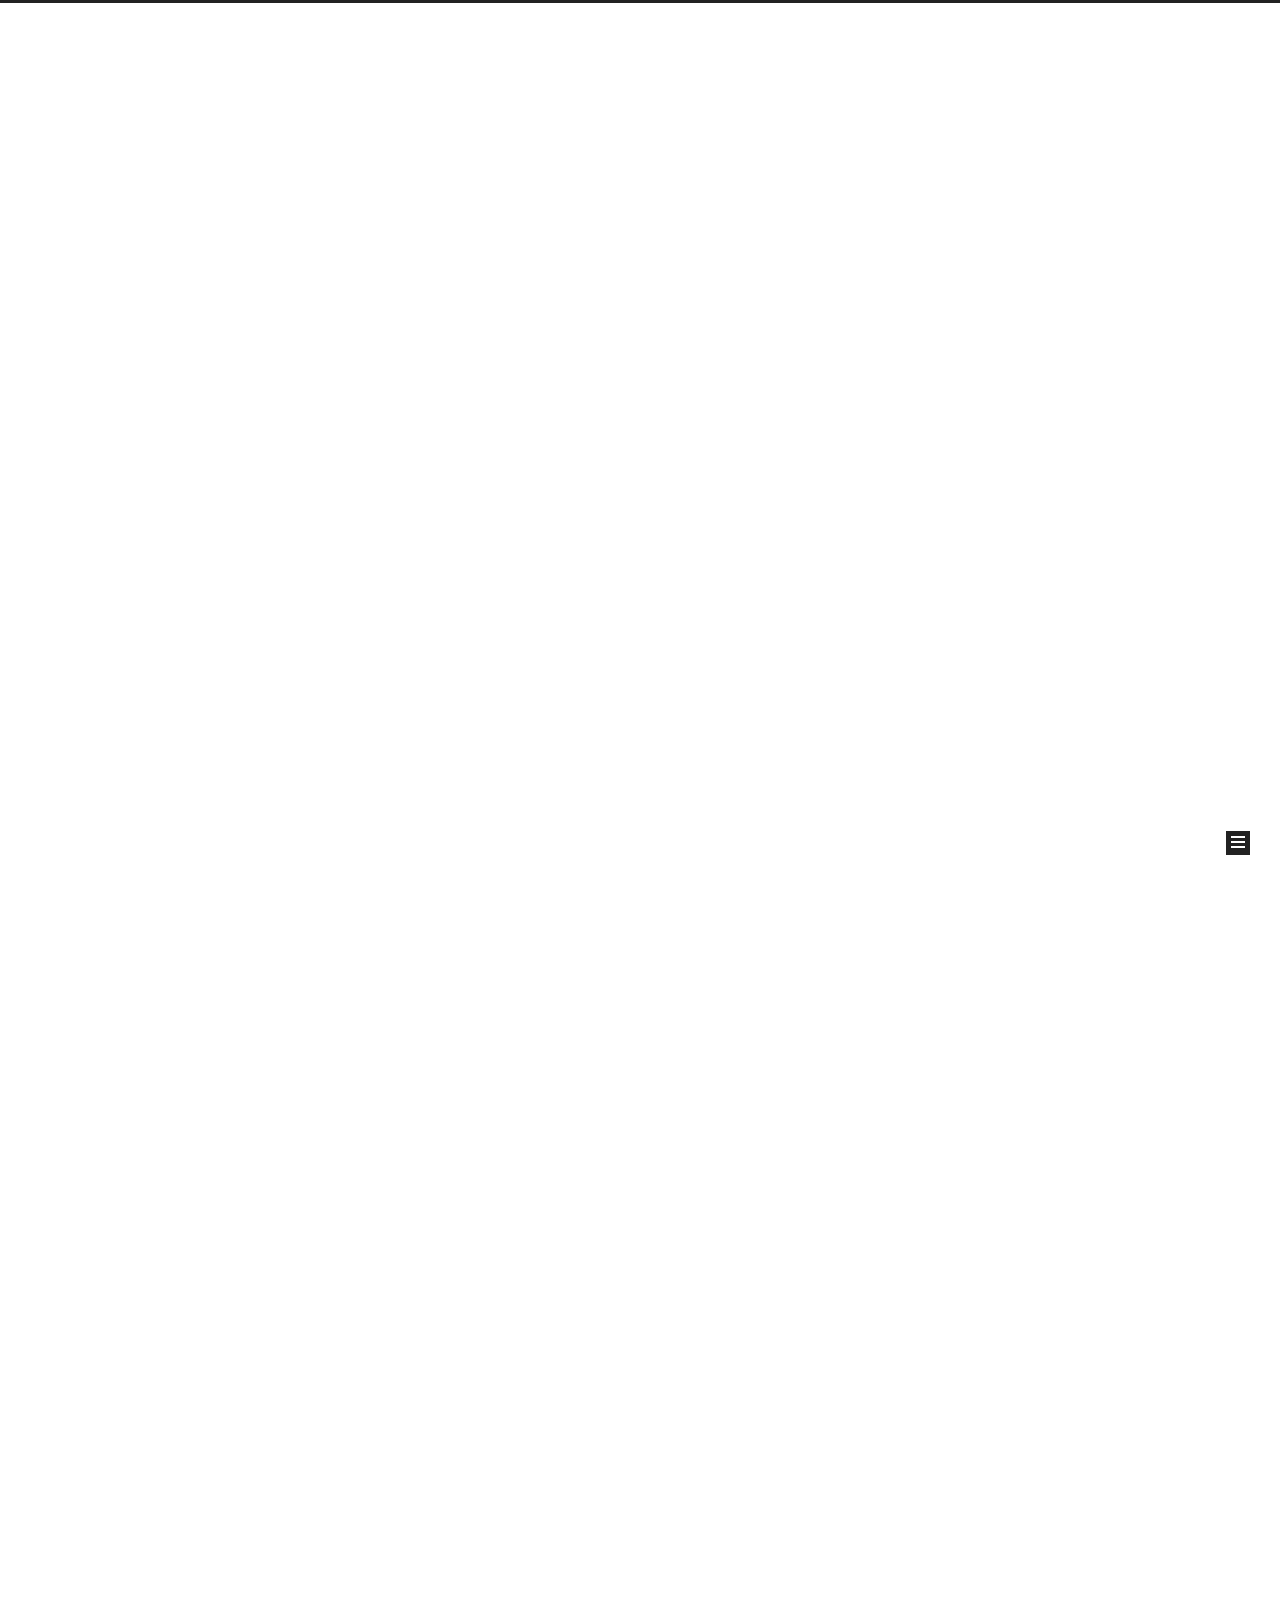
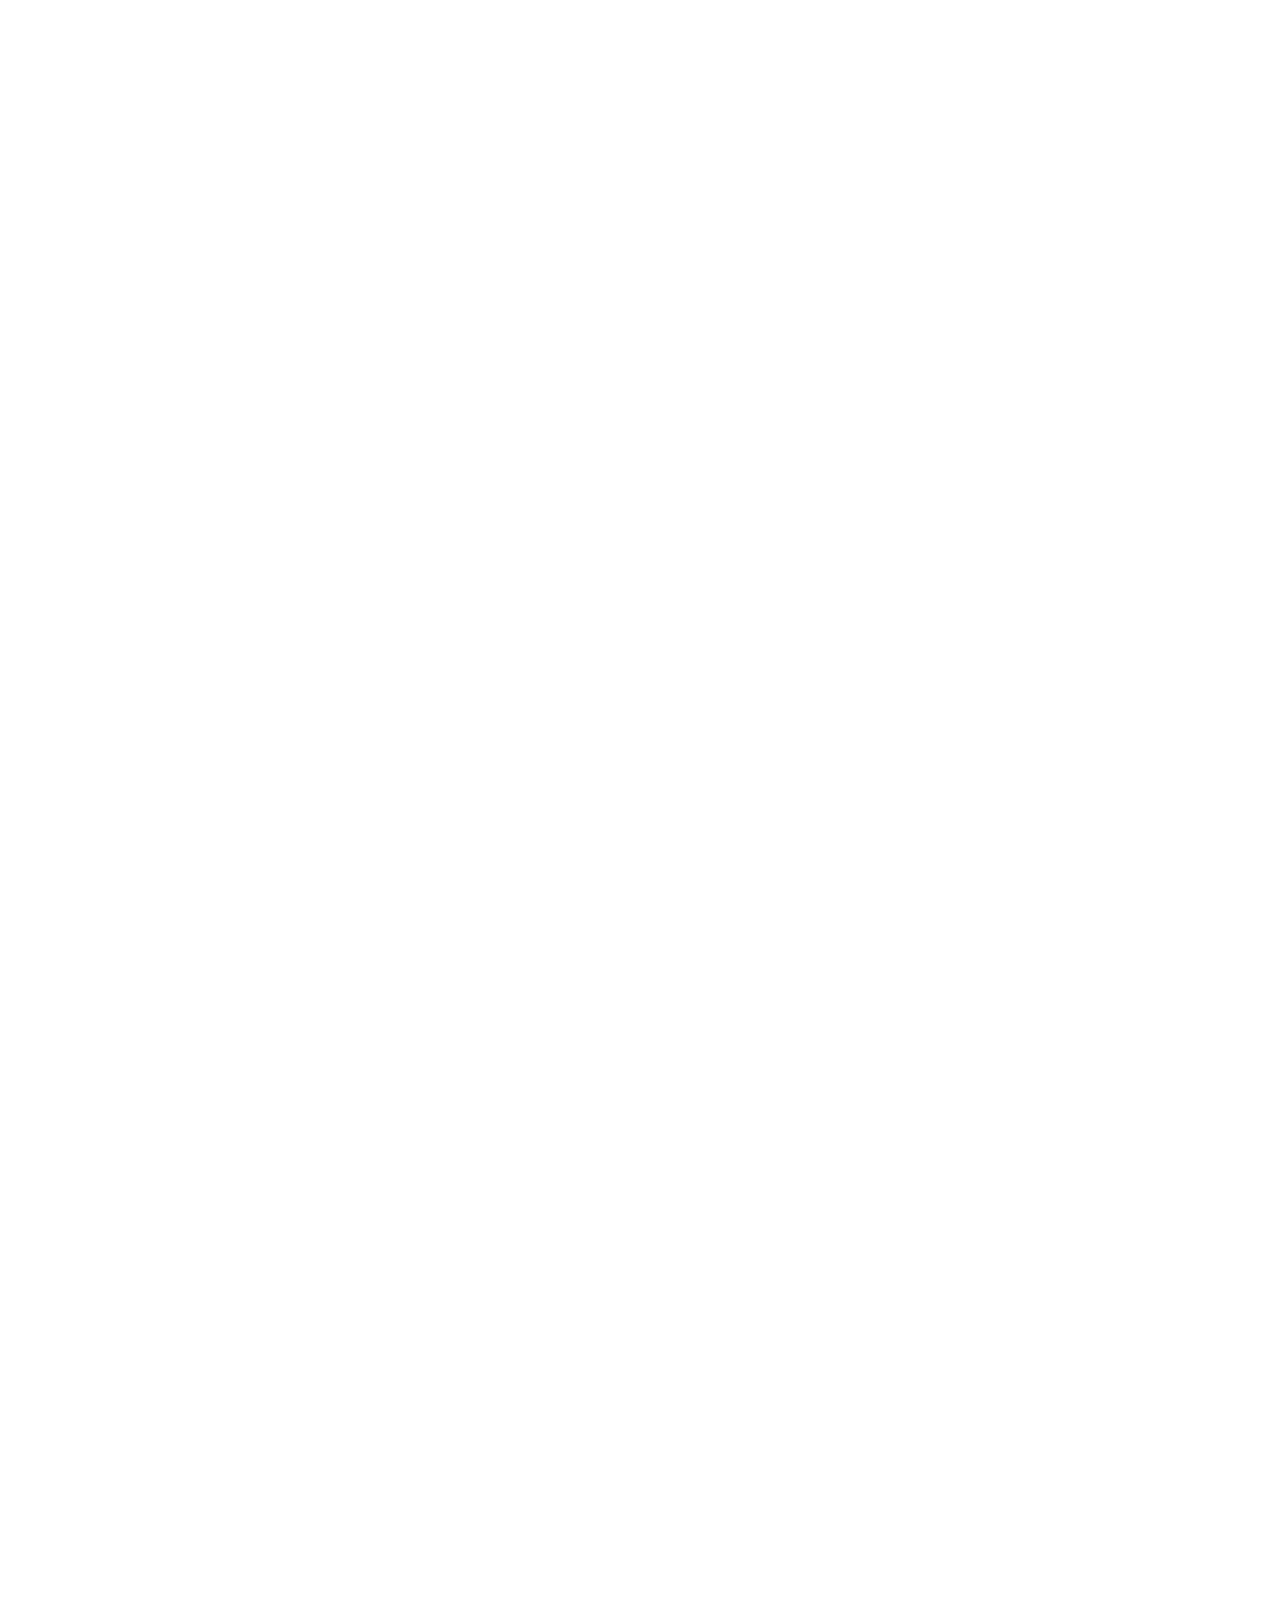
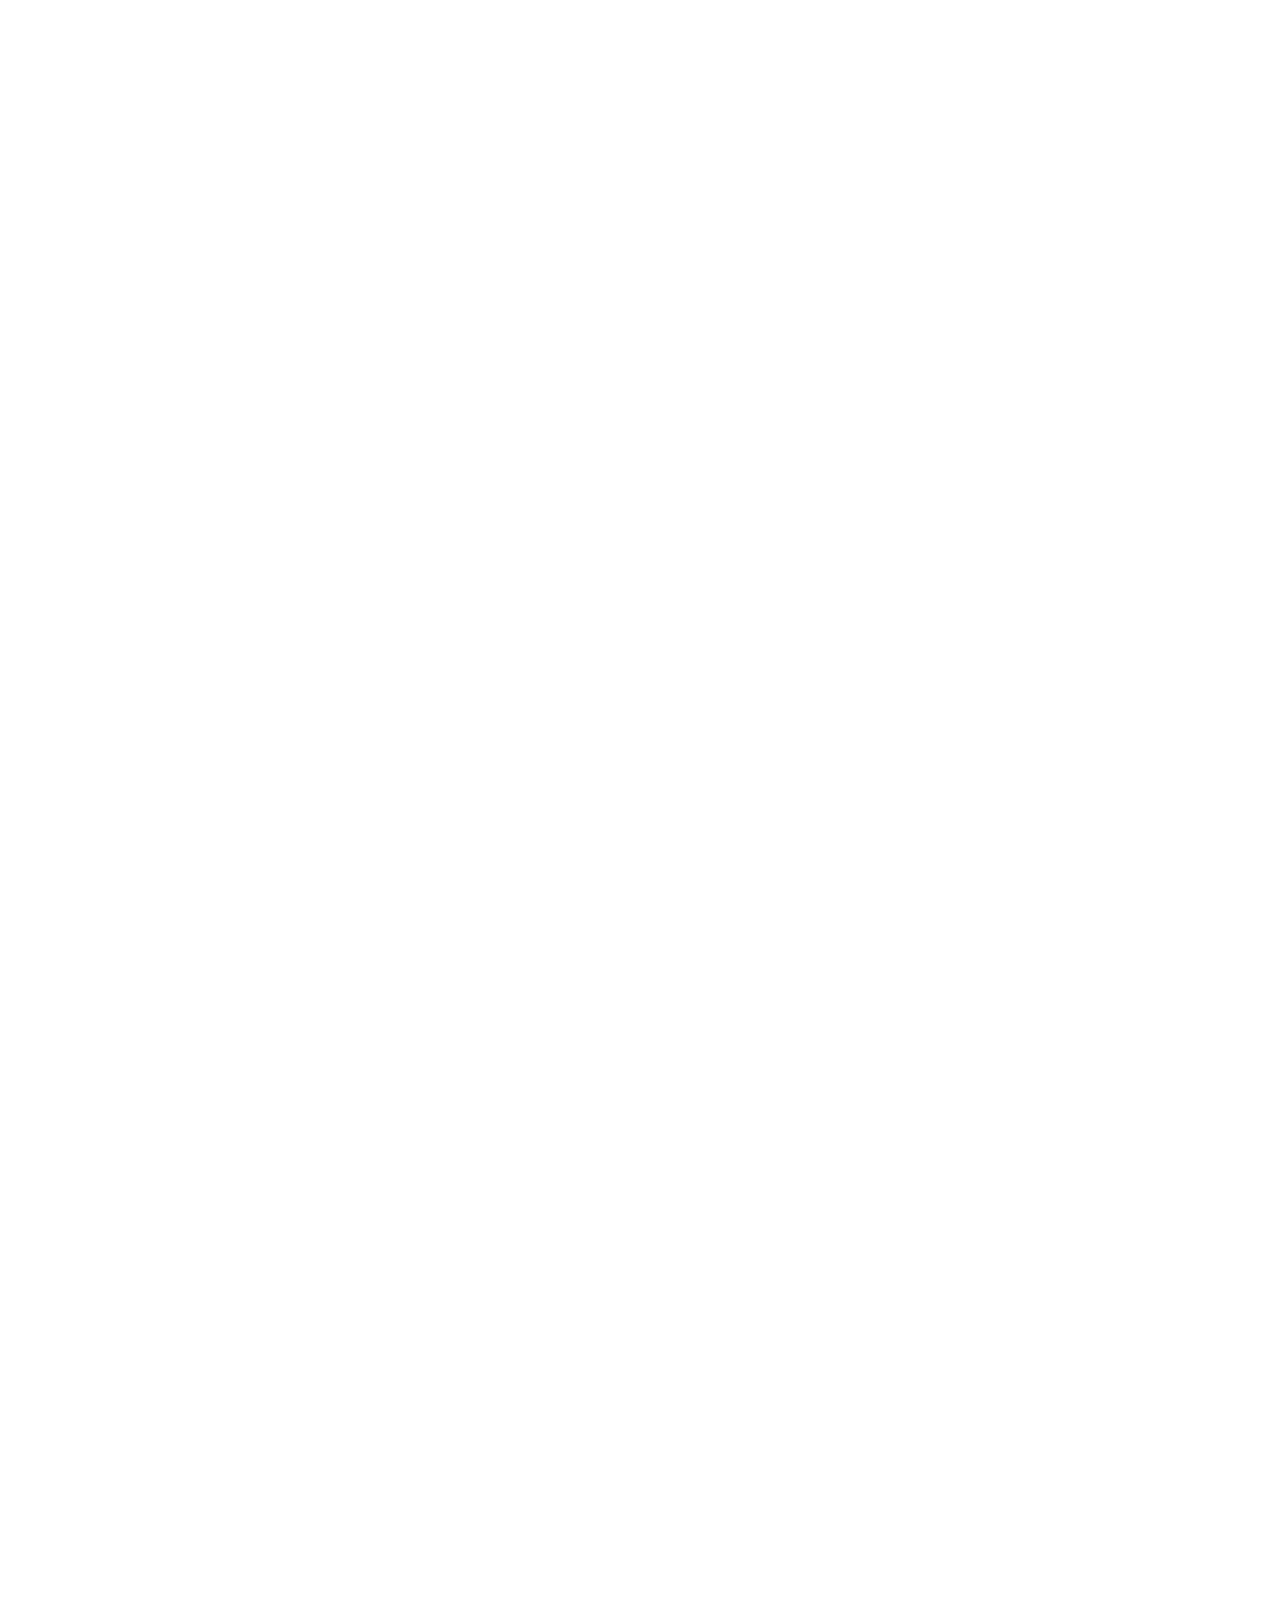
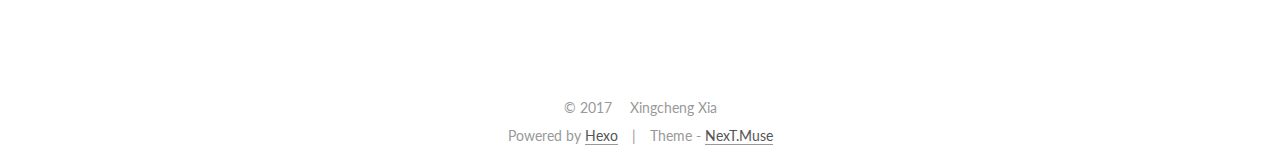
==== index.html @ 725d4f6f "Site updated: 2017-07-14 16:59:49" ====
<!doctype html>



  


<html class="theme-next muse use-motion" lang="en">
<head>
  <meta charset="UTF-8"/>
<meta http-equiv="X-UA-Compatible" content="IE=edge" />
<meta name="viewport" content="width=device-width, initial-scale=1, maximum-scale=1"/>









<meta http-equiv="Cache-Control" content="no-transform" />
<meta http-equiv="Cache-Control" content="no-siteapp" />















  
  
  <link href="/lib/fancybox/source/jquery.fancybox.css?v=2.1.5" rel="stylesheet" type="text/css" />




  
  
  
  

  
    
    
  

  

  

  

  

  
    
    
    <link href="//fonts.googleapis.com/css?family=Lato:300,300italic,400,400italic,700,700italic&subset=latin,latin-ext" rel="stylesheet" type="text/css">
  






<link href="/lib/font-awesome/css/font-awesome.min.css?v=4.6.2" rel="stylesheet" type="text/css" />

<link href="/css/main.css?v=5.1.1" rel="stylesheet" type="text/css" />


  <meta name="keywords" content="Hexo, NexT" />








  <link rel="shortcut icon" type="image/x-icon" href="/favicon.ico?v=5.1.1" />






<meta property="og:type" content="website">
<meta property="og:title" content="Let&#39;s LeetCode!">
<meta property="og:url" content="http://xingchengxia.gihub.io/index.html">
<meta property="og:site_name" content="Let&#39;s LeetCode!">
<meta name="twitter:card" content="summary">
<meta name="twitter:title" content="Let&#39;s LeetCode!">



<script type="text/javascript" id="hexo.configurations">
  var NexT = window.NexT || {};
  var CONFIG = {
    root: '/',
    scheme: 'Muse',
    sidebar: {"position":"left","display":"post","offset":12,"offset_float":0,"b2t":false,"scrollpercent":false,"onmobile":false},
    fancybox: true,
    motion: true,
    duoshuo: {
      userId: '0',
      author: 'Author'
    },
    algolia: {
      applicationID: '',
      apiKey: '',
      indexName: '',
      hits: {"per_page":10},
      labels: {"input_placeholder":"Search for Posts","hits_empty":"We didn't find any results for the search: ${query}","hits_stats":"${hits} results found in ${time} ms"}
    }
  };
</script>



  <link rel="canonical" href="http://xingchengxia.gihub.io/"/>





  <title>Let's LeetCode!</title>
  














</head>

<body itemscope itemtype="http://schema.org/WebPage" lang="en">

  
  
    
  

  <div class="container sidebar-position-left 
   page-home 
 ">
    <div class="headband"></div>

    <header id="header" class="header" itemscope itemtype="http://schema.org/WPHeader">
      <div class="header-inner"><div class="site-brand-wrapper">
  <div class="site-meta ">
    

    <div class="custom-logo-site-title">
      <a href="/"  class="brand" rel="start">
        <span class="logo-line-before"><i></i></span>
        <span class="site-title">Let's LeetCode!</span>
        <span class="logo-line-after"><i></i></span>
      </a>
    </div>
      
        <p class="site-subtitle">Just for fun</p>
      
  </div>

  <div class="site-nav-toggle">
    <button>
      <span class="btn-bar"></span>
      <span class="btn-bar"></span>
      <span class="btn-bar"></span>
    </button>
  </div>
</div>

<nav class="site-nav">
  

  
    <ul id="menu" class="menu">
      
        
        <li class="menu-item menu-item-home">
          <a href="/" rel="section">
            
              <i class="menu-item-icon fa fa-fw fa-home"></i> <br />
            
            Home
          </a>
        </li>
      
        
        <li class="menu-item menu-item-archives">
          <a href="/archives/" rel="section">
            
              <i class="menu-item-icon fa fa-fw fa-archive"></i> <br />
            
            Archives
          </a>
        </li>
      
        
        <li class="menu-item menu-item-tags">
          <a href="/tags/" rel="section">
            
              <i class="menu-item-icon fa fa-fw fa-tags"></i> <br />
            
            Tags
          </a>
        </li>
      

      
    </ul>
  

  
</nav>



 </div>
    </header>

    <main id="main" class="main">
      <div class="main-inner">
        <div class="content-wrap">
          <div id="content" class="content">
            
  <section id="posts" class="posts-expand">
    
      

  

  
  
  

  <article class="post post-type-normal " itemscope itemtype="http://schema.org/Article">
    <link itemprop="mainEntityOfPage" href="http://xingchengxia.gihub.io/2017/07/15/Covariance/">

    <span hidden itemprop="author" itemscope itemtype="http://schema.org/Person">
      <meta itemprop="name" content="Xingcheng Xia">
      <meta itemprop="description" content="">
      <meta itemprop="image" content="/images/avatar.gif">
    </span>

    <span hidden itemprop="publisher" itemscope itemtype="http://schema.org/Organization">
      <meta itemprop="name" content="Let's LeetCode!">
    </span>

    
      <header class="post-header">

        
        
          <h1 class="post-title" itemprop="name headline">
                
                <a class="post-title-link" href="/2017/07/15/Covariance/" itemprop="url">Covariance</a></h1>
        

        <div class="post-meta">
          <span class="post-time">
            
              <span class="post-meta-item-icon">
                <i class="fa fa-calendar-o"></i>
              </span>
              
                <span class="post-meta-item-text">Posted on</span>
              
              <time title="Post created" itemprop="dateCreated datePublished" datetime="2017-07-14T16:56:12Z">
                2017-07-14
              </time>
            

            

            
          </span>

          

          
            
          

          
          

          

          

          

        </div>
      </header>
    

    <div class="post-body" itemprop="articleBody">

      
      

      
        
          
            <h1 id="Covariance"><a href="#Covariance" class="headerlink" title="Covariance"></a>Covariance</h1><p>#machinelearning/math</p>
<p>In probability theory and statistics, covariance is a measure of the joint variability of two random variables.[1] If the greater values of one variable mainly correspond with the greater values of the other variable, and the same holds for the lesser values, i.e., the variables tend to show similar behavior, the covariance is positive.[2] In the opposite case, when the greater values of one variable mainly correspond to the lesser values of the other, i.e., the variables tend to show opposite behavior, the covariance is negative. The sign of the covariance therefore shows the tendency in the linear relationship between the variables. The magnitude of the covariance is not easy to interpret. The normalized version of the covariance, the correlation coefficient, however, shows by its magnitude the strength of the linear relation.</p>
<p><a href="https://en.wikipedia.org/wiki/Covariance" target="_blank" rel="external">Covariance</a></p>

          
        
      
    </div>

    <div>
      
    </div>

    <div>
      
    </div>

    <div>
      
    </div>

    <footer class="post-footer">
      

      

      

      
      
        <div class="post-eof"></div>
      
    </footer>
  </article>


    
      

  

  
  
  

  <article class="post post-type-normal " itemscope itemtype="http://schema.org/Article">
    <link itemprop="mainEntityOfPage" href="http://xingchengxia.gihub.io/2017/07/11/Best-Time-to-Buy-and-Sell-Stock/">

    <span hidden itemprop="author" itemscope itemtype="http://schema.org/Person">
      <meta itemprop="name" content="Xingcheng Xia">
      <meta itemprop="description" content="">
      <meta itemprop="image" content="/images/avatar.gif">
    </span>

    <span hidden itemprop="publisher" itemscope itemtype="http://schema.org/Organization">
      <meta itemprop="name" content="Let's LeetCode!">
    </span>

    
      <header class="post-header">

        
        
          <h1 class="post-title" itemprop="name headline">
                
                <a class="post-title-link" href="/2017/07/11/Best-Time-to-Buy-and-Sell-Stock/" itemprop="url">Best Time to Buy and Sell Stock</a></h1>
        

        <div class="post-meta">
          <span class="post-time">
            
              <span class="post-meta-item-icon">
                <i class="fa fa-calendar-o"></i>
              </span>
              
                <span class="post-meta-item-text">Posted on</span>
              
              <time title="Post created" itemprop="dateCreated datePublished" datetime="2017-07-11T10:40:25Z">
                2017-07-11
              </time>
            

            

            
          </span>

          

          
            
          

          
          

          

          

          

        </div>
      </header>
    

    <div class="post-body" itemprop="articleBody">

      
      

      
        
          
            <h1 id="Best-Time-to-Buy-and-Sell-Stock-121"><a href="#Best-Time-to-Buy-and-Sell-Stock-121" class="headerlink" title="Best Time to Buy and Sell Stock(121)"></a>Best Time to Buy and Sell Stock(121)</h1><p>#LeetCode</p>
<h1 id="Problem"><a href="#Problem" class="headerlink" title="Problem"></a>Problem</h1><p>Say you have an array for which the ith element is the price of a given stock on day i.</p>
<p>If you were only permitted to complete at most one transaction (ie, buy one and sell one share of the stock), design an algorithm to find the maximum profit.</p>
<h1 id="Example"><a href="#Example" class="headerlink" title="Example"></a>Example</h1><blockquote>
<p>Input: [7, 1, 5, 3, 6, 4]  Output: 5<br>max. difference = 6-1 = 5 (not 7-1 = 6, as selling price needs to be larger than buying price)  </p>
<p>Input: [7, 6, 4, 3, 1]  Output: 0<br>In this case, no transaction is done, i.e. max profit = 0.  </p>
</blockquote>
<h1 id="My-Solution"><a href="#My-Solution" class="headerlink" title="My Solution"></a>My Solution</h1><p>Basically, assign two pointers which point to head and head-&gt;next, the left one p1 aims at the smaller price, while the right one p2 moves forward to find the higher price. if p1 &gt; p2, move both pointers forward. By comparing the profit each move (when p1 &lt; p2), we can find the maximum profit.</p>
<ul>
<li>Time: O(n)</li>
<li>Space: O(1)<h2 id="Note"><a href="#Note" class="headerlink" title="Note"></a>Note</h2></li>
<li>At the aspect of C, <code>int* p2 = p1+1;</code>  moves the pointer to the next element of the array. The 1 is in fact the <code>sizeof(int)</code>.  <figure class="highlight plain"><table><tr><td class="gutter"><pre><div class="line">1</div><div class="line">2</div><div class="line">3</div><div class="line">4</div><div class="line">5</div><div class="line">6</div><div class="line">7</div><div class="line">8</div><div class="line">9</div><div class="line">10</div><div class="line">11</div><div class="line">12</div><div class="line">13</div><div class="line">14</div><div class="line">15</div><div class="line">16</div><div class="line">17</div><div class="line">18</div><div class="line">19</div><div class="line">20</div><div class="line">21</div><div class="line">22</div><div class="line">23</div><div class="line">24</div></pre></td><td class="code"><pre><div class="line">int maxProfit(int* prices, int pricesSize) &#123;</div><div class="line">    int i = 0;</div><div class="line">    int* p1 = prices;</div><div class="line">    int* p2 = p1+1;</div><div class="line">    int max = 0;</div><div class="line">    int profit = 0;</div><div class="line">    </div><div class="line">    if(pricesSize&lt;2)&#123;</div><div class="line">        return 0;</div><div class="line">    &#125;</div><div class="line">    while(p2 &amp;&amp; i &lt; pricesSize -1)&#123;</div><div class="line">        if(*p2 &gt; *p1)&#123;</div><div class="line">          profit = *p2 - *p1;</div><div class="line">          if(max &lt; profit)&#123;</div><div class="line">            max = profit;</div><div class="line">          &#125;   </div><div class="line">        &#125;else&#123;</div><div class="line">          p1 = p2; </div><div class="line">        &#125;   </div><div class="line">        p2 = p2+1;</div><div class="line">        i++;</div><div class="line">    &#125;</div><div class="line">    return max;</div><div class="line">&#125;</div></pre></td></tr></table></figure>
</li>
</ul>
<h1 id="Solution-II"><a href="#Solution-II" class="headerlink" title="Solution II"></a>Solution II</h1><p>This solution is the implement of editorial solution, which maintains one pointer to update the profit  by comparing current price to low_price.<br><figure class="highlight plain"><table><tr><td class="gutter"><pre><div class="line">1</div><div class="line">2</div><div class="line">3</div><div class="line">4</div><div class="line">5</div><div class="line">6</div><div class="line">7</div><div class="line">8</div><div class="line">9</div><div class="line">10</div><div class="line">11</div><div class="line">12</div><div class="line">13</div><div class="line">14</div><div class="line">15</div><div class="line">16</div><div class="line">17</div><div class="line">18</div><div class="line">19</div><div class="line">20</div></pre></td><td class="code"><pre><div class="line">int maxProfit(int* prices, int pricesSize) &#123;</div><div class="line">    int max = 0;</div><div class="line">    int profit = 0;</div><div class="line">    int low_price = prices[0];</div><div class="line">    if(pricesSize&lt;2)&#123;</div><div class="line">        return 0;</div><div class="line">    &#125;</div><div class="line">    for(int i = 0; i&lt;= pricesSize -1; i++)&#123;</div><div class="line">        if(*prices &lt; low_price)&#123;</div><div class="line">            low_price = *prices;</div><div class="line">        &#125;else&#123;</div><div class="line">            profit = *prices - low_price;</div><div class="line">            if(max&lt;profit)&#123;</div><div class="line">                max=profit;</div><div class="line">            &#125;</div><div class="line">        &#125;</div><div class="line">        prices = prices + 1;</div><div class="line">    &#125;</div><div class="line">    return max;</div><div class="line">&#125;</div></pre></td></tr></table></figure></p>
<p><a href="https://leetcode.com/problems/best-time-to-buy-and-sell-stock/#/description" target="_blank" rel="external">Best Time to Buy and Sell Stock - LeetCode</a></p>

          
        
      
    </div>

    <div>
      
    </div>

    <div>
      
    </div>

    <div>
      
    </div>

    <footer class="post-footer">
      

      

      

      
      
        <div class="post-eof"></div>
      
    </footer>
  </article>


    
      

  

  
  
  

  <article class="post post-type-normal " itemscope itemtype="http://schema.org/Article">
    <link itemprop="mainEntityOfPage" href="http://xingchengxia.gihub.io/2017/07/11/hello-world/">

    <span hidden itemprop="author" itemscope itemtype="http://schema.org/Person">
      <meta itemprop="name" content="Xingcheng Xia">
      <meta itemprop="description" content="">
      <meta itemprop="image" content="/images/avatar.gif">
    </span>

    <span hidden itemprop="publisher" itemscope itemtype="http://schema.org/Organization">
      <meta itemprop="name" content="Let's LeetCode!">
    </span>

    
      <header class="post-header">

        
        
          <h1 class="post-title" itemprop="name headline">
                
                <a class="post-title-link" href="/2017/07/11/hello-world/" itemprop="url">Hello World</a></h1>
        

        <div class="post-meta">
          <span class="post-time">
            
              <span class="post-meta-item-icon">
                <i class="fa fa-calendar-o"></i>
              </span>
              
                <span class="post-meta-item-text">Posted on</span>
              
              <time title="Post created" itemprop="dateCreated datePublished" datetime="2017-07-11T02:32:00Z">
                2017-07-11
              </time>
            

            

            
          </span>

          

          
            
          

          
          

          

          

          

        </div>
      </header>
    

    <div class="post-body" itemprop="articleBody">

      
      

      
        
          
            <p>Welcome to <a href="https://hexo.io/" target="_blank" rel="external">Hexo</a>! This is your very first post. Check <a href="https://hexo.io/docs/" target="_blank" rel="external">documentation</a> for more info. If you get any problems when using Hexo, you can find the answer in <a href="https://hexo.io/docs/troubleshooting.html" target="_blank" rel="external">troubleshooting</a> or you can ask me on <a href="https://github.com/hexojs/hexo/issues" target="_blank" rel="external">GitHub</a>.</p>
<h2 id="Quick-Start"><a href="#Quick-Start" class="headerlink" title="Quick Start"></a>Quick Start</h2><h3 id="Create-a-new-post"><a href="#Create-a-new-post" class="headerlink" title="Create a new post"></a>Create a new post</h3><figure class="highlight bash"><table><tr><td class="gutter"><pre><div class="line">1</div></pre></td><td class="code"><pre><div class="line">$ hexo new <span class="string">"My New Post"</span></div></pre></td></tr></table></figure>
<p>More info: <a href="https://hexo.io/docs/writing.html" target="_blank" rel="external">Writing</a></p>
<h3 id="Run-server"><a href="#Run-server" class="headerlink" title="Run server"></a>Run server</h3><figure class="highlight bash"><table><tr><td class="gutter"><pre><div class="line">1</div></pre></td><td class="code"><pre><div class="line">$ hexo server</div></pre></td></tr></table></figure>
<p>More info: <a href="https://hexo.io/docs/server.html" target="_blank" rel="external">Server</a></p>
<h3 id="Generate-static-files"><a href="#Generate-static-files" class="headerlink" title="Generate static files"></a>Generate static files</h3><figure class="highlight bash"><table><tr><td class="gutter"><pre><div class="line">1</div></pre></td><td class="code"><pre><div class="line">$ hexo generate</div></pre></td></tr></table></figure>
<p>More info: <a href="https://hexo.io/docs/generating.html" target="_blank" rel="external">Generating</a></p>
<h3 id="Deploy-to-remote-sites"><a href="#Deploy-to-remote-sites" class="headerlink" title="Deploy to remote sites"></a>Deploy to remote sites</h3><figure class="highlight bash"><table><tr><td class="gutter"><pre><div class="line">1</div></pre></td><td class="code"><pre><div class="line">$ hexo deploy</div></pre></td></tr></table></figure>
<p>More info: <a href="https://hexo.io/docs/deployment.html" target="_blank" rel="external">Deployment</a></p>

          
        
      
    </div>

    <div>
      
    </div>

    <div>
      
    </div>

    <div>
      
    </div>

    <footer class="post-footer">
      

      

      

      
      
        <div class="post-eof"></div>
      
    </footer>
  </article>


    
      

  

  
  
  

  <article class="post post-type-normal " itemscope itemtype="http://schema.org/Article">
    <link itemprop="mainEntityOfPage" href="http://xingchengxia.gihub.io/2017/07/09/css/">

    <span hidden itemprop="author" itemscope itemtype="http://schema.org/Person">
      <meta itemprop="name" content="Xingcheng Xia">
      <meta itemprop="description" content="">
      <meta itemprop="image" content="/images/avatar.gif">
    </span>

    <span hidden itemprop="publisher" itemscope itemtype="http://schema.org/Organization">
      <meta itemprop="name" content="Let's LeetCode!">
    </span>

    
      <header class="post-header">

        
        
          <h1 class="post-title" itemprop="name headline">
                
                <a class="post-title-link" href="/2017/07/09/css/" itemprop="url">css</a></h1>
        

        <div class="post-meta">
          <span class="post-time">
            
              <span class="post-meta-item-icon">
                <i class="fa fa-calendar-o"></i>
              </span>
              
                <span class="post-meta-item-text">Posted on</span>
              
              <time title="Post created" itemprop="dateCreated datePublished" datetime="2017-07-08T16:59:52Z">
                2017-07-08
              </time>
            

            

            
          </span>

          

          
            
          

          
          

          

          

          

        </div>
      </header>
    

    <div class="post-body" itemprop="articleBody">

      
      

      
        
          
            
          
        
      
    </div>

    <div>
      
    </div>

    <div>
      
    </div>

    <div>
      
    </div>

    <footer class="post-footer">
      

      

      

      
      
        <div class="post-eof"></div>
      
    </footer>
  </article>


    
      

  

  
  
  

  <article class="post post-type-normal " itemscope itemtype="http://schema.org/Article">
    <link itemprop="mainEntityOfPage" href="http://xingchengxia.gihub.io/2017/07/08/Hellow-world-post-layout/">

    <span hidden itemprop="author" itemscope itemtype="http://schema.org/Person">
      <meta itemprop="name" content="Xingcheng Xia">
      <meta itemprop="description" content="">
      <meta itemprop="image" content="/images/avatar.gif">
    </span>

    <span hidden itemprop="publisher" itemscope itemtype="http://schema.org/Organization">
      <meta itemprop="name" content="Let's LeetCode!">
    </span>

    
      <header class="post-header">

        
        
          <h1 class="post-title" itemprop="name headline">
                
                <a class="post-title-link" href="/2017/07/08/Hellow-world-post-layout/" itemprop="url">Hellow_world_post_layout</a></h1>
        

        <div class="post-meta">
          <span class="post-time">
            
              <span class="post-meta-item-icon">
                <i class="fa fa-calendar-o"></i>
              </span>
              
                <span class="post-meta-item-text">Posted on</span>
              
              <time title="Post created" itemprop="dateCreated datePublished" datetime="2017-07-08T15:59:27Z">
                2017-07-08
              </time>
            

            

            
          </span>

          

          
            
          

          
          

          

          

          

        </div>
      </header>
    

    <div class="post-body" itemprop="articleBody">

      
      

      
        
          
            <blockquote><p>Do not just seek happiness for yourself. Seek happiness for all. Through kindness. Through mercy.</p>
<footer><strong>David Levithan</strong><cite>Wide Awake</cite></footer></blockquote>
<blockquote><p>NEW: DevDocs now comes with syntax highlighting. <a href="http://devdocs.io" target="_blank" rel="external">http://devdocs.io</a></p>
<footer><strong>@DevDocs</strong><cite><a href="https://twitter.com/devdocs/status/356095192085962752" target="_blank" rel="external">twitter.com/devdocs/status/356095192085962752</a></cite></footer></blockquote>
<blockquote><p>Every interaction is both precious and an opportunity to delight.</p>
<footer><strong>Seth Godin</strong><cite><a href="http://sethgodin.typepad.com/seths_blog/2009/07/welcome-to-island-marketing.html" target="_blank" rel="external">Welcome to Island Marketing</a></cite></footer></blockquote>

          
        
      
    </div>

    <div>
      
    </div>

    <div>
      
    </div>

    <div>
      
    </div>

    <footer class="post-footer">
      

      

      

      
      
        <div class="post-eof"></div>
      
    </footer>
  </article>


    
  </section>

  


          </div>
          


          

        </div>
        
          
  
  <div class="sidebar-toggle">
    <div class="sidebar-toggle-line-wrap">
      <span class="sidebar-toggle-line sidebar-toggle-line-first"></span>
      <span class="sidebar-toggle-line sidebar-toggle-line-middle"></span>
      <span class="sidebar-toggle-line sidebar-toggle-line-last"></span>
    </div>
  </div>

  <aside id="sidebar" class="sidebar">
    <div id="sidebar-dimmer"></div>
    <div class="sidebar-inner">

      

      

      <section class="site-overview sidebar-panel sidebar-panel-active">
        <div class="site-author motion-element" itemprop="author" itemscope itemtype="http://schema.org/Person">
          <img class="site-author-image" itemprop="image"
               src="/images/avatar.gif"
               alt="Xingcheng Xia" />
          <p class="site-author-name" itemprop="name">Xingcheng Xia</p>
           
              <p class="site-description motion-element" itemprop="description"></p>
          
        </div>
        <nav class="site-state motion-element">

          
            <div class="site-state-item site-state-posts">
              <a href="/archives/">
                <span class="site-state-item-count">5</span>
                <span class="site-state-item-name">posts</span>
              </a>
            </div>
          

          

          

        </nav>

        

        <div class="links-of-author motion-element">
          
        </div>

        
        

        
        

        


      </section>

      

      

    </div>
  </aside>


        
      </div>
    </main>

    <footer id="footer" class="footer">
      <div class="footer-inner">
        <div class="copyright" >
  
  &copy; 
  <span itemprop="copyrightYear">2017</span>
  <span class="with-love">
    <i class="fa fa-heart"></i>
  </span>
  <span class="author" itemprop="copyrightHolder">Xingcheng Xia</span>
</div>


<div class="powered-by">
  Powered by <a class="theme-link" href="https://hexo.io">Hexo</a>
</div>

<div class="theme-info">
  Theme -
  <a class="theme-link" href="https://github.com/iissnan/hexo-theme-next">
    NexT.Muse
  </a>
</div>


        

        
      </div>
    </footer>

    
      <div class="back-to-top">
        <i class="fa fa-arrow-up"></i>
        
      </div>
    

  </div>

  

<script type="text/javascript">
  if (Object.prototype.toString.call(window.Promise) !== '[object Function]') {
    window.Promise = null;
  }
</script>









  












  
  <script type="text/javascript" src="/lib/jquery/index.js?v=2.1.3"></script>

  
  <script type="text/javascript" src="/lib/fastclick/lib/fastclick.min.js?v=1.0.6"></script>

  
  <script type="text/javascript" src="/lib/jquery_lazyload/jquery.lazyload.js?v=1.9.7"></script>

  
  <script type="text/javascript" src="/lib/velocity/velocity.min.js?v=1.2.1"></script>

  
  <script type="text/javascript" src="/lib/velocity/velocity.ui.min.js?v=1.2.1"></script>

  
  <script type="text/javascript" src="/lib/fancybox/source/jquery.fancybox.pack.js?v=2.1.5"></script>


  


  <script type="text/javascript" src="/js/src/utils.js?v=5.1.1"></script>

  <script type="text/javascript" src="/js/src/motion.js?v=5.1.1"></script>



  
  

  
    <script type="text/javascript" src="/js/src/scrollspy.js?v=5.1.1"></script>
<script type="text/javascript" src="/js/src/post-details.js?v=5.1.1"></script>

  

  


  <script type="text/javascript" src="/js/src/bootstrap.js?v=5.1.1"></script>



  


  




	





  





  






  





  

  

  

  

  

  

</body>
</html>
---- css/main.css ----
/* normalize.css v3.0.2 | MIT License | git.io/normalize */
html {
  font-family: sans-serif; /* 1 */
  -ms-text-size-adjust: 100%; /* 2 */
  -webkit-text-size-adjust: 100%; /* 2 */
}
body {
  margin: 0;
}
article,
aside,
details,
figcaption,
figure,
footer,
header,
hgroup,
main,
menu,
nav,
section,
summary {
  display: block;
}
audio,
canvas,
progress,
video {
  display: inline-block; /* 1 */
  vertical-align: baseline; /* 2 */
}
audio:not([controls]) {
  display: none;
  height: 0;
}
[hidden],
template {
  display: none;
}
a {
  background-color: transparent;
}
a:active,
a:hover {
  outline: 0;
}
abbr[title] {
  border-bottom: 1px dotted;
}
b,
strong {
  font-weight: bold;
}
dfn {
  font-style: italic;
}
h1 {
  font-size: 2em;
  margin: 0.67em 0;
}
mark {
  background: #ff0;
  color: #000;
}
small {
  font-size: 80%;
}
sub,
sup {
  font-size: 75%;
  line-height: 0;
  position: relative;
  vertical-align: baseline;
}
sup {
  top: -0.5em;
}
sub {
  bottom: -0.25em;
}
img {
  border: 0;
}
svg:not(:root) {
  overflow: hidden;
}
figure {
  margin: 1em 40px;
}
hr {
  -moz-box-sizing: content-box;
  box-sizing: content-box;
  height: 0;
}
pre {
  overflow: auto;
}
code,
kbd,
pre,
samp {
  font-family: monospace, monospace;
  font-size: 1em;
}
button,
input,
optgroup,
select,
textarea {
  color: inherit; /* 1 */
  font: inherit; /* 2 */
  margin: 0; /* 3 */
}
button {
  overflow: visible;
}
button,
select {
  text-transform: none;
}
button,
html input[type="button"],
input[type="reset"],
input[type="submit"] {
  -webkit-appearance: button; /* 2 */
  cursor: pointer; /* 3 */
}
button[disabled],
html input[disabled] {
  cursor: default;
}
button::-moz-focus-inner,
input::-moz-focus-inner {
  border: 0;
  padding: 0;
}
input {
  line-height: normal;
}
input[type="checkbox"],
input[type="radio"] {
  box-sizing: border-box; /* 1 */
  padding: 0; /* 2 */
}
input[type="number"]::-webkit-inner-spin-button,
input[type="number"]::-webkit-outer-spin-button {
  height: auto;
}
input[type="search"] {
  -webkit-appearance: textfield; /* 1 */
  -moz-box-sizing: content-box;
  -webkit-box-sizing: content-box; /* 2 */
  box-sizing: content-box;
}
input[type="search"]::-webkit-search-cancel-button,
input[type="search"]::-webkit-search-decoration {
  -webkit-appearance: none;
}
fieldset {
  border: 1px solid #c0c0c0;
  margin: 0 2px;
  padding: 0.35em 0.625em 0.75em;
}
legend {
  border: 0; /* 1 */
  padding: 0; /* 2 */
}
textarea {
  overflow: auto;
}
optgroup {
  font-weight: bold;
}
table {
  border-collapse: collapse;
  border-spacing: 0;
}
td,
th {
  padding: 0;
}
::selection {
  background: #262a30;
  color: #fff;
}
body {
  position: relative;
  font-family: 'Lato', "PingFang SC", "Microsoft YaHei", sans-serif;
  font-size: 14px;
  line-height: 2;
  color: #555;
  background: #fff;
}
@media (max-width: 767px) {
  body {
    padding-right: 0 !important;
  }
}
@media (min-width: 768px) and (max-width: 991px) {
  body {
    padding-right: 0 !important;
  }
}
@media (min-width: 1600px) {
  body {
    font-size: 16px;
  }
}
h1,
h2,
h3,
h4,
h5,
h6 {
  margin: 0;
  padding: 0;
  font-weight: bold;
  line-height: 1.5;
  font-family: 'Lato', "PingFang SC", "Microsoft YaHei", sans-serif;
}
h2,
h3,
h4,
h5,
h6 {
  margin: 20px 0 15px;
}
h1 {
  font-size: 22px;
}
@media (max-width: 767px) {
  h1 {
    font-size: 18px;
  }
}
h2 {
  font-size: 20px;
}
@media (max-width: 767px) {
  h2 {
    font-size: 16px;
  }
}
h3 {
  font-size: 18px;
}
@media (max-width: 767px) {
  h3 {
    font-size: 14px;
  }
}
h4 {
  font-size: 16px;
}
@media (max-width: 767px) {
  h4 {
    font-size: 12px;
  }
}
h5 {
  font-size: 14px;
}
@media (max-width: 767px) {
  h5 {
    font-size: 10px;
  }
}
h6 {
  font-size: 12px;
}
@media (max-width: 767px) {
  h6 {
    font-size: 8px;
  }
}
p {
  margin: 0 0 25px 0;
}
a {
  color: #555;
  text-decoration: none;
  border-bottom: 1px solid #999;
  word-wrap: break-word;
}
a:hover {
  color: #222;
  border-bottom-color: #222;
}
blockquote {
  margin: 0;
  padding: 0;
}
img {
  display: block;
  margin: auto;
  max-width: 100%;
  height: auto;
}
hr {
  margin: 40px 0;
  height: 3px;
  border: none;
  background-color: #ddd;
  background-image: repeating-linear-gradient(-45deg, #fff, #fff 4px, transparent 4px, transparent 8px);
}
blockquote {
  padding: 0 15px;
  color: #666;
  border-left: 4px solid #ddd;
}
blockquote cite::before {
  content: "-";
  padding: 0 5px;
}
dt {
  font-weight: 700;
}
dd {
  margin: 0;
  padding: 0;
}
.text-left {
  text-align: left;
}
.text-center {
  text-align: center;
}
.text-right {
  text-align: right;
}
.text-justify {
  text-align: justify;
}
.text-nowrap {
  white-space: nowrap;
}
.text-lowercase {
  text-transform: lowercase;
}
.text-uppercase {
  text-transform: uppercase;
}
.text-capitalize {
  text-transform: capitalize;
}
.center-block {
  display: block;
  margin-left: auto;
  margin-right: auto;
}
.clearfix:before,
.clearfix:after {
  content: " ";
  display: table;
}
.clearfix:after {
  clear: both;
}
.pullquote {
  width: 45%;
}
.pullquote.left {
  float: left;
  margin-left: 5px;
  margin-right: 10px;
}
.pullquote.right {
  float: right;
  margin-left: 10px;
  margin-right: 5px;
}
.affix.affix.affix {
  position: fixed;
}
.translation {
  margin-top: -20px;
  font-size: 14px;
  color: #999;
}
.scrollbar-measure {
  width: 100px;
  height: 100px;
  overflow: scroll;
  position: absolute;
  top: -9999px;
}
.use-motion .motion-element {
  opacity: 0;
}
table {
  margin: 20px 0;
  width: 100%;
  border-collapse: collapse;
  border-spacing: 0;
  border: 1px solid #ddd;
  font-size: 14px;
  table-layout: fixed;
  word-wrap: break-all;
}
table>tbody>tr:nth-of-type(odd) {
  background-color: #f9f9f9;
}
table>tbody>tr:hover {
  background-color: #f5f5f5;
}
caption,
th,
td {
  padding: 8px;
  text-align: left;
  vertical-align: middle;
  font-weight: normal;
}
th,
td {
  border-bottom: 3px solid #ddd;
  border-right: 1px solid #eee;
}
th {
  padding-bottom: 10px;
  font-weight: 700;
}
td {
  border-bottom-width: 1px;
}
html,
body {
  height: 100%;
}
.container {
  position: relative;
  min-height: 100%;
}
.header-inner {
  margin: 0 auto;
  padding: 100px 0 70px;
  width: 700px;
}
@media (min-width: 1600px) {
  .container .header-inner {
    width: 900px;
  }
}
.main {
  padding-bottom: 150px;
}
.main-inner {
  margin: 0 auto;
  width: 700px;
}
@media (min-width: 1600px) {
  .container .main-inner {
    width: 900px;
  }
}
.footer {
  position: absolute;
  left: 0;
  bottom: 0;
  width: 100%;
  min-height: 50px;
}
.footer-inner {
  box-sizing: border-box;
  margin: 20px auto;
  width: 700px;
}
@media (min-width: 1600px) {
  .container .footer-inner {
    width: 900px;
  }
}
pre,
.highlight {
  overflow: auto;
  margin: 20px 0;
  padding: 0;
  font-size: 13px;
  color: #4d4d4c;
  background: #f7f7f7;
  line-height: 1.6;
}
pre,
code {
  font-family: consolas, Menlo, "PingFang SC", "Microsoft YaHei", monospace;
}
code {
  padding: 2px 4px;
  word-wrap: break-word;
  color: #555;
  background: #eee;
  border-radius: 3px;
  font-size: 13px;
}
pre code {
  padding: 0;
  color: #4d4d4c;
  background: none;
  text-shadow: none;
}
.highlight {
  border-radius: 1px;
}
.highlight pre {
  border: none;
  margin: 0;
  padding: 10px 0;
}
.highlight table {
  margin: 0;
  width: auto;
  border: none;
}
.highlight td {
  border: none;
  padding: 0;
}
.highlight figcaption {
  font-size: 1em;
  color: #4d4d4c;
  line-height: 1em;
  margin-bottom: 1em;
}
.highlight figcaption:before,
.highlight figcaption:after {
  content: " ";
  display: table;
}
.highlight figcaption:after {
  clear: both;
}
.highlight figcaption a {
  float: right;
  color: #4d4d4c;
}
.highlight figcaption a:hover {
  border-bottom-color: #4d4d4c;
}
.highlight .gutter pre {
  padding-left: 10px;
  padding-right: 10px;
  color: #869194;
  text-align: right;
  background-color: #eff2f3;
}
.highlight .code pre {
  width: 100%;
  padding-left: 10px;
  padding-right: 10px;
  background-color: #f7f7f7;
}
.highlight .line {
  height: 20px;
}
.gutter {
  -webkit-user-select: none;
  -moz-user-select: none;
  -ms-user-select: none;
  user-select: none;
}
.gist table {
  width: auto;
}
.gist table td {
  border: none;
}
pre .deletion {
  background: #fdd;
}
pre .addition {
  background: #dfd;
}
pre .meta {
  color: #8959a8;
}
pre .comment {
  color: #8e908c;
}
pre .variable,
pre .attribute,
pre .tag,
pre .regexp,
pre .ruby .constant,
pre .xml .tag .title,
pre .xml .pi,
pre .xml .doctype,
pre .html .doctype,
pre .css .id,
pre .css .class,
pre .css .pseudo {
  color: #c82829;
}
pre .number,
pre .preprocessor,
pre .built_in,
pre .literal,
pre .params,
pre .constant,
pre .command {
  color: #f5871f;
}
pre .ruby .class .title,
pre .css .rules .attribute,
pre .string,
pre .value,
pre .inheritance,
pre .header,
pre .ruby .symbol,
pre .xml .cdata,
pre .special,
pre .number,
pre .formula {
  color: #718c00;
}
pre .title,
pre .css .hexcolor {
  color: #3e999f;
}
pre .function,
pre .python .decorator,
pre .python .title,
pre .ruby .function .title,
pre .ruby .title .keyword,
pre .perl .sub,
pre .javascript .title,
pre .coffeescript .title {
  color: #4271ae;
}
pre .keyword,
pre .javascript .function {
  color: #8959a8;
}
.full-image.full-image.full-image {
  border: none;
  max-width: 100%;
  width: auto;
  margin: 20px auto;
}
@media (min-width: 992px) {
  .full-image.full-image.full-image {
    max-width: none;
    width: 110%;
    margin: 25px -5%;
  }
}
.blockquote-center,
.page-home .post-type-quote blockquote,
.page-post-detail .post-type-quote blockquote {
  position: relative;
  margin: 40px 0;
  padding: 0;
  border-left: none;
  text-align: center;
}
.blockquote-center::before,
.page-home .post-type-quote blockquote::before,
.page-post-detail .post-type-quote blockquote::before,
.blockquote-center::after,
.page-home .post-type-quote blockquote::after,
.page-post-detail .post-type-quote blockquote::after {
  position: absolute;
  content: ' ';
  display: block;
  width: 100%;
  height: 24px;
  opacity: 0.2;
  background-repeat: no-repeat;
  background-position: 0 -6px;
  background-size: 22px 22px;
}
.blockquote-center::before,
.page-home .post-type-quote blockquote::before,
.page-post-detail .post-type-quote blockquote::before {
  top: -20px;
  background-image: url("../images/quote-l.svg");
  border-top: 1px solid #ccc;
}
.blockquote-center::after,
.page-home .post-type-quote blockquote::after,
.page-post-detail .post-type-quote blockquote::after {
  bottom: -20px;
  background-image: url("../images/quote-r.svg");
  border-bottom: 1px solid #ccc;
  background-position: 100% 8px;
}
.blockquote-center p,
.page-home .post-type-quote blockquote p,
.page-post-detail .post-type-quote blockquote p,
.blockquote-center div,
.page-home .post-type-quote blockquote div,
.page-post-detail .post-type-quote blockquote div {
  text-align: center;
}
.post .post-body .group-picture img {
  box-sizing: border-box;
  padding: 0 3px;
  border: none;
}
.post .group-picture-row {
  overflow: hidden;
  margin-top: 6px;
}
.post .group-picture-row:first-child {
  margin-top: 0;
}
.post .group-picture-column {
  float: left;
}
.page-post-detail .post-body .group-picture-column {
  float: none;
  margin-top: 10px;
  width: auto !important;
}
.page-post-detail .post-body .group-picture-column img {
  margin: 0 auto;
}
.page-archive .group-picture-container {
  overflow: hidden;
}
.page-archive .group-picture-row {
  float: left;
}
.page-archive .group-picture-row:first-child {
  margin-top: 6px;
}
.page-archive .group-picture-column {
  max-width: 150px;
  max-height: 150px;
}
.note {
  padding: 20px;
  margin: 20px 0;
  border: 1px solid #eee;
  border-left-width: 5px;
  border-radius: 3px;
}
.note h2,
.note h3,
.note h4,
.note h5,
.note h6 {
  margin-top: 0;
  margin-bottom: 5px;
  padding-top: 0 !important;
}
.note p:last-child {
  margin-bottom: 0;
}
.note code {
  border-radius: 3px;
}
.note+.note {
  margin-top: -5px;
}
.default {
  border-left-color: #777;
}
.default h2,
.default h3,
.default h4,
.default h5,
.default h6 {
  color: #777;
}
.primary {
  border-left-color: #428bca;
}
.primary h2,
.primary h3,
.primary h4,
.primary h5,
.primary h6 {
  color: #428bca;
}
.success {
  border-left-color: #5cb85c;
}
.success h2,
.success h3,
.success h4,
.success h5,
.success h6 {
  color: #5cb85c;
}
.danger {
  border-left-color: #d9534f;
}
.danger h2,
.danger h3,
.danger h4,
.danger h5,
.danger h6 {
  color: #d9534f;
}
.warning {
  border-left-color: #f0ad4e;
}
.warning h2,
.warning h3,
.warning h4,
.warning h5,
.warning h6 {
  color: #f0ad4e;
}
.info {
  border-left-color: #5bc0de;
}
.info h2,
.info h3,
.info h4,
.info h5,
.info h6 {
  color: #5bc0de;
}
.btn {
  display: inline-block;
  padding: 0 20px;
  font-size: 14px;
  color: #fff;
  background: #222;
  border: 2px solid #222;
  text-decoration: none;
  border-radius: 0;
  transition-property: background-color;
  transition-duration: 0.2s;
  transition-timing-function: ease-in-out;
  transition-delay: 0s;
}
.btn:hover,
.post-button .btn:hover {
  border-color: #222;
  color: #222;
  background: #fff;
}
.btn-bar {
  display: block;
  width: 22px;
  height: 2px;
  background: #555;
  border-radius: 1px;
}
.btn-bar+.btn-bar {
  margin-top: 4px;
}
.pagination {
  margin: 120px 0 40px;
  text-align: center;
  border-top: 1px solid #eee;
}
.page-number-basic,
.pagination .prev,
.pagination .next,
.pagination .page-number,
.pagination .space {
  display: inline-block;
  position: relative;
  top: -1px;
  margin: 0 10px;
  padding: 0 10px;
  line-height: 30px;
}
@media (max-width: 767px) {
  .page-number-basic,
  .pagination .prev,
  .pagination .next,
  .pagination .page-number,
  .pagination .space {
    margin: 0 5px;
  }
}
.pagination .prev,
.pagination .next,
.pagination .page-number {
  border-bottom: 0;
  border-top: 1px solid #eee;
  transition-property: border-color;
  transition-duration: 0.2s;
  transition-timing-function: ease-in-out;
  transition-delay: 0s;
}
.pagination .prev:hover,
.pagination .next:hover,
.pagination .page-number:hover {
  border-top-color: #222;
}
.pagination .space {
  padding: 0;
  margin: 0;
}
.pagination .prev {
  margin-left: 0;
}
.pagination .next {
  margin-right: 0;
}
.pagination .page-number.current {
  color: #fff;
  background: #ccc;
  border-top-color: #ccc;
}
@media (max-width: 767px) {
  .pagination {
    border-top: none;
  }
  .pagination .prev,
  .pagination .next,
  .pagination .page-number {
    margin-bottom: 10px;
    border-top: 0;
    border-bottom: 1px solid #eee;
  }
  .pagination .prev:hover,
  .pagination .next:hover,
  .pagination .page-number:hover {
    border-bottom-color: #222;
  }
}
.comments {
  margin: 60px 20px 0;
}
.tag-cloud {
  text-align: center;
}
.tag-cloud a {
  display: inline-block;
  margin: 10px;
}
.back-to-top {
  box-sizing: border-box;
  position: fixed;
  bottom: -100px;
  right: 30px;
  z-index: 1050;
  padding: 0 6px;
  width: 24px;
  background: #222;
  font-size: 12px;
  opacity: 1;
  color: #fff;
  cursor: pointer;
  text-align: center;
  -webkit-transform: translateZ(0);
  transition-property: bottom;
  transition-duration: 0.2s;
  transition-timing-function: ease-in-out;
  transition-delay: 0s;
}
@media (min-width: 768px) and (max-width: 991px) {
  .back-to-top {
    display: none !important;
  }
}
@media (max-width: 767px) {
  .back-to-top {
    display: none !important;
  }
}
.back-to-top.back-to-top-on {
  bottom: 19px;
}
.header {
  background: transparent;
}
.header-inner {
  position: relative;
}
.headband {
  height: 3px;
  background: #222;
}
.site-meta {
  margin: 0;
  text-align: center;
}
@media (max-width: 767px) {
  .site-meta {
    text-align: center;
  }
}
.brand {
  position: relative;
  display: inline-block;
  padding: 0 40px;
  color: #fff;
  background: #222;
  border-bottom: none;
}
.brand:hover {
  color: #fff;
}
.logo {
  display: inline-block;
  margin-right: 5px;
  line-height: 36px;
  vertical-align: top;
}
.site-title {
  display: inline-block;
  vertical-align: top;
  line-height: 36px;
  font-size: 20px;
  font-weight: normal;
  font-family: 'Lato', "PingFang SC", "Microsoft YaHei", sans-serif;
}
.site-subtitle {
  margin-top: 10px;
  font-size: 13px;
  color: #999;
}
.use-motion .brand {
  opacity: 0;
}
.use-motion .logo,
.use-motion .site-title,
.use-motion .site-subtitle {
  opacity: 0;
  position: relative;
  top: -10px;
}
.site-nav-toggle {
  display: none;
  position: absolute;
  top: 10px;
  left: 10px;
}
@media (max-width: 767px) {
  .site-nav-toggle {
    display: block;
  }
}
.site-nav-toggle button {
  margin-top: 2px;
  padding: 9px 10px;
  background: transparent;
  border: none;
}
@media (max-width: 767px) {
  .site-nav {
    display: none;
    margin: 0 -10px;
    padding: 0 10px;
    clear: both;
    border-top: 1px solid #ddd;
  }
}
@media (min-width: 768px) and (max-width: 991px) {
  .site-nav {
    display: block !important;
  }
}
@media (min-width: 992px) {
  .site-nav {
    display: block !important;
  }
}
.menu {
  margin-top: 20px;
  padding-left: 0;
  text-align: center;
}
.menu .menu-item {
  display: inline-block;
  margin: 0 10px;
  list-style: none;
}
@media screen and (max-width: 767px) {
  .menu .menu-item {
    margin-top: 10px;
  }
}
.menu .menu-item a {
  display: block;
  font-size: 13px;
  line-height: inherit;
  border-bottom: 1px solid transparent;
  transition-property: border-color;
  transition-duration: 0.2s;
  transition-timing-function: ease-in-out;
  transition-delay: 0s;
}
.menu .menu-item a:hover {
  border-bottom-color: #222;
}
.menu .menu-item .fa {
  margin-right: 5px;
}
.use-motion .menu-item {
  opacity: 0;
}
.post-body {
  font-family: 'Lato', "PingFang SC", "Microsoft YaHei", sans-serif;
}
@media (max-width: 767px) {
  .post-body {
    word-break: break-word;
  }
}
.post-body .fancybox img {
  display: block !important;
  margin: 0 auto;
  cursor: pointer;
  cursor: zoom-in;
  cursor: -webkit-zoom-in;
}
.post-body .image-caption,
.post-body .figure .caption {
  margin: 10px auto 15px;
  text-align: center;
  font-size: 14px;
  color: #999;
  font-weight: bold;
  line-height: 1;
}
.post-sticky-flag {
  display: inline-block;
  font-size: 16px;
  -ms-transform: rotate(30deg);
  -webkit-transform: rotate(30deg);
  -moz-transform: rotate(30deg);
  -ms-transform: rotate(30deg);
  -o-transform: rotate(30deg);
  transform: rotate(30deg);
}
.posts-expand {
  padding-top: 40px;
}
@media (max-width: 767px) {
  .posts-expand {
    margin: 0 20px;
  }
  .post-body pre {
    padding: 10px;
  }
  .post-body pre .gutter pre {
    padding-right: 10px;
  }
  .post-body .highlight {
    margin-left: 0px;
    margin-right: 0px;
    padding: 0;
  }
  .post-body .highlight .gutter pre {
    padding-right: 10px;
  }
}
@media (min-width: 992px) {
  .posts-expand .post-body {
    text-align: justify;
  }
}
.posts-expand .post-body h2,
.posts-expand .post-body h3,
.posts-expand .post-body h4,
.posts-expand .post-body h5,
.posts-expand .post-body h6 {
  padding-top: 10px;
}
.posts-expand .post-body h2 .header-anchor,
.posts-expand .post-body h3 .header-anchor,
.posts-expand .post-body h4 .header-anchor,
.posts-expand .post-body h5 .header-anchor,
.posts-expand .post-body h6 .header-anchor {
  float: right;
  margin-left: 10px;
  color: #ccc;
  border-bottom-style: none;
  visibility: hidden;
}
.posts-expand .post-body h2 .header-anchor:hover,
.posts-expand .post-body h3 .header-anchor:hover,
.posts-expand .post-body h4 .header-anchor:hover,
.posts-expand .post-body h5 .header-anchor:hover,
.posts-expand .post-body h6 .header-anchor:hover {
  color: inherit;
}
.posts-expand .post-body h2:hover .header-anchor,
.posts-expand .post-body h3:hover .header-anchor,
.posts-expand .post-body h4:hover .header-anchor,
.posts-expand .post-body h5:hover .header-anchor,
.posts-expand .post-body h6:hover .header-anchor {
  visibility: visible;
}
.posts-expand .post-body ul li {
  list-style: circle;
}
.posts-expand .post-body img {
  box-sizing: border-box;
  margin: auto;
  padding: 3px;
  border: 1px solid #ddd;
}
.posts-expand .fancybox img {
  margin: 0 auto;
}
@media (max-width: 767px) {
  .posts-collapse {
    margin: 0 20px;
  }
  .posts-collapse .post-title,
  .posts-collapse .post-meta {
    display: block;
    width: auto;
    text-align: left;
  }
}
.posts-collapse {
  position: relative;
  z-index: 1010;
  margin-left: 55px;
}
.posts-collapse::after {
  content: " ";
  position: absolute;
  top: 20px;
  left: 0;
  margin-left: -2px;
  width: 4px;
  height: 100%;
  background: #f5f5f5;
  z-index: -1;
}
@media (max-width: 767px) {
  .posts-collapse {
    margin: 0 20px;
  }
}
.posts-collapse .collection-title {
  position: relative;
  margin: 60px 0;
}
.posts-collapse .collection-title h1,
.posts-collapse .collection-title h2 {
  margin-left: 20px;
}
.posts-collapse .collection-title small {
  color: #bbb;
  margin-left: 5px;
}
.posts-collapse .collection-title::before {
  content: " ";
  position: absolute;
  left: 0;
  top: 50%;
  margin-left: -4px;
  margin-top: -4px;
  width: 8px;
  height: 8px;
  background: #bbb;
  border-radius: 50%;
}
.posts-collapse .post {
  margin: 30px 0;
}
.posts-collapse .post-header {
  position: relative;
  transition-duration: 0.2s;
  transition-timing-function: ease-in-out;
  transition-delay: 0s;
  transition-property: border;
  border-bottom: 1px dashed #ccc;
}
.posts-collapse .post-header::before {
  content: " ";
  position: absolute;
  left: 0;
  top: 12px;
  width: 6px;
  height: 6px;
  margin-left: -4px;
  background: #bbb;
  border-radius: 50%;
  border: 1px solid #fff;
  transition-duration: 0.2s;
  transition-timing-function: ease-in-out;
  transition-delay: 0s;
  transition-property: background;
}
.posts-collapse .post-header:hover {
  border-bottom-color: #666;
}
.posts-collapse .post-header:hover::before {
  background: #222;
}
.posts-collapse .post-meta {
  position: absolute;
  font-size: 12px;
  left: 20px;
  top: 5px;
}
.posts-collapse .post-comments-count {
  display: none;
}
.posts-collapse .post-title {
  margin-left: 60px;
  font-size: 16px;
  font-weight: normal;
  line-height: inherit;
}
.posts-collapse .post-title::after {
  margin-left: 3px;
  opacity: 0.6;
}
.posts-collapse .post-title a {
  color: #666;
  border-bottom: none;
}
.page-home .post-type-quote .post-header,
.page-post-detail .post-type-quote .post-header,
.page-home .post-type-quote .post-tags,
.page-post-detail .post-type-quote .post-tags {
  display: none;
}
.posts-expand .post-title {
  font-size: 26px;
  text-align: center;
  word-break: break-word;
  font-weight: 400;
}
@media (max-width: 767px) {
  .posts-expand .post-title {
    font-size: 22px;
  }
}
.posts-expand .post-title-link {
  display: inline-block;
  position: relative;
  color: #555;
  border-bottom: none;
  line-height: 1.2;
  vertical-align: top;
}
.posts-expand .post-title-link::before {
  content: "";
  position: absolute;
  width: 100%;
  height: 2px;
  bottom: 0;
  left: 0;
  background-color: #000;
  visibility: hidden;
  -webkit-transform: scaleX(0);
  -moz-transform: scaleX(0);
  -ms-transform: scaleX(0);
  -o-transform: scaleX(0);
  transform: scaleX(0);
  transition-duration: 0.2s;
  transition-timing-function: ease-in-out;
  transition-delay: 0s;
}
.posts-expand .post-title-link:hover::before {
  visibility: visible;
  -webkit-transform: scaleX(1);
  -moz-transform: scaleX(1);
  -ms-transform: scaleX(1);
  -o-transform: scaleX(1);
  transform: scaleX(1);
}
.posts-expand .post-title-link .fa {
  font-size: 16px;
}
.posts-expand .post-meta {
  margin: 3px 0 60px 0;
  color: #999;
  font-family: 'Lato', "PingFang SC", "Microsoft YaHei", sans-serif;
  font-size: 12px;
  text-align: center;
}
.posts-expand .post-meta .post-category-list {
  display: inline-block;
  margin: 0;
  padding: 3px;
}
.posts-expand .post-meta .post-category-list-link {
  color: #999;
}
.posts-expand .post-meta .post-description {
  font-size: 14px;
  margin-top: 2px;
}
.post-wordcount {
  display: inline-block;
}
.post-meta-divider {
  margin: 0 0.5em;
}
.post-meta-item-icon {
  margin-right: 3px;
}
@media (min-width: 768px) and (max-width: 991px) {
  .post-meta-item-icon {
    display: inline-block;
  }
}
@media (max-width: 767px) {
  .post-meta-item-icon {
    display: inline-block;
  }
}
@media (min-width: 768px) and (max-width: 991px) {
  .post-meta-item-text {
    display: none;
  }
}
@media (max-width: 767px) {
  .post-meta-item-text {
    display: none;
  }
}
@media (max-width: 767px) {
  .posts-expand .post-comments-count {
    display: none;
  }
}
.post-button {
  margin-top: 50px;
}
.post-button .btn {
  color: #fff;
  font-size: 14px;
  background: #222;
  border-radius: 0;
  line-height: 2;
  margin: 0 4px 8px 4px;
}
.post-button .fa-fw {
  width: 1.285714285714286em;
  text-align: left;
}
.posts-expand .post-tags {
  margin-top: 40px;
  text-align: center;
}
.posts-expand .post-tags a {
  display: inline-block;
  margin-right: 10px;
  font-size: 13px;
}
.post-nav {
  display: table;
  margin-top: 15px;
  width: 100%;
  border-top: 1px solid #eee;
}
.post-nav-divider {
  display: table-cell;
  width: 10%;
}
.post-nav-item {
  display: table-cell;
  padding: 10px 0 0 0;
  width: 45%;
  vertical-align: top;
}
.post-nav-item a {
  position: relative;
  display: block;
  line-height: 25px;
  font-size: 14px;
  color: #555;
  border-bottom: none;
}
.post-nav-item a:hover {
  color: #222;
  border-bottom: none;
}
.post-nav-item a:active {
  top: 2px;
}
.post-nav-item .fa {
  position: absolute;
  top: 8px;
  left: 0;
  font-size: 12px;
}
.post-nav-next a {
  padding-left: 15px;
}
.post-nav-prev {
  text-align: right;
}
.post-nav-prev a {
  padding-right: 15px;
}
.post-nav-prev .fa {
  right: 0;
  left: auto;
}
.posts-expand .post-eof {
  display: block;
  margin: 80px auto 60px;
  width: 8%;
  height: 1px;
  background: #ccc;
  text-align: center;
}
.post:last-child .post-eof.post-eof.post-eof {
  display: none;
}
.post-gallery {
  display: table;
  table-layout: fixed;
  width: 100%;
  border-collapse: separate;
}
.post-gallery-row {
  display: table-row;
}
.post-gallery .post-gallery-img {
  display: table-cell;
  text-align: center;
  vertical-align: middle;
  border: none;
}
.post-gallery .post-gallery-img img {
  max-width: 100%;
  max-height: 100%;
  border: none;
}
.fancybox-close,
.fancybox-close:hover {
  border: none;
}
.sidebar {
  position: fixed;
  right: 0;
  top: 0;
  bottom: 0;
  width: 0;
  z-index: 1040;
  box-shadow: inset 0 2px 6px #000;
  background: #222;
  -webkit-transform: translateZ(0);
}
.sidebar a {
  color: #999;
  border-bottom-color: #555;
}
.sidebar a:hover {
  color: #eee;
}
@media (min-width: 768px) and (max-width: 991px) {
  .sidebar {
    display: none !important;
  }
}
@media (max-width: 767px) {
  .sidebar {
    display: none !important;
  }
}
.sidebar-inner {
  position: relative;
  padding: 20px 10px;
  color: #999;
  text-align: center;
}
.sidebar-toggle {
  position: fixed;
  right: 30px;
  bottom: 45px;
  width: 14px;
  height: 14px;
  padding: 5px;
  background: #222;
  line-height: 0;
  z-index: 1050;
  cursor: pointer;
  -webkit-transform: translateZ(0);
}
@media (min-width: 768px) and (max-width: 991px) {
  .sidebar-toggle {
    display: none !important;
  }
}
@media (max-width: 767px) {
  .sidebar-toggle {
    display: none !important;
  }
}
.sidebar-toggle-line {
  position: relative;
  display: inline-block;
  vertical-align: top;
  height: 2px;
  width: 100%;
  background: #fff;
  margin-top: 3px;
}
.sidebar-toggle-line:first-child {
  margin-top: 0;
}
.site-author-image {
  display: block;
  margin: 0 auto;
  padding: 2px;
  max-width: 96px;
  height: auto;
  border: 2px solid #333;
}
.site-author-name {
  margin: 5px 0 0;
  text-align: center;
  color: #f5f5f5;
  font-weight: normal;
}
.site-description {
  margin-top: 5px;
  text-align: center;
  font-size: 14px;
  color: #999;
}
.site-state {
  overflow: hidden;
  line-height: 1.4;
  white-space: nowrap;
  text-align: center;
}
.site-state-item {
  display: inline-block;
  padding: 0 15px;
  border-left: 1px solid #333;
}
.site-state-item:first-child {
  border-left: none;
}
.site-state-item a {
  border-bottom: none;
}
.site-state-item-count {
  display: block;
  text-align: center;
  color: inherit;
  font-weight: 600;
  font-size: 18px;
}
.site-state-item-name {
  font-size: 13px;
  color: inherit;
}
.feed-link {
  margin-top: 20px;
}
.feed-link a {
  display: inline-block;
  padding: 0 15px;
  color: #fc6423;
  border: 1px solid #fc6423;
  border-radius: 4px;
}
.feed-link a i {
  color: #fc6423;
  font-size: 14px;
}
.feed-link a:hover {
  color: #fff;
  background: #fc6423;
}
.feed-link a:hover i {
  color: #fff;
}
.links-of-author {
  margin-top: 20px;
}
.links-of-author a {
  display: inline-block;
  vertical-align: middle;
  margin-right: 10px;
  margin-bottom: 10px;
  border-bottom-color: #555;
  font-size: 13px;
}
.links-of-author a:before {
  display: inline-block;
  vertical-align: middle;
  margin-right: 3px;
  content: " ";
  width: 4px;
  height: 4px;
  border-radius: 50%;
  background: #26ff2d;
}
.links-of-blogroll {
  font-size: 13px;
}
.links-of-blogroll-title {
  margin-top: 20px;
  font-size: 14px;
  font-weight: 600;
}
.links-of-blogroll-list {
  margin: 0;
  padding: 0;
  list-style: none;
}
.links-of-blogroll-item {
  padding: 2px 10px;
}
.sidebar-nav {
  margin: 0 0 20px;
  padding-left: 0;
}
.sidebar-nav li {
  display: inline-block;
  cursor: pointer;
  border-bottom: 1px solid transparent;
  font-size: 14px;
  color: #555;
}
.sidebar-nav li:hover {
  color: #f5f5f5;
}
.page-post-detail .sidebar-nav-toc {
  padding: 0 5px;
}
.page-post-detail .sidebar-nav-overview {
  margin-left: 10px;
}
.sidebar-nav .sidebar-nav-active {
  color: #87daff;
  border-bottom-color: #87daff;
}
.sidebar-nav .sidebar-nav-active:hover {
  color: #87daff;
}
.sidebar-panel {
  display: none;
}
.sidebar-panel-active {
  display: block;
}
.post-toc-empty {
  font-size: 14px;
  color: #666;
}
.post-toc-wrap {
  overflow: hidden;
}
.post-toc {
  overflow: auto;
}
.post-toc ol {
  margin: 0;
  padding: 0 2px 5px 10px;
  text-align: left;
  list-style: none;
  font-size: 14px;
}
.post-toc ol > ol {
  padding-left: 0;
}
.post-toc ol a {
  transition-duration: 0.2s;
  transition-timing-function: ease-in-out;
  transition-delay: 0s;
  transition-property: all;
  color: #999;
  border-bottom-color: #555;
}
.post-toc ol a:hover {
  color: #ccc;
  border-bottom-color: #ccc;
}
.post-toc .nav-item {
  overflow: hidden;
  text-overflow: ellipsis;
  white-space: nowrap;
  line-height: 1.8;
}
.post-toc .nav .nav-child {
  display: none;
}
.post-toc .nav .active > .nav-child {
  display: block;
}
.post-toc .nav .active-current > .nav-child {
  display: block;
}
.post-toc .nav .active-current > .nav-child > .nav-item {
  display: block;
}
.post-toc .nav .active > a {
  color: #87daff;
  border-bottom-color: #87daff;
}
.post-toc .nav .active-current > a {
  color: #87daff;
}
.post-toc .nav .active-current > a:hover {
  color: #87daff;
}
.sidebar-active #sidebar-dimmer {
  opacity: 0.7;
  -webkit-transform: translateX(-150%);
  -webkit-transform: translateX(-150%);
  -moz-transform: translateX(-150%);
  -ms-transform: translateX(-150%);
  -o-transform: translateX(-150%);
  transform: translateX(-150%);
  transition: opacity 0.2s;
}
#sidebar-dimmer {
  display: none;
  position: absolute;
  top: 0;
  left: 100%;
  width: 200%;
  height: 100%;
  background: #000;
  opacity: 0;
  transition: opacity 0.2s, transform 0s 0.2s;
}
@media (max-width: 767px) {
  #sidebar-dimmer {
    display: block;
  }
}
.footer {
  font-size: 14px;
  color: #999;
}
.footer img {
  border: none;
}
.footer-inner {
  text-align: center;
}
.with-love {
  display: inline-block;
  margin: 0 5px;
}
.powered-by,
.theme-info {
  display: inline-block;
}
.powered-by {
  margin-right: 10px;
}
.powered-by::after {
  content: "|";
  padding-left: 10px;
}
.cc-license {
  margin-top: 10px;
  text-align: center;
}
.cc-license .cc-opacity {
  opacity: 0.7;
  border-bottom: none;
}
.cc-license .cc-opacity:hover {
  opacity: 0.9;
}
.cc-license img {
  display: inline-block;
}
.theme-next #ds-thread #ds-reset {
  color: #555;
}
.theme-next #ds-thread #ds-reset .ds-replybox {
  margin-bottom: 30px;
}
.theme-next #ds-thread #ds-reset .ds-replybox .ds-avatar,
.theme-next #ds-reset .ds-avatar img {
  box-shadow: none;
}
.theme-next #ds-thread #ds-reset .ds-textarea-wrapper {
  border-color: #c7d4e1;
  background: none;
  border-top-right-radius: 3px;
  border-top-left-radius: 3px;
}
.theme-next #ds-thread #ds-reset .ds-textarea-wrapper textarea {
  height: 60px;
}
.theme-next #ds-reset .ds-rounded-top {
  border-radius: 0;
}
.theme-next #ds-thread #ds-reset .ds-post-toolbar {
  box-sizing: border-box;
  border: 1px solid #c7d4e1;
  background: #f6f8fa;
}
.theme-next #ds-thread #ds-reset .ds-post-options {
  height: 40px;
  border: none;
  background: none;
}
.theme-next #ds-thread #ds-reset .ds-toolbar-buttons {
  top: 11px;
}
.theme-next #ds-thread #ds-reset .ds-sync {
  top: 5px;
}
.theme-next #ds-thread #ds-reset .ds-post-button {
  top: 4px;
  right: 5px;
  width: 90px;
  height: 30px;
  border: 1px solid #c5ced7;
  border-radius: 3px;
  background-image: linear-gradient(#fbfbfc, #f5f7f9);
  color: #60676d;
}
.theme-next #ds-thread #ds-reset .ds-post-button:hover {
  background-position: 0 -30px;
  color: #60676d;
}
.theme-next #ds-thread #ds-reset .ds-comments-info {
  padding: 10px 0;
}
.theme-next #ds-thread #ds-reset .ds-sort {
  display: none;
}
.theme-next #ds-thread #ds-reset li.ds-tab a.ds-current {
  border: none;
  background: #f6f8fa;
  color: #60676d;
}
.theme-next #ds-thread #ds-reset li.ds-tab a.ds-current:hover {
  background-color: #e9f0f7;
  color: #60676d;
}
.theme-next #ds-thread #ds-reset li.ds-tab a {
  border-radius: 2px;
  padding: 5px;
}
.theme-next #ds-thread #ds-reset .ds-login-buttons p {
  color: #999;
  line-height: 36px;
}
.theme-next #ds-thread #ds-reset .ds-login-buttons .ds-service-list li {
  height: 28px;
}
.theme-next #ds-thread #ds-reset .ds-service-list a {
  background: none;
  padding: 5px;
  border: 1px solid;
  border-radius: 3px;
  text-align: center;
}
.theme-next #ds-thread #ds-reset .ds-service-list a:hover {
  color: #fff;
  background: #666;
}
.theme-next #ds-thread #ds-reset .ds-service-list .ds-weibo {
  color: #fc9b00;
  border-color: #fc9b00;
}
.theme-next #ds-thread #ds-reset .ds-service-list .ds-weibo:hover {
  background: #fc9b00;
}
.theme-next #ds-thread #ds-reset .ds-service-list .ds-qq {
  color: #60a3ec;
  border-color: #60a3ec;
}
.theme-next #ds-thread #ds-reset .ds-service-list .ds-qq:hover {
  background: #60a3ec;
}
.theme-next #ds-thread #ds-reset .ds-service-list .ds-renren {
  color: #2e7ac4;
  border-color: #2e7ac4;
}
.theme-next #ds-thread #ds-reset .ds-service-list .ds-renren:hover {
  background: #2e7ac4;
}
.theme-next #ds-thread #ds-reset .ds-service-list .ds-douban {
  color: #37994c;
  border-color: #37994c;
}
.theme-next #ds-thread #ds-reset .ds-service-list .ds-douban:hover {
  background: #37994c;
}
.theme-next #ds-thread #ds-reset .ds-service-list .ds-kaixin {
  color: #fef20d;
  border-color: #fef20d;
}
.theme-next #ds-thread #ds-reset .ds-service-list .ds-kaixin:hover {
  background: #fef20d;
}
.theme-next #ds-thread #ds-reset .ds-service-list .ds-netease {
  color: #f00;
  border-color: #f00;
}
.theme-next #ds-thread #ds-reset .ds-service-list .ds-netease:hover {
  background: #f00;
}
.theme-next #ds-thread #ds-reset .ds-service-list .ds-sohu {
  color: #ffcb05;
  border-color: #ffcb05;
}
.theme-next #ds-thread #ds-reset .ds-service-list .ds-sohu:hover {
  background: #ffcb05;
}
.theme-next #ds-thread #ds-reset .ds-service-list .ds-baidu {
  color: #2831e0;
  border-color: #2831e0;
}
.theme-next #ds-thread #ds-reset .ds-service-list .ds-baidu:hover {
  background: #2831e0;
}
.theme-next #ds-thread #ds-reset .ds-service-list .ds-google {
  color: #166bec;
  border-color: #166bec;
}
.theme-next #ds-thread #ds-reset .ds-service-list .ds-google:hover {
  background: #166bec;
}
.theme-next #ds-thread #ds-reset .ds-service-list .ds-weixin {
  color: #00ce0d;
  border-color: #00ce0d;
}
.theme-next #ds-thread #ds-reset .ds-service-list .ds-weixin:hover {
  background: #00ce0d;
}
.theme-next #ds-thread #ds-reset .ds-service-list .ds-more-services {
  border: none;
}
.theme-next #ds-thread #ds-reset .ds-service-list .ds-more-services:hover {
  background: none;
}
.theme-next #ds-reset .duoshuo-ua-admin {
  display: inline-block;
  color: #f00;
}
.theme-next #ds-reset .duoshuo-ua-platform,
.theme-next #ds-reset .duoshuo-ua-browser {
  color: #ccc;
}
.theme-next #ds-reset .duoshuo-ua-platform .fa,
.theme-next #ds-reset .duoshuo-ua-browser .fa {
  display: inline-block;
  margin-right: 3px;
}
.theme-next #ds-reset .duoshuo-ua-separator {
  display: inline-block;
  margin-left: 5px;
}
.theme-next .this_ua {
  background-color: #ccc !important;
  border-radius: 4px;
  padding: 0 5px !important;
  margin: 1px 1px !important;
  border: 1px solid #bbb !important;
  color: #fff;
  display: inline-block !important;
}
.theme-next .this_ua.admin {
  background-color: #d9534f !important;
  border-color: #d9534f !important;
}
.theme-next .this_ua.platform.iOS,
.theme-next .this_ua.platform.Mac,
.theme-next .this_ua.platform.Windows {
  background-color: #39b3d7 !important;
  border-color: #46b8da !important;
}
.theme-next .this_ua.platform.Linux {
  background-color: #3a3a3a !important;
  border-color: #1f1f1f !important;
}
.theme-next .this_ua.platform.Android {
  background-color: #00c47d !important;
  border-color: #01b171 !important;
}
.theme-next .this_ua.browser.Mobile,
.theme-next .this_ua.browser.Chrome {
  background-color: #5cb85c !important;
  border-color: #4cae4c !important;
}
.theme-next .this_ua.browser.Firefox {
  background-color: #f0ad4e !important;
  border-color: #eea236 !important;
}
.theme-next .this_ua.browser.Maxthon,
.theme-next .this_ua.browser.IE {
  background-color: #428bca !important;
  border-color: #357ebd !important;
}
.theme-next .this_ua.browser.baidu,
.theme-next .this_ua.browser.UCBrowser,
.theme-next .this_ua.browser.Opera {
  background-color: #d9534f !important;
  border-color: #d43f3a !important;
}
.theme-next .this_ua.browser.Android,
.theme-next .this_ua.browser.QQBrowser {
  background-color: #78ace9 !important;
  border-color: #4cae4c !important;
}
.post-spread {
  margin-top: 20px;
  text-align: center;
}
.jiathis_style {
  display: inline-block;
}
.jiathis_style a {
  border: none;
}
.fa {
  font-family: FontAwesome !important;
}
.post-spread {
  margin-top: 20px;
  text-align: center;
}
.bdshare-slide-button-box a {
  border: none;
}
.bdsharebuttonbox {
  display: inline-block;
}
.bdsharebuttonbox a {
  border: none;
}
.local-search-pop-overlay {
  position: fixed;
  width: 100%;
  height: 100%;
  top: 0;
  left: 0;
  z-index: 2080;
  background-color: rgba(0,0,0,0.3);
}
.local-search-popup {
  display: none;
  position: fixed;
  top: 10%;
  left: 50%;
  margin-left: -350px;
  width: 700px;
  height: 80%;
  padding: 0;
  background: #fff;
  color: #333;
  z-index: 9999;
  border-radius: 5px;
}
@media (max-width: 767px) {
  .local-search-popup {
    padding: 0;
    top: 0;
    left: 0;
    margin: 0;
    width: 100%;
    height: 100%;
    border-radius: 0;
  }
}
.local-search-popup ul.search-result-list {
  padding: 0;
  margin: 0 5px;
}
.local-search-popup p.search-result {
  border-bottom: 1px dashed #ccc;
  padding: 5px 0;
}
.local-search-popup a.search-result-title {
  font-weight: bold;
  font-size: 16px;
}
.local-search-popup .search-keyword {
  border-bottom: 1px dashed #f00;
  font-weight: bold;
  color: #f00;
}
.local-search-popup .local-search-header {
  padding: 5px;
  height: 36px;
  background: #f5f5f5;
  border-top-left-radius: 5px;
  border-top-right-radius: 5px;
}
.local-search-popup #local-search-result {
  overflow: auto;
  position: relative;
  padding: 5px 25px;
  height: calc(100% - 55px);
}
.local-search-popup .local-search-input-wrapper {
  display: inline-block;
  width: calc(100% - 90px);
  height: 36px;
  line-height: 36px;
  padding: 0 5px;
}
.local-search-popup .local-search-input-wrapper input {
  padding: 8px 0;
  height: 20px;
  display: block;
  width: 100%;
  outline: none;
  border: none;
  background: transparent;
  vertical-align: middle;
}
.local-search-popup .search-icon,
.local-search-popup .popup-btn-close {
  display: inline-block;
  font-size: 18px;
  color: #999;
  height: 36px;
  width: 18px;
  padding-left: 10px;
  padding-right: 10px;
}
.local-search-popup .search-icon {
  float: left;
}
.local-search-popup .popup-btn-close {
  border-left: 1px solid #eee;
  float: right;
  cursor: pointer;
}
.local-search-popup #no-result {
  position: absolute;
  left: 50%;
  top: 50%;
  -webkit-transform: translate(-50%, -50%);
  -webkit-transform: translate(-50%, -50%);
  -moz-transform: translate(-50%, -50%);
  -ms-transform: translate(-50%, -50%);
  -o-transform: translate(-50%, -50%);
  transform: translate(-50%, -50%);
  color: #ccc;
}
.site-uv,
.site-pv,
.page-pv {
  display: inline-block;
}
.site-uv .busuanzi-value,
.site-pv .busuanzi-value,
.page-pv .busuanzi-value {
  margin: 0 5px;
}
.site-uv {
  margin-right: 10px;
}
.site-uv::after {
  content: "|";
  padding-left: 10px;
}
.use-motion .post {
  opacity: 0;
}
.page-archive .archive-page-counter {
  position: relative;
  top: 3px;
  left: 20px;
}
@media (max-width: 767px) {
  .page-archive .archive-page-counter {
    top: 5px;
  }
}
.page-archive .posts-collapse .archive-move-on {
  position: absolute;
  top: 11px;
  left: 0;
  margin-left: -6px;
  width: 10px;
  height: 10px;
  opacity: 0.5;
  background: #555;
  border: 1px solid #fff;
  border-radius: 50%;
}
.category-all-page .category-all-title {
  text-align: center;
}
.category-all-page .category-all {
  margin-top: 20px;
}
.category-all-page .category-list {
  margin: 0;
  padding: 0;
  list-style: none;
}
.category-all-page .category-list-item {
  margin: 5px 10px;
}
.category-all-page .category-list-count {
  color: #bbb;
}
.category-all-page .category-list-count:before {
  display: inline;
  content: " (";
}
.category-all-page .category-list-count:after {
  display: inline;
  content: ") ";
}
.category-all-page .category-list-child {
  padding-left: 10px;
}
#schedule ul#event-list {
  padding-left: 30px;
}
#schedule ul#event-list hr {
  margin: 20px 0 45px 0 !important;
  background: #222;
}
#schedule ul#event-list hr:after {
  display: inline-block;
  content: 'NOW';
  background: #222;
  color: #fff;
  font-weight: bold;
  text-align: right;
  padding: 0 5px;
}
#schedule ul#event-list li.event {
  margin: 20px 0px;
  background: #f9f9f9;
  padding-left: 10px;
  min-height: 40px;
}
#schedule ul#event-list li.event h2.event-summary {
  margin: 0;
  padding-bottom: 3px;
}
#schedule ul#event-list li.event h2.event-summary:before {
  display: inline-block;
  font-family: FontAwesome;
  font-size: 8px;
  content: '\f111';
  vertical-align: middle;
  margin-right: 25px;
  color: #bbb;
}
#schedule ul#event-list li.event span.event-relative-time {
  display: inline-block;
  font-size: 12px;
  font-weight: 400;
  padding-left: 12px;
  color: #bbb;
}
#schedule ul#event-list li.event span.event-details {
  display: block;
  color: #bbb;
  margin-left: 56px;
  padding-top: 3px;
  padding-bottom: 6px;
  text-indent: -24px;
  line-height: 18px;
}
#schedule ul#event-list li.event span.event-details:before {
  text-indent: 0;
  display: inline-block;
  width: 14px;
  font-family: FontAwesome;
  text-align: center;
  margin-right: 9px;
  color: #bbb;
}
#schedule ul#event-list li.event span.event-details.event-location:before {
  content: '\f041';
}
#schedule ul#event-list li.event span.event-details.event-duration:before {
  content: '\f017';
}
#schedule ul#event-list li.event-past {
  background: #fcfcfc;
}
#schedule ul#event-list li.event-past > * {
  opacity: 0.6;
}
#schedule ul#event-list li.event-past h2.event-summary {
  color: #bbb;
}
#schedule ul#event-list li.event-past h2.event-summary:before {
  color: #dfdfdf;
}
#schedule ul#event-list li.event-now {
  background: #222;
  color: #fff;
  padding: 15px 0 15px 10px;
}
#schedule ul#event-list li.event-now h2.event-summary:before {
  -webkit-transform: scale(1.2);
  -moz-transform: scale(1.2);
  -ms-transform: scale(1.2);
  -o-transform: scale(1.2);
  transform: scale(1.2);
  color: #fff;
  animation: dot-flash 1s alternate infinite ease-in-out;
}
#schedule ul#event-list li.event-now * {
  color: #fff !important;
}
@-moz-keyframes dot-flash {
  from {
    opacity: 1;
    -webkit-transform: scale(1.1);
    -moz-transform: scale(1.1);
    -ms-transform: scale(1.1);
    -o-transform: scale(1.1);
    transform: scale(1.1);
  }
  to {
    opacity: 0;
    -webkit-transform: scale(1);
    -moz-transform: scale(1);
    -ms-transform: scale(1);
    -o-transform: scale(1);
    transform: scale(1);
  }
}
@-webkit-keyframes dot-flash {
  from {
    opacity: 1;
    -webkit-transform: scale(1.1);
    -moz-transform: scale(1.1);
    -ms-transform: scale(1.1);
    -o-transform: scale(1.1);
    transform: scale(1.1);
  }
  to {
    opacity: 0;
    -webkit-transform: scale(1);
    -moz-transform: scale(1);
    -ms-transform: scale(1);
    -o-transform: scale(1);
    transform: scale(1);
  }
}
@-o-keyframes dot-flash {
  from {
    opacity: 1;
    -webkit-transform: scale(1.1);
    -moz-transform: scale(1.1);
    -ms-transform: scale(1.1);
    -o-transform: scale(1.1);
    transform: scale(1.1);
  }
  to {
    opacity: 0;
    -webkit-transform: scale(1);
    -moz-transform: scale(1);
    -ms-transform: scale(1);
    -o-transform: scale(1);
    transform: scale(1);
  }
}
@keyframes dot-flash {
  from {
    opacity: 1;
    -webkit-transform: scale(1.1);
    -moz-transform: scale(1.1);
    -ms-transform: scale(1.1);
    -o-transform: scale(1.1);
    transform: scale(1.1);
  }
  to {
    opacity: 0;
    -webkit-transform: scale(1);
    -moz-transform: scale(1);
    -ms-transform: scale(1);
    -o-transform: scale(1);
    transform: scale(1);
  }
}
.page-post-detail .sidebar-toggle-line {
  background: #87daff;
}
.page-post-detail .comments {
  overflow: hidden;
}
@media (max-width: 767px) {
  .header-inner,
  .container .main-inner,
  .footer-inner {
    width: auto;
  }
}
embed {
  display: block;
  margin: 0px auto 25px auto;
}
.custom-logo .site-meta-headline {
  text-align: center;
}
.custom-logo .brand {
  background: none;
}
.custom-logo .site-title {
  margin: 10px auto 0;
  font-size: 24px;
  color: #222;
}
.custom-logo .site-title a {
  border: none;
}
.custom-logo-image {
  margin: 0 auto;
  padding: 5px;
  max-width: 150px;
  background: #fff;
}
@media (max-width: 767px) {
  .site-nav {
    position: absolute;
    left: 0;
    top: 52px;
    margin: 0;
    width: 100%;
    padding: 0;
    background: #fff;
    border-bottom: 1px solid #ddd;
    z-index: 1;
  }
}
@media (max-width: 767px) {
  .menu {
    text-align: left;
  }
}
@media (max-width: 767px) {
  .menu .menu-item {
    display: block;
    margin: 0 10px;
    vertical-align: top;
  }
}
@media (max-width: 767px) {
  .menu .menu-item br {
    display: none;
  }
}
@media (max-width: 767px) {
  .menu .menu-item a {
    padding: 5px 10px;
  }
}
.menu .menu-item .fa {
  margin-right: 0;
}
.site-search form {
  display: none;
}
.links-of-blogroll-inline .links-of-blogroll-item {
  display: inline-block;
}
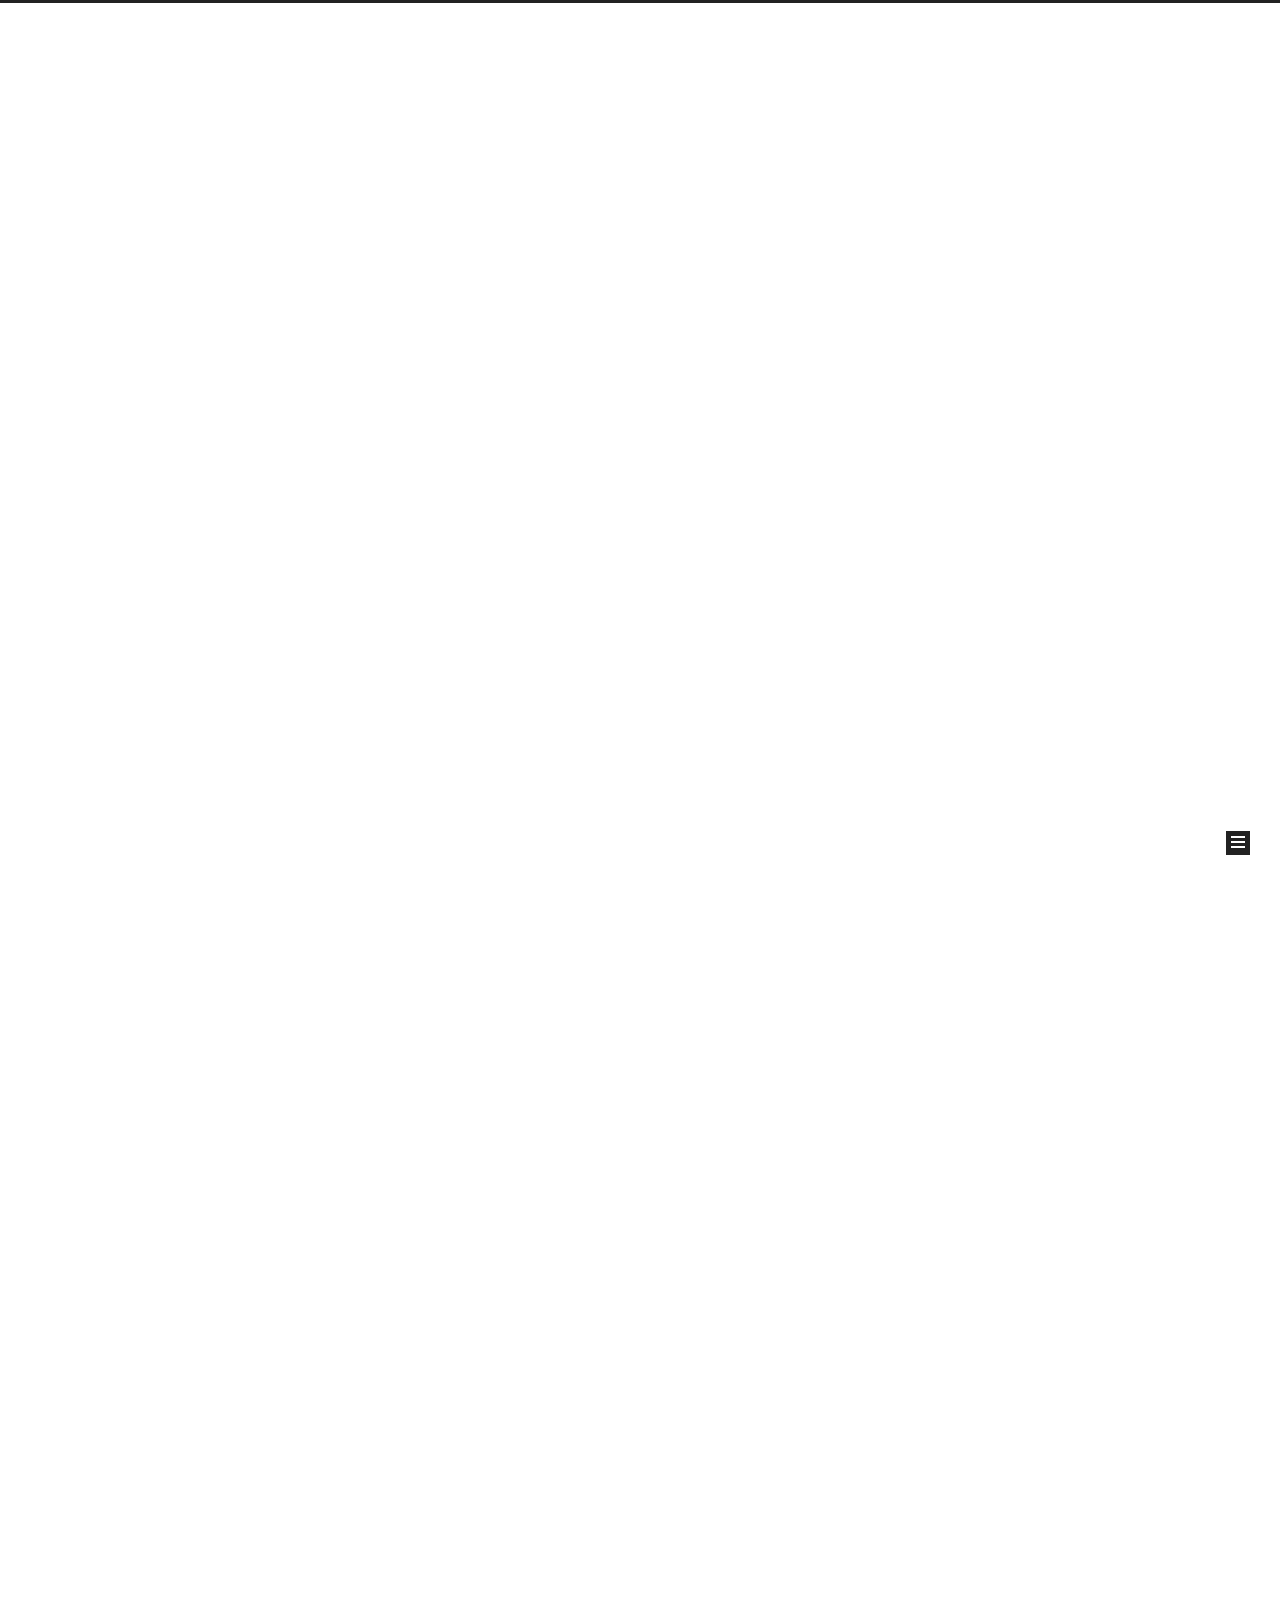
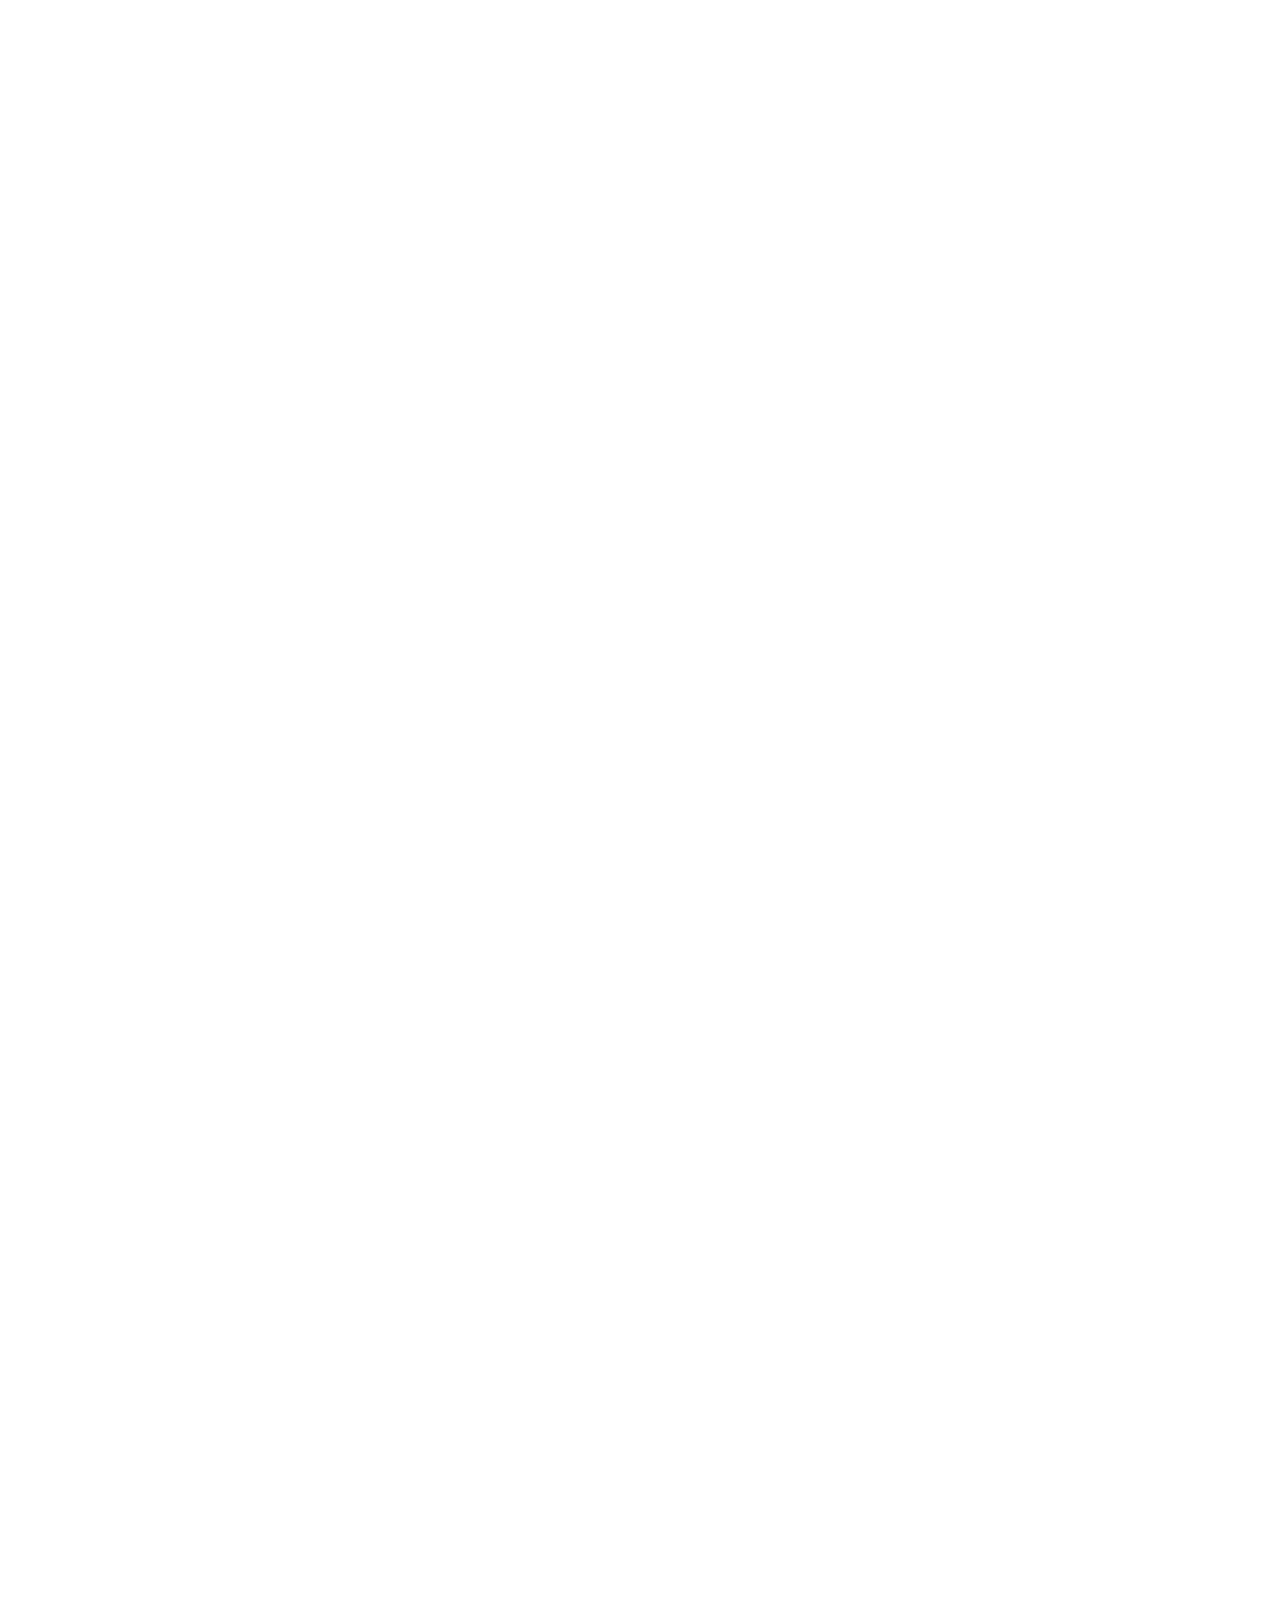
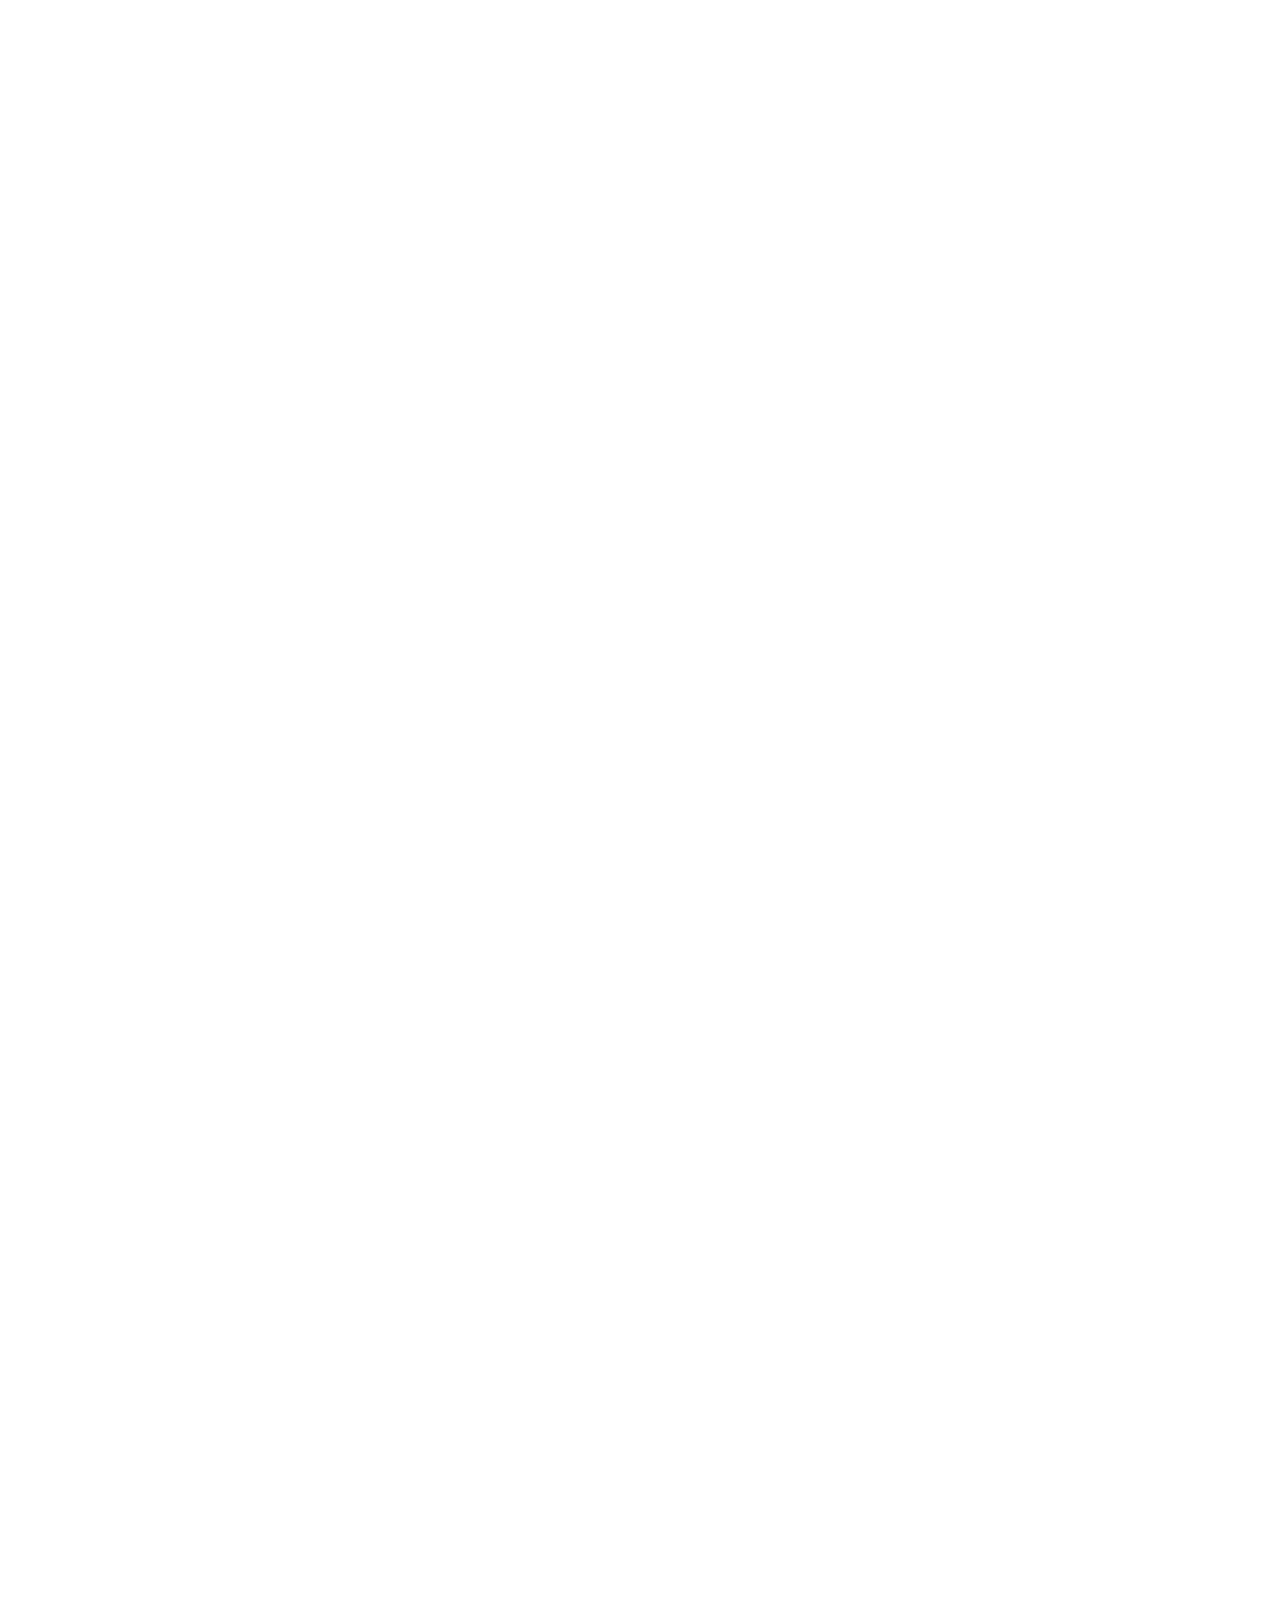
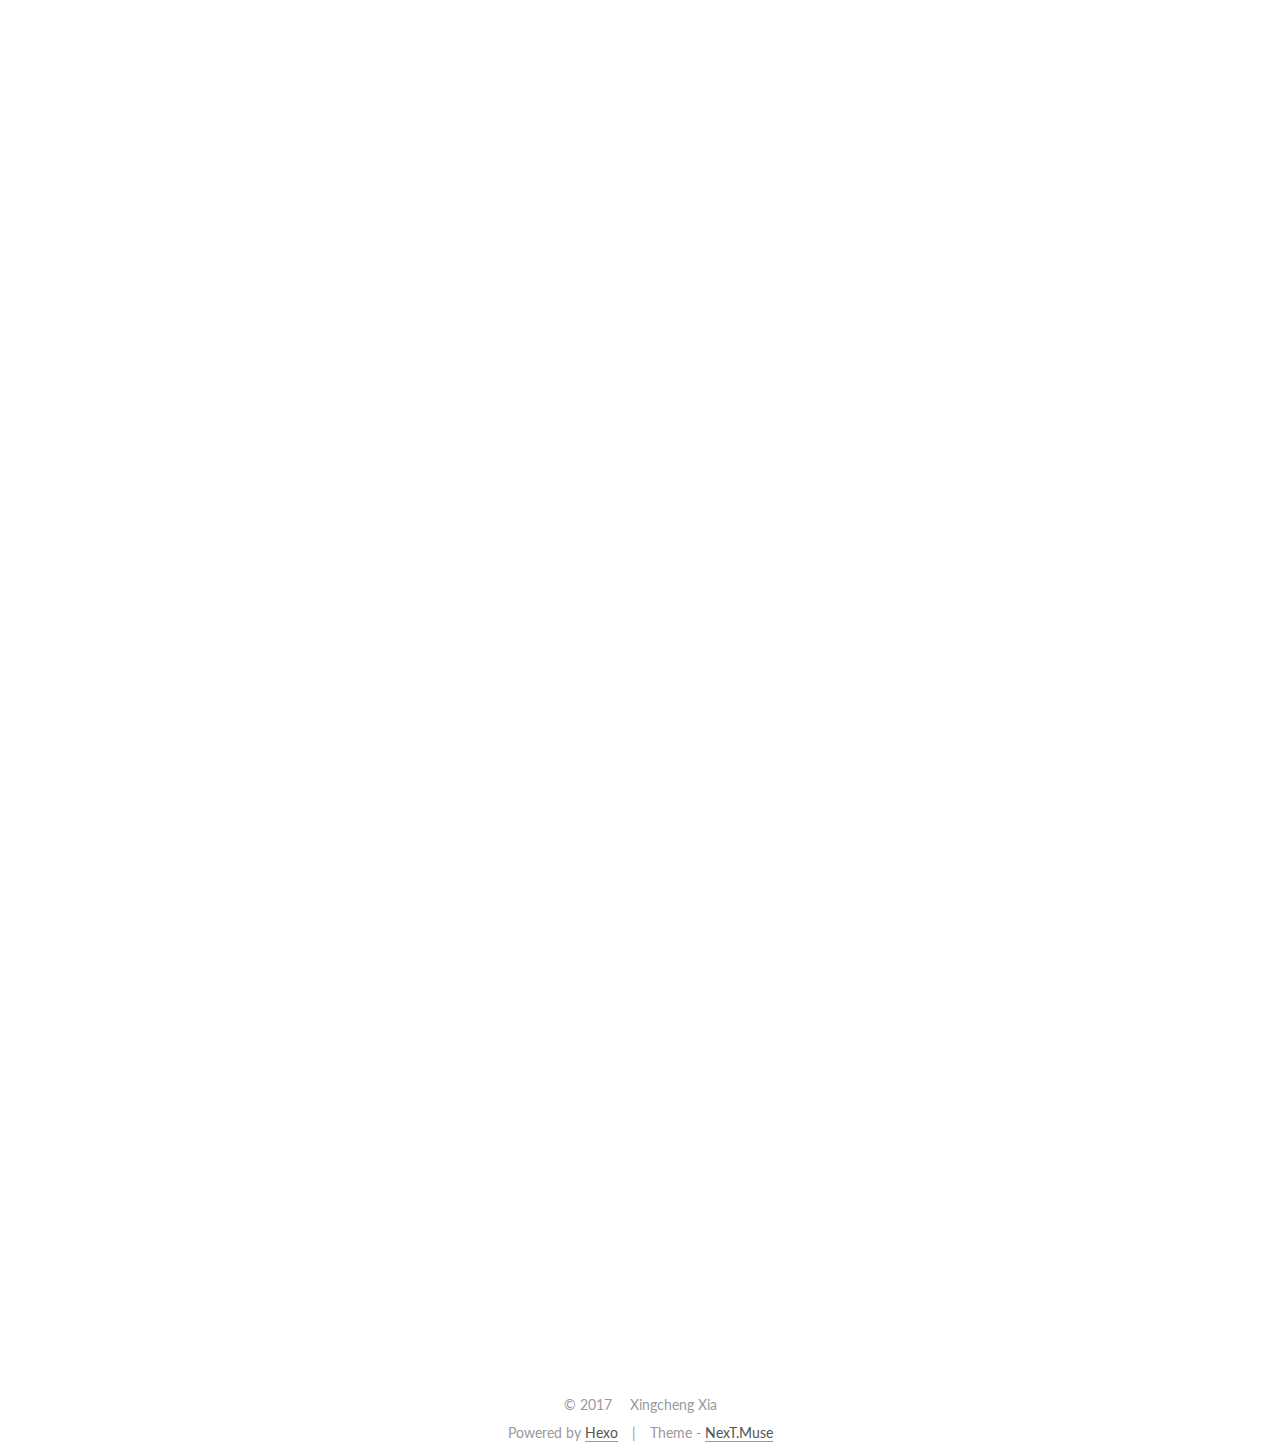
==== commit eb919e05: "Site updated: 2017-08-17 12:09:46" ====
--- a/index.html
+++ b/index.html
@@ -253,6 +253,135 @@
   
 
   <article class="post post-type-normal " itemscope itemtype="http://schema.org/Article">
+    <link itemprop="mainEntityOfPage" href="http://xingchengxia.gihub.io/2017/08/17/Linux-I-O-Redirections/">
+
+    <span hidden itemprop="author" itemscope itemtype="http://schema.org/Person">
+      <meta itemprop="name" content="Xingcheng Xia">
+      <meta itemprop="description" content="">
+      <meta itemprop="image" content="/images/avatar.gif">
+    </span>
+
+    <span hidden itemprop="publisher" itemscope itemtype="http://schema.org/Organization">
+      <meta itemprop="name" content="Let's LeetCode!">
+    </span>
+
+    
+      <header class="post-header">
+
+        
+        
+          <h1 class="post-title" itemprop="name headline">
+                
+                <a class="post-title-link" href="/2017/08/17/Linux-I-O-Redirections/" itemprop="url">Linux I/O Redirections</a></h1>
+        
+
+        <div class="post-meta">
+          <span class="post-time">
+            
+              <span class="post-meta-item-icon">
+                <i class="fa fa-calendar-o"></i>
+              </span>
+              
+                <span class="post-meta-item-text">Posted on</span>
+              
+              <time title="Post created" itemprop="dateCreated datePublished" datetime="2017-08-17T12:06:15Z">
+                2017-08-17
+              </time>
+            
+
+            
+
+            
+          </span>
+
+          
+
+          
+            
+          
+
+          
+          
+
+          
+
+          
+
+          
+
+        </div>
+      </header>
+    
+
+    <div class="post-body" itemprop="articleBody">
+
+      
+      
+
+      
+        
+          
+            <h1 id="Linux-I-O-Redirections-—-Stdin-Stdout-Stderr"><a href="#Linux-I-O-Redirections-—-Stdin-Stdout-Stderr" class="headerlink" title="Linux I/O Redirections — Stdin Stdout Stderr"></a>Linux I/O Redirections — Stdin Stdout Stderr</h1><p>#lannister</p>
+<h2 id="standard-output-amp-standard-error-output"><a href="#standard-output-amp-standard-error-output" class="headerlink" title="standard output &amp; standard error output"></a>standard output &amp; standard error output</h2><ul>
+<li>stdin: code:0, &lt; or &lt;&lt;</li>
+<li>stdout: code:1, &gt; (overwrite file) or &gt;&gt; (append)<br>(also 1&gt;, 1&gt;&gt;)</li>
+<li>stderr: code:2, 2&gt; (overwrite file) or 2&gt;&gt;(append)</li>
+</ul>
+<h2 id="Examples"><a href="#Examples" class="headerlink" title="Examples"></a>Examples</h2><ul>
+<li><p>Save the output on screen to a file.<br><code>ll / &gt; log</code><br>if the file <code>log</code> does not exists, the system will create the file;<br>else the system will overwrite the file with the output of your command <code>ll /</code> </p>
+</li>
+<li><p>save the result of stdout and stderr respectively<br><code>find /etc -name redis.cnf &gt; stdout_right 2&gt; stderr_error</code></p>
+</li>
+<li><p>the <code>/dev/null</code>, when you want to ignore the error output<br><code>find /home -name something 2&gt; /dev/null</code></p>
+</li>
+<li><p>save stdout and stderr to the same file<br>this operation require a special way to write commands:<br><code>find /home -name .bashrc &gt; result 2&gt;&amp;1</code><br>or  <code>find /home -name .bashrc &amp;&gt; result</code><br><code>2&gt;&amp;</code> and <code>&amp;&gt;</code> without space in between<br><code>2&gt;&amp; 1</code> is ok</p>
+</li>
+<li><p><code>stdin</code>: &lt; &amp; &lt;&lt;<br>replace keyboard input with the content of a file:<br><code>cat &gt; catfile &lt; ~/.bashrc</code><br>ends your input with <code>&lt;&lt;</code> :<br><code>cat &gt; catfile &lt;&lt; &quot;eof(or anything you like)&quot;</code></p>
+</li>
+</ul>
+
+          
+        
+      
+    </div>
+
+    <div>
+      
+    </div>
+
+    <div>
+      
+    </div>
+
+    <div>
+      
+    </div>
+
+    <footer class="post-footer">
+      
+
+      
+
+      
+
+      
+      
+        <div class="post-eof"></div>
+      
+    </footer>
+  </article>
+
+
+    
+      
+
+  
+
+  
+  
+  
+
+  <article class="post post-type-normal " itemscope itemtype="http://schema.org/Article">
     <link itemprop="mainEntityOfPage" href="http://xingchengxia.gihub.io/2017/07/15/Covariance/">
 
     <span hidden itemprop="author" itemscope itemtype="http://schema.org/Person">
@@ -321,8 +450,8 @@
       
         
           
-            <h1 id="Covariance"><a href="#Covariance" class="headerlink" title="Covariance"></a>Covariance</h1><p>#machinelearning/math</p>
-<p>In probability theory and statistics, covariance is a measure of the joint variability of two random variables.[1] If the greater values of one variable mainly correspond with the greater values of the other variable, and the same holds for the lesser values, i.e., the variables tend to show similar behavior, the covariance is positive.[2] In the opposite case, when the greater values of one variable mainly correspond to the lesser values of the other, i.e., the variables tend to show opposite behavior, the covariance is negative. The sign of the covariance therefore shows the tendency in the linear relationship between the variables. The magnitude of the covariance is not easy to interpret. The normalized version of the covariance, the correlation coefficient, however, shows by its magnitude the strength of the linear relation.</p>
+            <h1 id="Covariance"><a href="#Covariance" class="headerlink" title="Covariance"></a>Covariance</h1><p>#machinelearning/math<br>这两天正在看《实用多元统计分析》复习一些基本的概念。第一章讲到协方差矩阵，翻译的水平真的不怎么样，解释很难懂，wiki一下，英文的定义简洁明了：</p>
+<p>In probability theory and statistics, covariance is a measure of <strong>the joint variability of two random variables.</strong>[1] If the greater values of one variable mainly correspond with the greater values of the other variable, and the same holds for the lesser values, i.e., the variables tend to show similar behavior, the covariance is positive.[2] In the opposite case, when the greater values of one variable mainly correspond to the lesser values of the other, i.e., the variables tend to show opposite behavior, the covariance is negative. <strong>The sign of the covariance therefore shows the tendency in the linear relationship between the variables.</strong> The magnitude of the covariance is not easy to interpret. The normalized version of the covariance, the correlation coefficient, however, shows by its magnitude the strength of the linear relation.</p>
 <p><a href="https://en.wikipedia.org/wiki/Covariance" target="_blank" rel="external">Covariance</a></p>
 
           
@@ -879,7 +1008,7 @@
           
             <div class="site-state-item site-state-posts">
               <a href="/archives/">
-                <span class="site-state-item-count">5</span>
+                <span class="site-state-item-count">6</span>
                 <span class="site-state-item-name">posts</span>
               </a>
             </div>
--- a/css/main.css
+++ b/css/main.css
@@ -1677,7 +1677,7 @@
   width: 4px;
   height: 4px;
   border-radius: 50%;
-  background: #26ff2d;
+  background: #c291a2;
 }
 .links-of-blogroll {
   font-size: 13px;
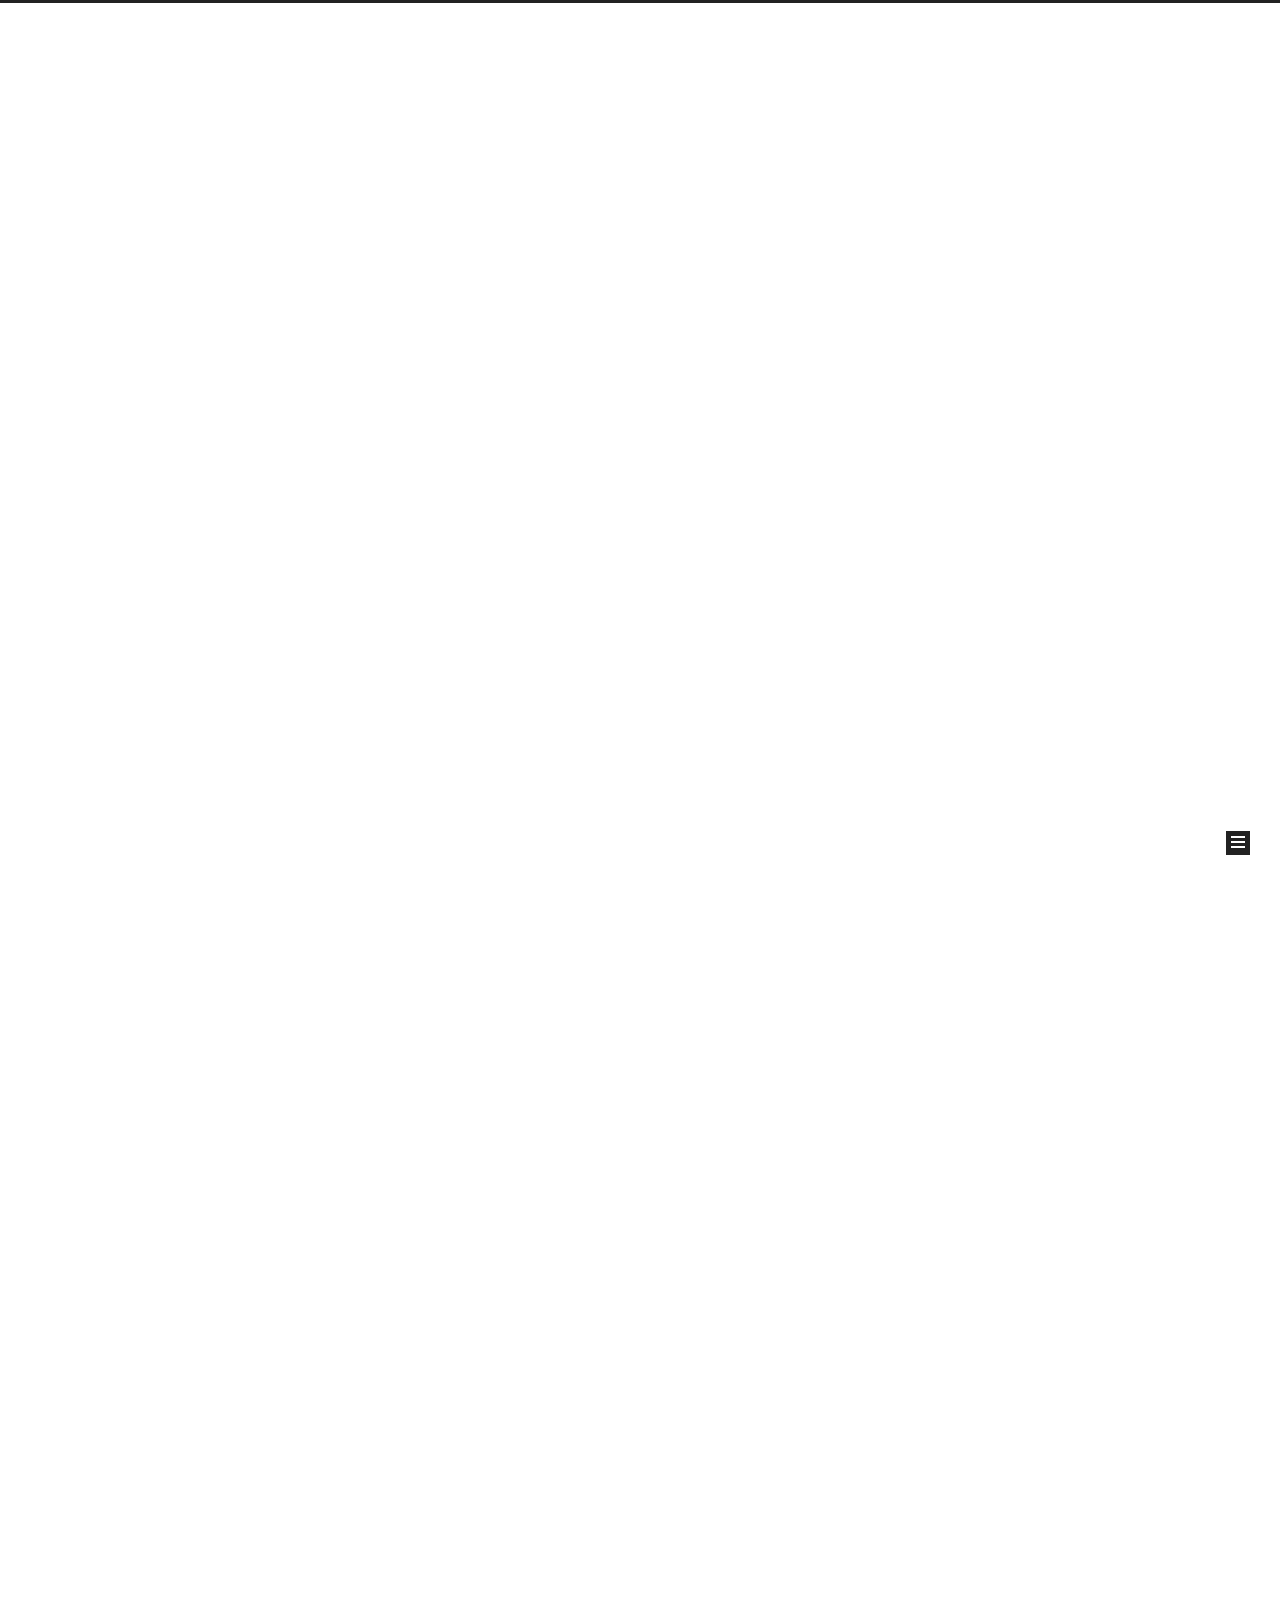
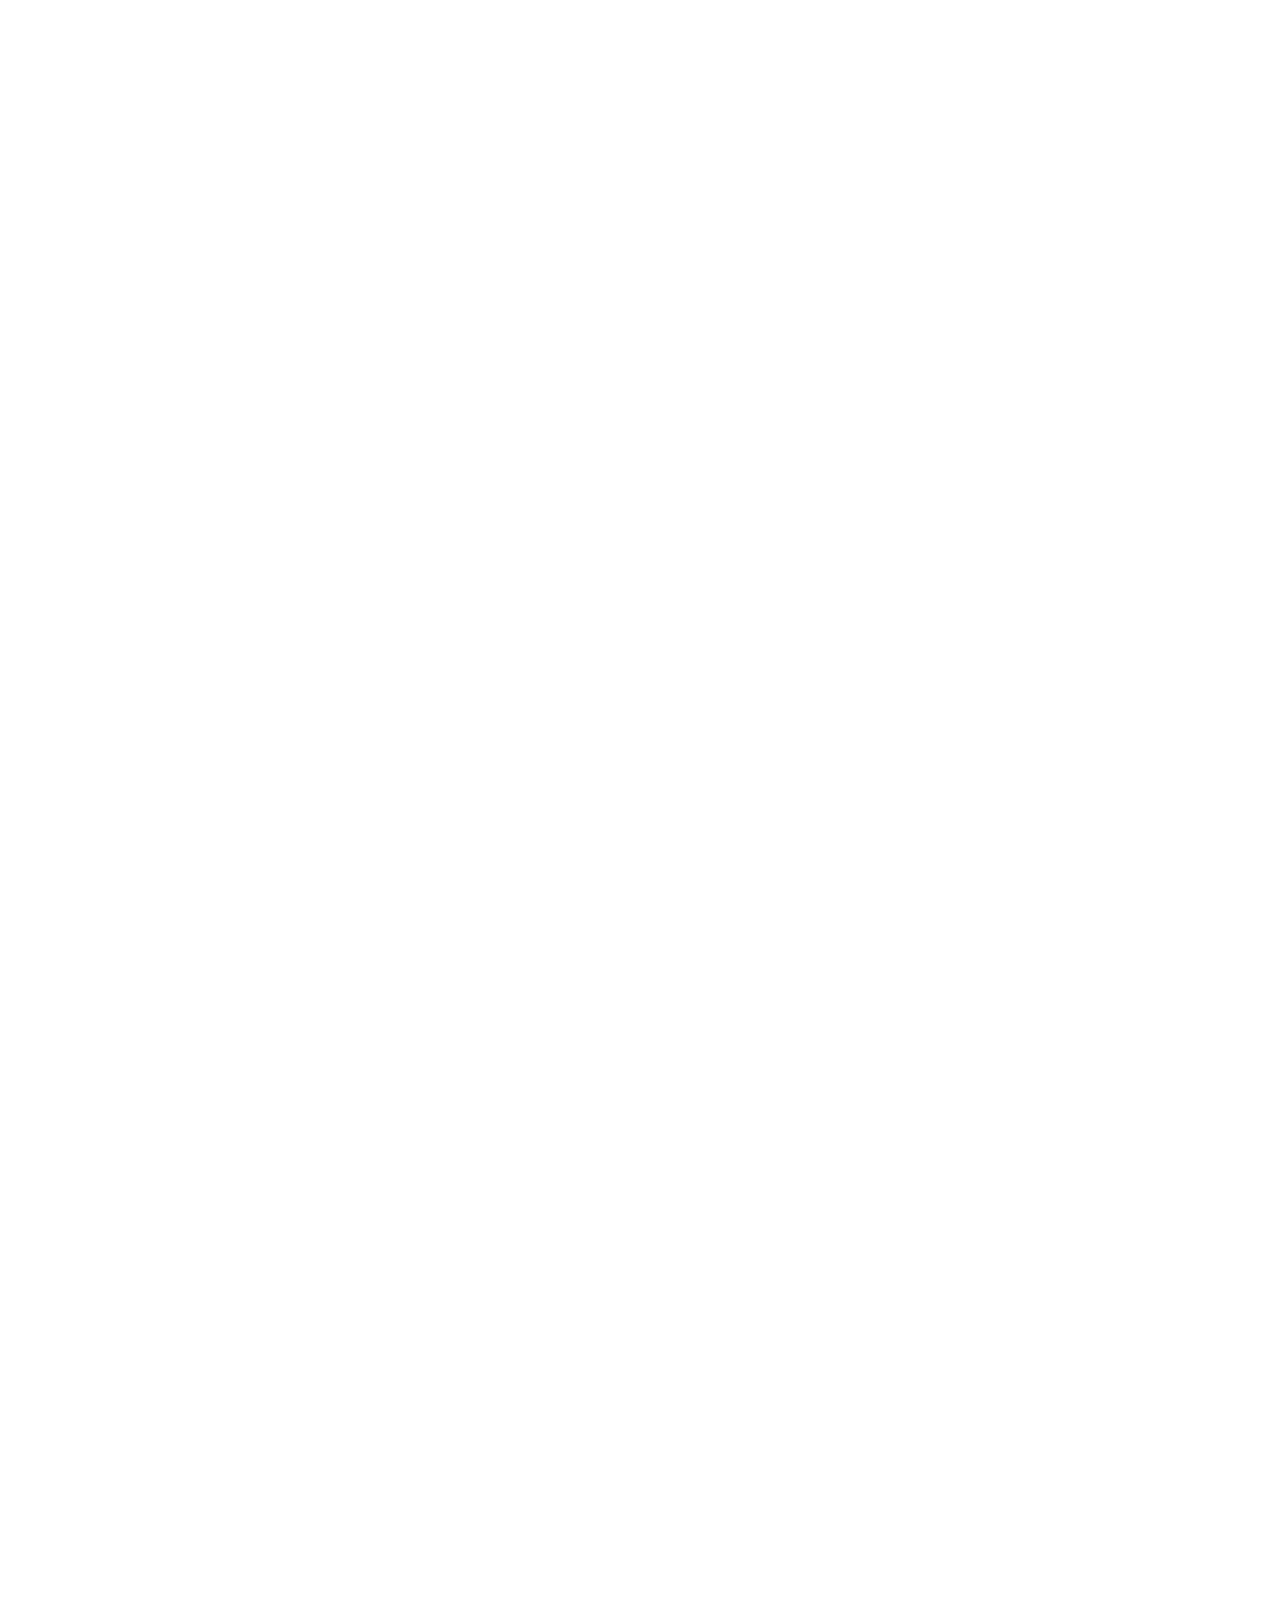
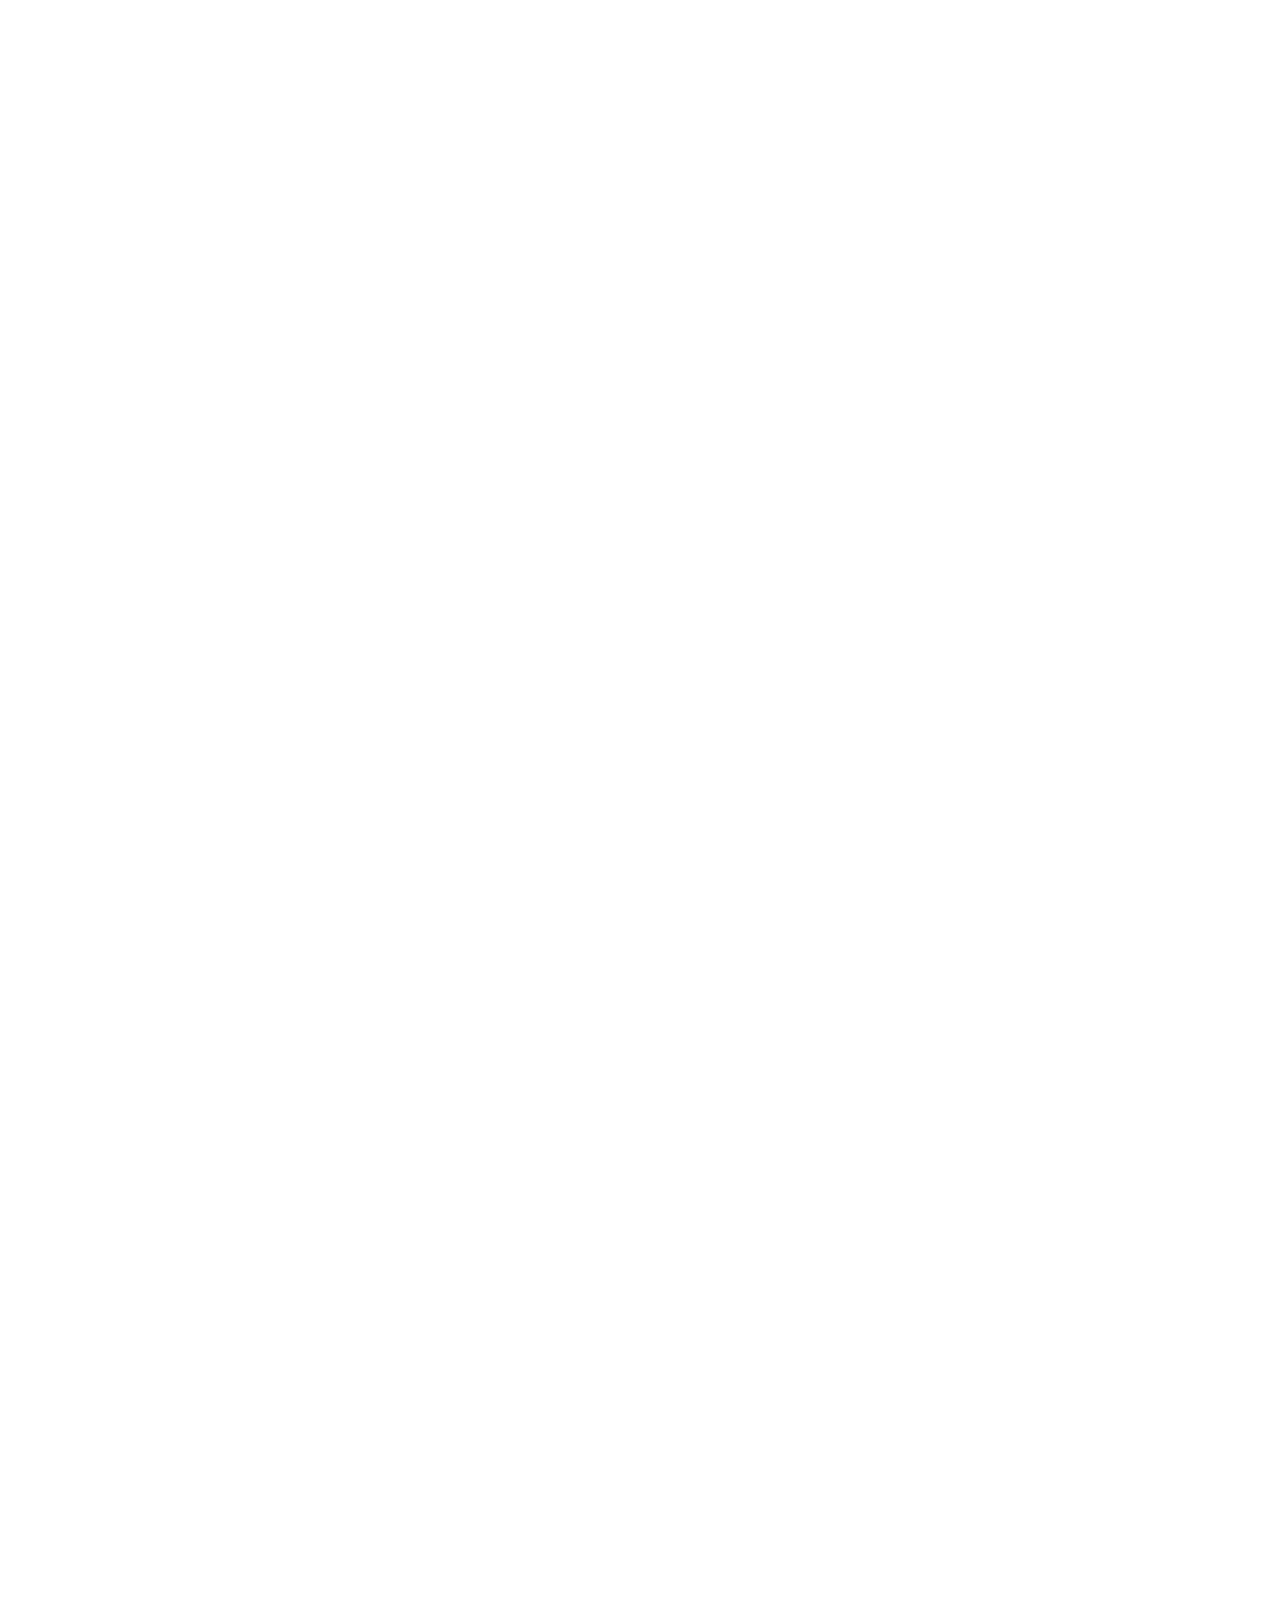
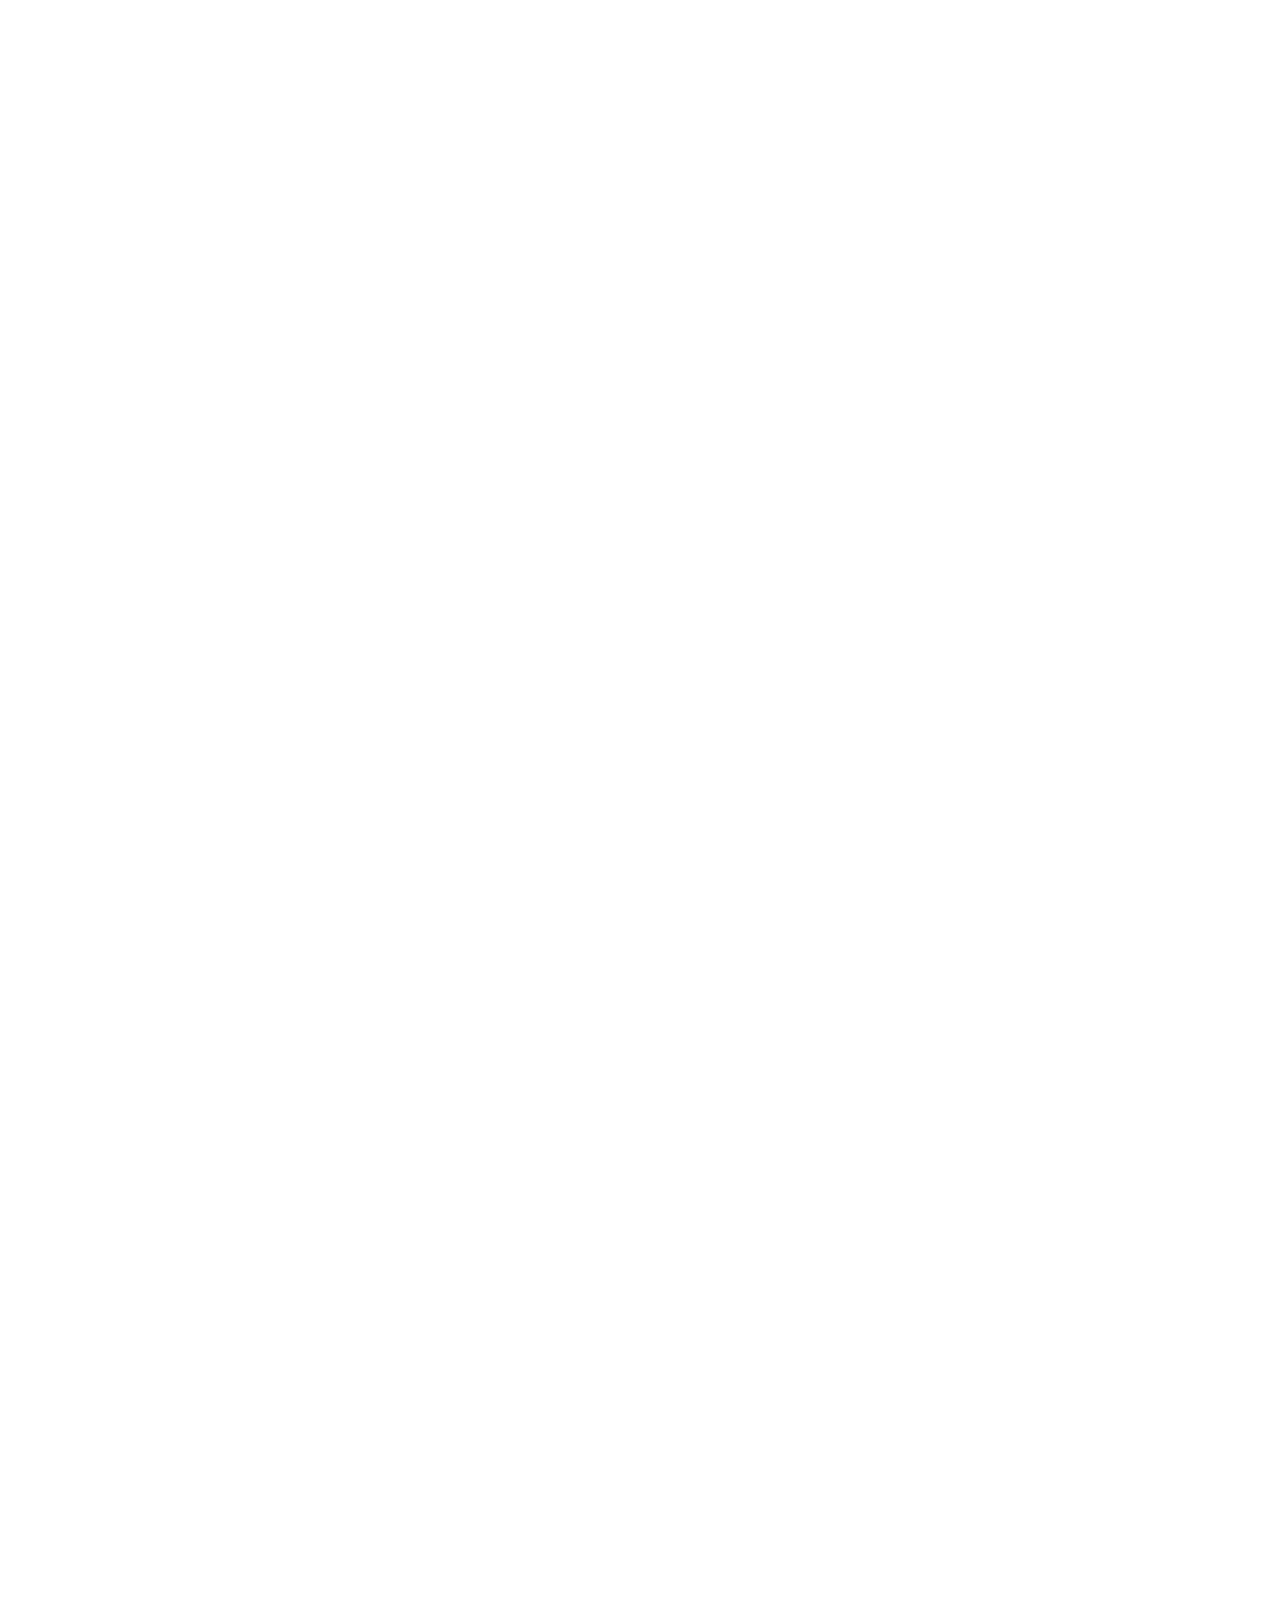
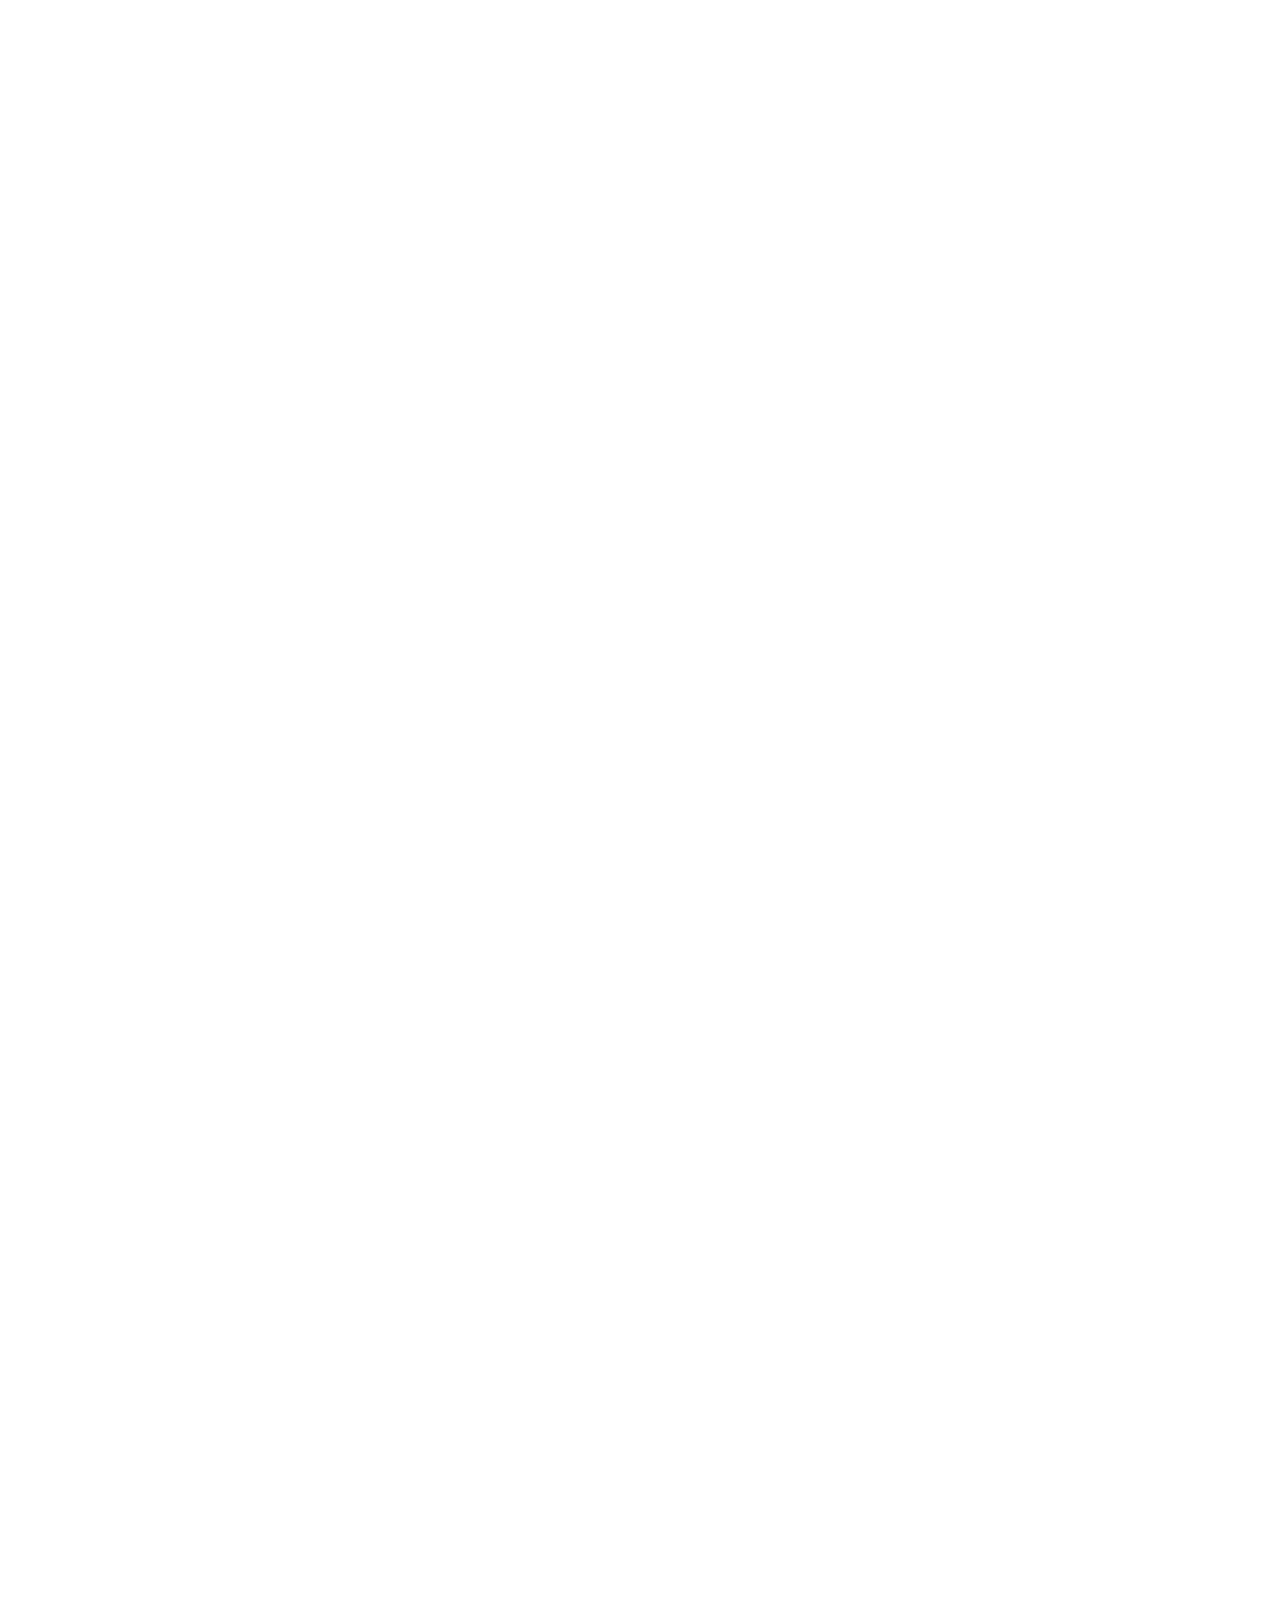
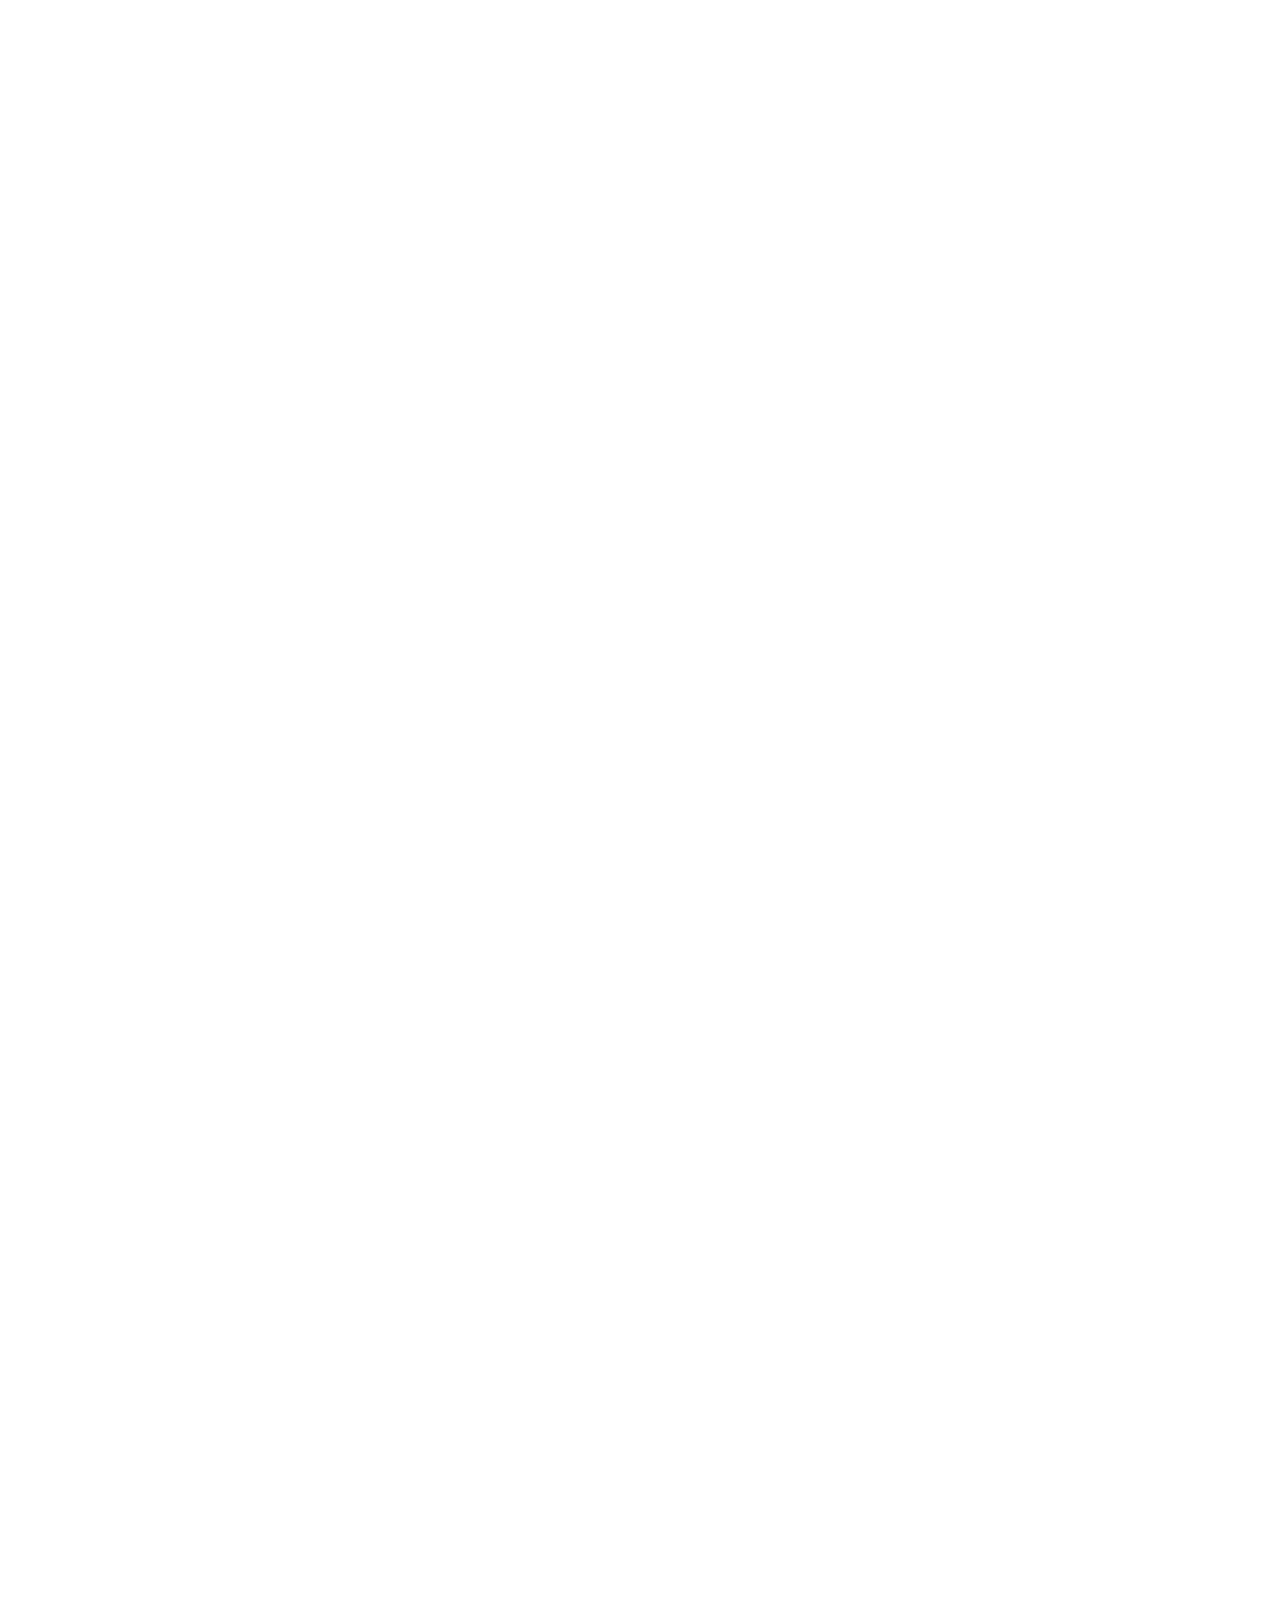
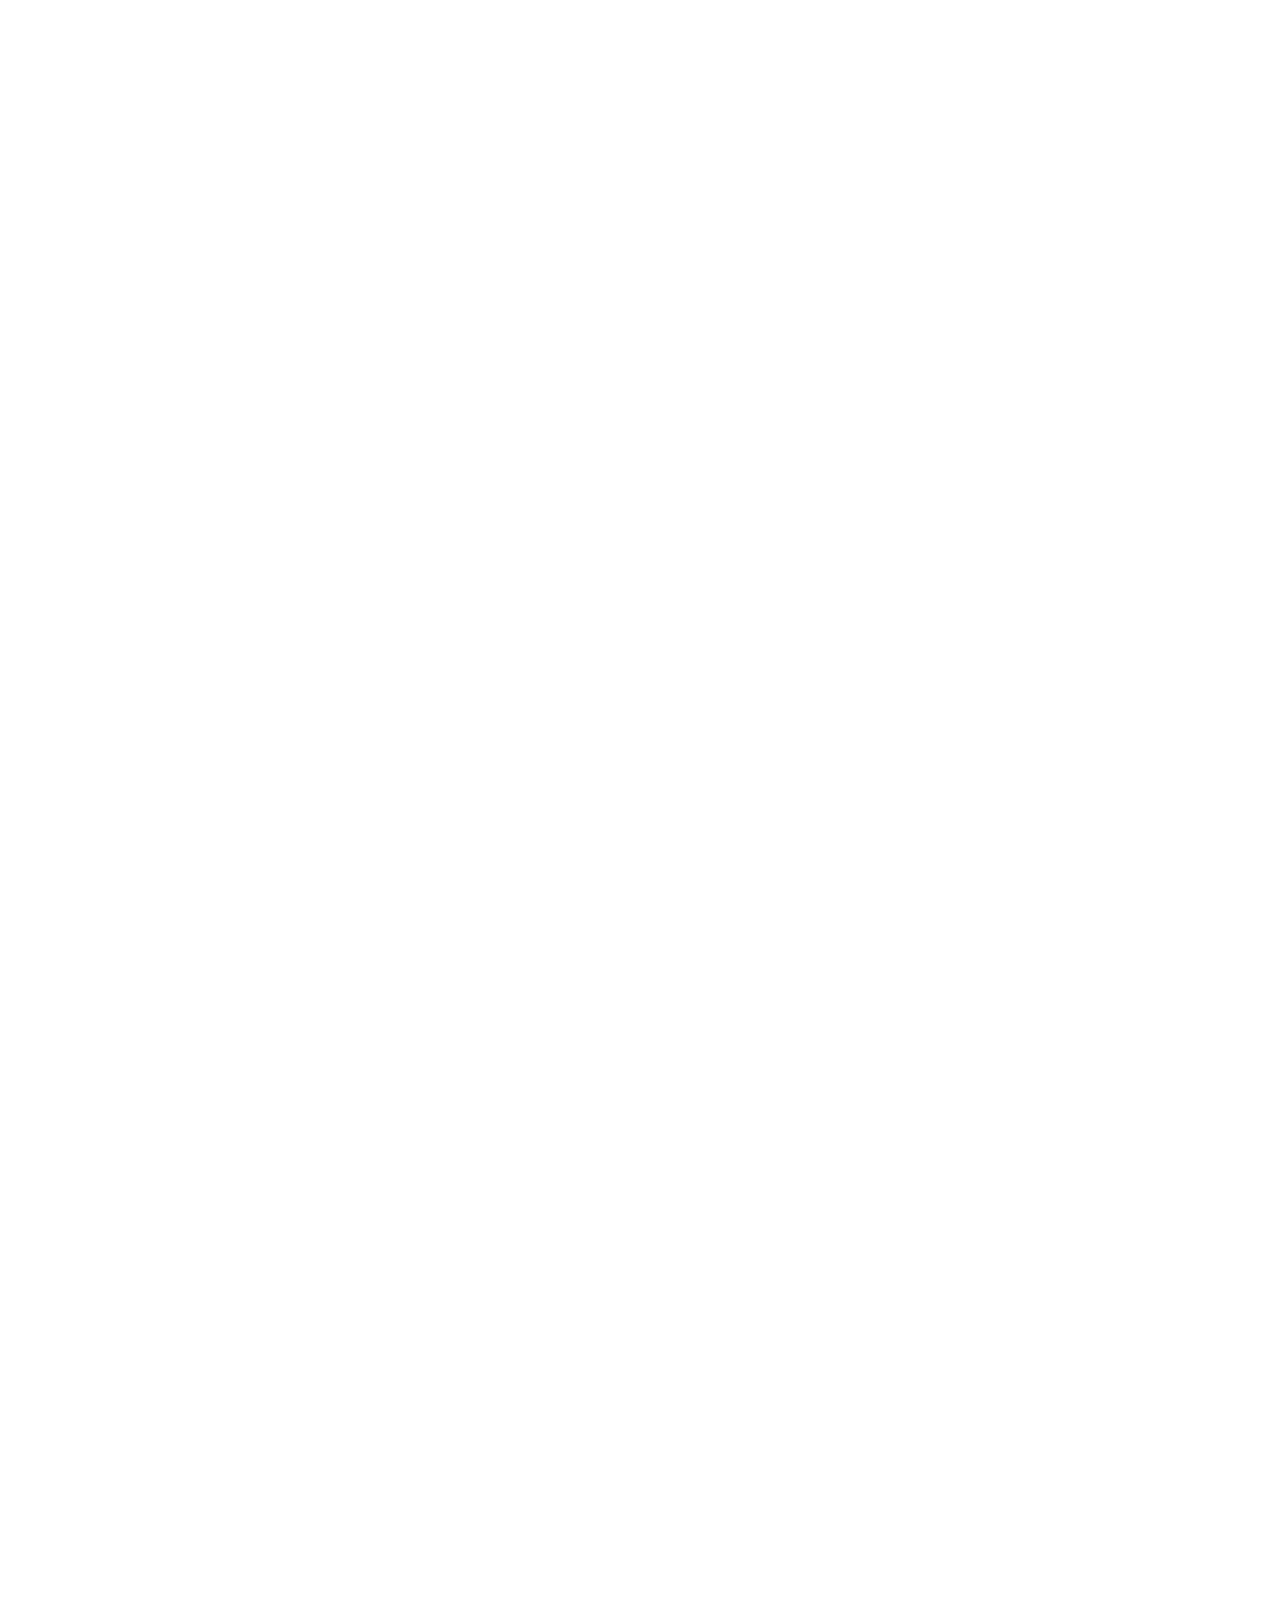
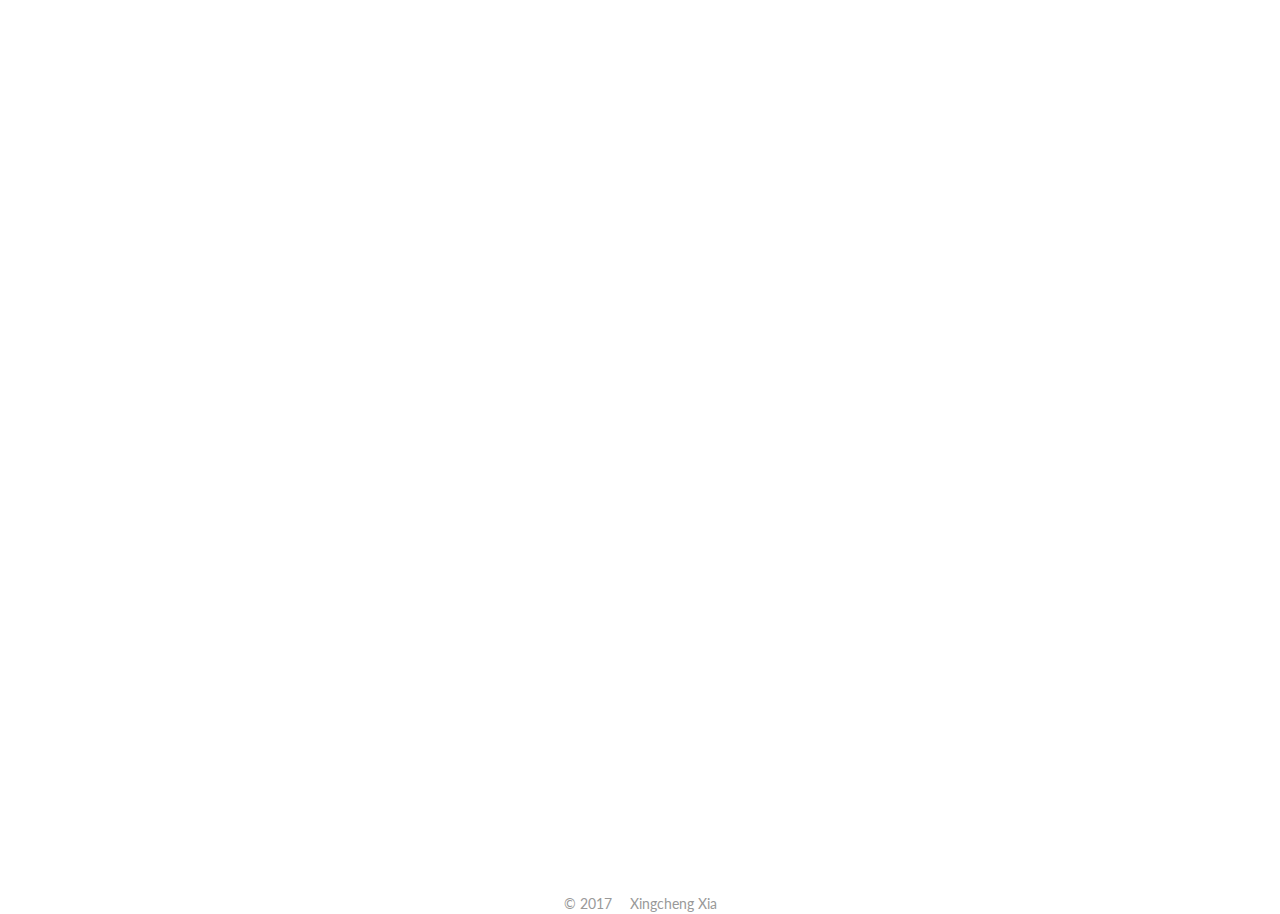
==== commit 53d7658f: "Site updated: 2017-08-22 12:16:45" ====
--- a/index.html
+++ b/index.html
@@ -253,6 +253,183 @@
   
 
   <article class="post post-type-normal " itemscope itemtype="http://schema.org/Article">
+    <link itemprop="mainEntityOfPage" href="http://xingchengxia.gihub.io/2017/08/22/MongoDB-notes/">
+
+    <span hidden itemprop="author" itemscope itemtype="http://schema.org/Person">
+      <meta itemprop="name" content="Xingcheng Xia">
+      <meta itemprop="description" content="">
+      <meta itemprop="image" content="/images/avatar.gif">
+    </span>
+
+    <span hidden itemprop="publisher" itemscope itemtype="http://schema.org/Organization">
+      <meta itemprop="name" content="Let's LeetCode!">
+    </span>
+
+    
+      <header class="post-header">
+
+        
+        
+          <h1 class="post-title" itemprop="name headline">
+                
+                <a class="post-title-link" href="/2017/08/22/MongoDB-notes/" itemprop="url">MongoDB notes</a></h1>
+        
+
+        <div class="post-meta">
+          <span class="post-time">
+            
+              <span class="post-meta-item-icon">
+                <i class="fa fa-calendar-o"></i>
+              </span>
+              
+                <span class="post-meta-item-text">Posted on</span>
+              
+              <time title="Post created" itemprop="dateCreated datePublished" datetime="2017-08-22T11:58:49Z">
+                2017-08-22
+              </time>
+            
+
+            
+
+            
+          </span>
+
+          
+
+          
+            
+          
+
+          
+          
+
+          
+
+          
+
+          
+
+        </div>
+      </header>
+    
+
+    <div class="post-body" itemprop="articleBody">
+
+      
+      
+
+      
+        
+          
+            <h1 id="MongoDB-The-Definitive-Guide-notes"><a href="#MongoDB-The-Definitive-Guide-notes" class="headerlink" title="MongoDB: The Definitive Guide notes"></a>MongoDB: The Definitive Guide notes</h1><p>#lannister/notes</p>
+<h2 id="Introduction"><a href="#Introduction" class="headerlink" title="Introduction"></a>Introduction</h2><ul>
+<li>document-oriented,  不采用关系型为了更好的扩展性</li>
+<li>易于横向扩展，在多台机器间分割，自动处理跨集群的数据和负载</li>
+<li>索引(indexing)：二级索引／多种快速查询／唯一索引／复合索引／地理空间索引／全文索引</li>
+<li>聚合(aggregation)： aggregation pipeline  </li>
+<li>特殊集合类型：时间有限／空间有限</li>
+<li>file storage</li>
+<li>不具备join／事务</li>
+<li>dynamic padding 额外空间换取稳定性能</li>
+<li>将处理和逻辑交给client</li>
+</ul>
+<h2 id="Fundamental"><a href="#Fundamental" class="headerlink" title="Fundamental"></a>Fundamental</h2><h3 id="Document-amp-amp-Collection-amp-amp-db"><a href="#Document-amp-amp-Collection-amp-amp-db" class="headerlink" title="Document &amp;&amp; Collection &amp;&amp; db"></a>Document &amp;&amp; Collection &amp;&amp; db</h3><ul>
+<li>_id unique, 相当于一行</li>
+<li>一个键值对的有序集，区分类型、大小写</li>
+<li>不能有重复的键</li>
+<li>collection相当于一张表</li>
+<li>保留数据库：admin用户权限/ local /config 分片<br>启动：<code>mongo</code> ，同时启动一个http服务器<code>port 28017</code></li>
+<li>数据类型<br>null／布尔 ／ 数值（64位 float）NumberInt(“3”) NumberLong(“3”)／字符串／日期 new Date() 毫秒数／数组／RE _foobar_i ／内嵌文档／对象ID ObjectId() ／二进制／JS代码</li>
+<li>_id组成: 时间戳0123|机器456|PID 78 |计数器 9 10 11</li>
+</ul>
+<h3 id="Shell"><a href="#Shell" class="headerlink" title="Shell"></a>Shell</h3><p>完备的JS解释器</p>
+<ul>
+<li>CRUD<br><code>use dbname</code><br><code>db.insert(post)</code><br><code>db.find()</code> <code>db.findOne()</code><br><code>db.update({title:”My blog post”}, post)</code><br><code>db.remove({title:”My blog post”})</code></li>
+<li><p><code>mongo some-host:30000/myDB</code> 连接指定db<br>启动时不连接: <code>mongo —nodb</code>，启动后</p>
+<figure class="highlight plain"><table><tr><td class="gutter"><pre><div class="line">1</div><div class="line">2</div></pre></td><td class="code"><pre><div class="line">conn = new Mongo(some-host:30000)</div><div class="line">db = conn.getDB(&apos;myDB&apos;)</div></pre></td></tr></table></figure>
+</li>
+<li><p>执行JS：<code>mongo *.js</code> <code>load(“your.js”)</code></p>
+</li>
+<li><code>.mongorc.js</code> －－启动时自动加载<br>可用于创建全局变量、移除较危险的操作（防误操作）<br>great feature: <code>EDITOR=“/usr/local/bin/vim”</code>，可放入<code>~/.mongorc.js</code>。调用<code>edit something</code> 即可<br><code>db.dropDatabase = Db.prototype.dropDatabase=no;</code><br><code>DBCollection.prototype.drop=no;</code><br><code>DBCollection.prototype.dropIndex=no;</code></li>
+<li>集合命名<br>获取集合：<code>db.getCollection(“version”)</code><br>子集合 <code>db.name &lt;==&gt; db[“name”]</code></li>
+</ul>
+<h2 id="CRUD"><a href="#CRUD" class="headerlink" title="CRUD"></a>CRUD</h2><h3 id="插入"><a href="#插入" class="headerlink" title="插入"></a>插入</h3><ul>
+<li>批量插入 <code>batchInsert</code> ，同<code>Insert()</code>，接受数组变量</li>
+<li>单个文档 size &lt; 16M</li>
+<li>校验<h3 id="删除文档"><a href="#删除文档" class="headerlink" title="删除文档"></a>删除文档</h3><code>db.foo.remove()</code> 删除所有文档，<code>db.foo.drop()</code>删除集合（fast）<h3 id="更新文档"><a href="#更新文档" class="headerlink" title="更新文档"></a>更新文档</h3>使用<code>_id</code>指定文档，避免出现重复</li>
+<li>修改器（update modifier）<br>原子性<figure class="highlight plain"><table><tr><td class="gutter"><pre><div class="line">1</div><div class="line">2</div><div class="line">3</div><div class="line">4</div><div class="line">5</div><div class="line">6</div><div class="line">7</div><div class="line">8</div></pre></td><td class="code"><pre><div class="line">$inc</div><div class="line">$set/ $unset</div><div class="line">$push</div><div class="line">$each</div><div class="line">$slice</div><div class="line">$sort</div><div class="line">$addToSet</div><div class="line">$pop $pull</div></pre></td></tr></table></figure>
+</li>
+</ul>
+<p>upsert<br>getLastError<br>findAndModify</p>
+<h2 id="查询"><a href="#查询" class="headerlink" title="查询"></a>查询</h2><p>查询name为xx，age为27的人：<br><code>db.users.find({&quot;name&quot;:&quot;xx&quot;, &quot;age&quot;:27})</code><br>select 返回需要的列, find的第二个参数指定：<br><code>db.users.find({},{&quot;gender&quot;:1,&quot;addr&quot;:0})</code></p>
+<h3 id="查询条件"><a href="#查询条件" class="headerlink" title="查询条件"></a>查询条件</h3><figure class="highlight plain"><table><tr><td class="gutter"><pre><div class="line">1</div><div class="line">2</div><div class="line">3</div><div class="line">4</div><div class="line">5</div><div class="line">6</div></pre></td><td class="code"><pre><div class="line">$lt $lte $gt $gte $ne </div><div class="line">$in $nin 类似mysql in &#123;&quot;something&quot;:&#123;&quot;$in&quot;:[]&#125;&#125;</div><div class="line">$or 多个键 &#123;&quot;$or&quot;:[&#123;&#125;,&#123;&#125;]&#125;</div><div class="line">$mod 取模运算 </div><div class="line">$not 常与re联合使用</div><div class="line">$exists null</div></pre></td></tr></table></figure>
+<h3 id="regular-expression"><a href="#regular-expression" class="headerlink" title="regular expression"></a>regular expression</h3><p>模糊匹配<br><code>/rtext/i</code><br>＊前缀re可创建索引</p>
+<h3 id="查询数组"><a href="#查询数组" class="headerlink" title="查询数组"></a>查询数组</h3><p>查询指定位置元素<br>查询指定长度数组<br>返回一个匹配的数组元素<br>数组的范围查询</p>
+<h3 id="查询内嵌文档"><a href="#查询内嵌文档" class="headerlink" title="查询内嵌文档"></a>查询内嵌文档</h3><h3 id="where"><a href="#where" class="headerlink" title="$where"></a>$where</h3><p>借助JavaScript 完成<br>不能使用索引<br>把每个文档转换为BSON对象，慢</p>
+<h3 id="服务端脚步"><a href="#服务端脚步" class="headerlink" title="服务端脚步"></a>服务端脚步</h3><p>防注入／作用域 传递</p>
+<h3 id="游标"><a href="#游标" class="headerlink" title="游标"></a>游标</h3><h3 id="limit、skip、sort"><a href="#limit、skip、sort" class="headerlink" title="limit、skip、sort"></a>limit、skip、sort</h3><p>tips：减少扫描行数<br>一个思想：返回集合中的一个随机文档</p>
+<h3 id="wrapped-query-封装查询"><a href="#wrapped-query-封装查询" class="headerlink" title="wrapped query 封装查询"></a>wrapped query 封装查询</h3><h3 id="runCommand：接受一个命令文档："><a href="#runCommand：接受一个命令文档：" class="headerlink" title="runCommand：接受一个命令文档："></a>runCommand：接受一个命令文档：</h3><p><code>db.runCommand({getLastError:1})</code></p>
+<h2 id="Indexing"><a href="#Indexing" class="headerlink" title="Indexing"></a>Indexing</h2><p>首先建立测试数据库：<br><code>for (i=0; i&lt;10000000; i++) { db.users.insert({&quot;i&quot;:i, &quot;name&quot;:&quot;tk&quot;+i, &quot;age&quot;:Math.floor(Math.random()*120), &quot;created&quot;:new Date()}); }</code></p>
+<h3 id="索引类型"><a href="#索引类型" class="headerlink" title="索引类型"></a>索引类型</h3><ul>
+<li>唯一索引：确保Doc指定键有唯一值，如<code>_id</code>.<br>如果一个Doc没有指定键，将作为<code>null</code>存储。如果在其上建立唯一索引，但又插入多个缺少该键的Doc，将导致插入失败。</li>
+<li>复合唯一索引：组合值唯一</li>
+<li>复合索引(compound index)<br><code>db.users.ensureIndex({”age”:1,“name”:1})</code><br>索引的使用方式取决于查询的类型：</li>
+<li>point query<br><code>db.users.find({&quot;age&quot;:21}).sort({&quot;name&quot;:-1})</code><br>非常高效：直接定位年龄，不需要对结果排序（只需对数据进行逆序遍历即可得到正确的顺序）</li>
+<li>multi-value query<br><code>db.users.find({&quot;age&quot;:{&quot;$gte&quot;:21, &quot;$lte&quot;:30}})</code><br>使用索引的第一个键匹配Doc</li>
+</ul>
+<p><code>db.users.find({&quot;age&quot;:{&quot;$gte&quot;:21, &quot;$lte&quot;:30}}).sort({&quot;name&quot;:1})</code><br>结果集中name是无序的，需要在内存中排序，不如上一个高效</p>
+<h3 id="explain-相当于MySQL-explain"><a href="#explain-相当于MySQL-explain" class="headerlink" title=".explain() 相当于MySQL explain"></a>.explain() 相当于MySQL explain</h3><p><code>db.users.find({}).explain</code></p>
+<ul>
+<li>[x] 结果不一样？没有mills等key<br>Excute with out index:<figure class="highlight plain"><table><tr><td class="gutter"><pre><div class="line">1</div><div class="line">2</div><div class="line">3</div><div class="line">4</div><div class="line">5</div><div class="line">6</div><div class="line">7</div><div class="line">8</div><div class="line">9</div><div class="line">10</div><div class="line">11</div><div class="line">12</div><div class="line">13</div><div class="line">14</div><div class="line">15</div><div class="line">16</div><div class="line">17</div><div class="line">18</div><div class="line">19</div><div class="line">20</div><div class="line">21</div><div class="line">22</div><div class="line">23</div><div class="line">24</div><div class="line">25</div><div class="line">26</div><div class="line">27</div><div class="line">28</div><div class="line">29</div></pre></td><td class="code"><pre><div class="line">db.users.find(&#123;&quot;name&quot; : &quot;tk101&quot;&#125;).explain(&apos;executionStats&apos;)</div><div class="line"></div><div class="line">&quot;executionStats&quot; : &#123;</div><div class="line">		&quot;executionSuccess&quot; : true,</div><div class="line">		&quot;nReturned&quot; : 1,</div><div class="line">		&quot;executionTimeMillis&quot; : 5145,</div><div class="line">		&quot;totalKeysExamined&quot; : 0,</div><div class="line">		&quot;totalDocsExamined&quot; : 10000000,</div><div class="line">		&quot;executionStages&quot; : &#123;</div><div class="line">			&quot;stage&quot; : &quot;COLLSCAN&quot;,</div><div class="line">			&quot;filter&quot; : &#123;</div><div class="line">				&quot;name&quot; : &#123;</div><div class="line">					&quot;$eq&quot; : &quot;tk101&quot;</div><div class="line">				&#125;</div><div class="line">			&#125;,</div><div class="line">			&quot;nReturned&quot; : 1,</div><div class="line">			&quot;executionTimeMillisEstimate&quot; : 4709,</div><div class="line">			&quot;works&quot; : 10000002,</div><div class="line">			&quot;advanced&quot; : 1,</div><div class="line">			&quot;needTime&quot; : 10000000,</div><div class="line">			&quot;needYield&quot; : 0,</div><div class="line">			&quot;saveState&quot; : 78156,</div><div class="line">			&quot;restoreState&quot; : 78156,</div><div class="line">			&quot;isEOF&quot; : 1,</div><div class="line">			&quot;invalidates&quot; : 0,</div><div class="line">			&quot;direction&quot; : &quot;forward&quot;,</div><div class="line">			&quot;docsExamined&quot; : 10000000</div><div class="line">		&#125;</div><div class="line">	&#125;</div></pre></td></tr></table></figure>
+</li>
+</ul>
+<p>See Docs: <a href="https://docs.mongodb.com/manual/reference/method/cursor.explain/" target="_blank" rel="external">cursor.explain</a> </p>
+<ul>
+<li><code>{“sortKey&quot; : 1, &quot;queryCriteria&quot; : 1}</code><h3 id="加索引"><a href="#加索引" class="headerlink" title="加索引"></a>加索引</h3><code>db.users.ensureIndex({“name”:1})</code><br>加复合索引<br>使用索引排序非常快，但是必须首先使用索引<br><code>db.users.find().sort({&quot;age&quot;:1,&quot;name&quot;:1})</code><br><code>db.users.ensureIndex({”age”:1,“name”:1})</code></li>
+</ul>
+
+          
+        
+      
+    </div>
+
+    <div>
+      
+    </div>
+
+    <div>
+      
+    </div>
+
+    <div>
+      
+    </div>
+
+    <footer class="post-footer">
+      
+
+      
+
+      
+
+      
+      
+        <div class="post-eof"></div>
+      
+    </footer>
+  </article>
+
+
+    
+      
+
+  
+
+  
+  
+  
+
+  <article class="post post-type-normal " itemscope itemtype="http://schema.org/Article">
     <link itemprop="mainEntityOfPage" href="http://xingchengxia.gihub.io/2017/08/17/Linux-I-O-Redirections/">
 
     <span hidden itemprop="author" itemscope itemtype="http://schema.org/Person">
@@ -1008,7 +1185,7 @@
           
             <div class="site-state-item site-state-posts">
               <a href="/archives/">
-                <span class="site-state-item-count">6</span>
+                <span class="site-state-item-count">7</span>
                 <span class="site-state-item-name">posts</span>
               </a>
             </div>
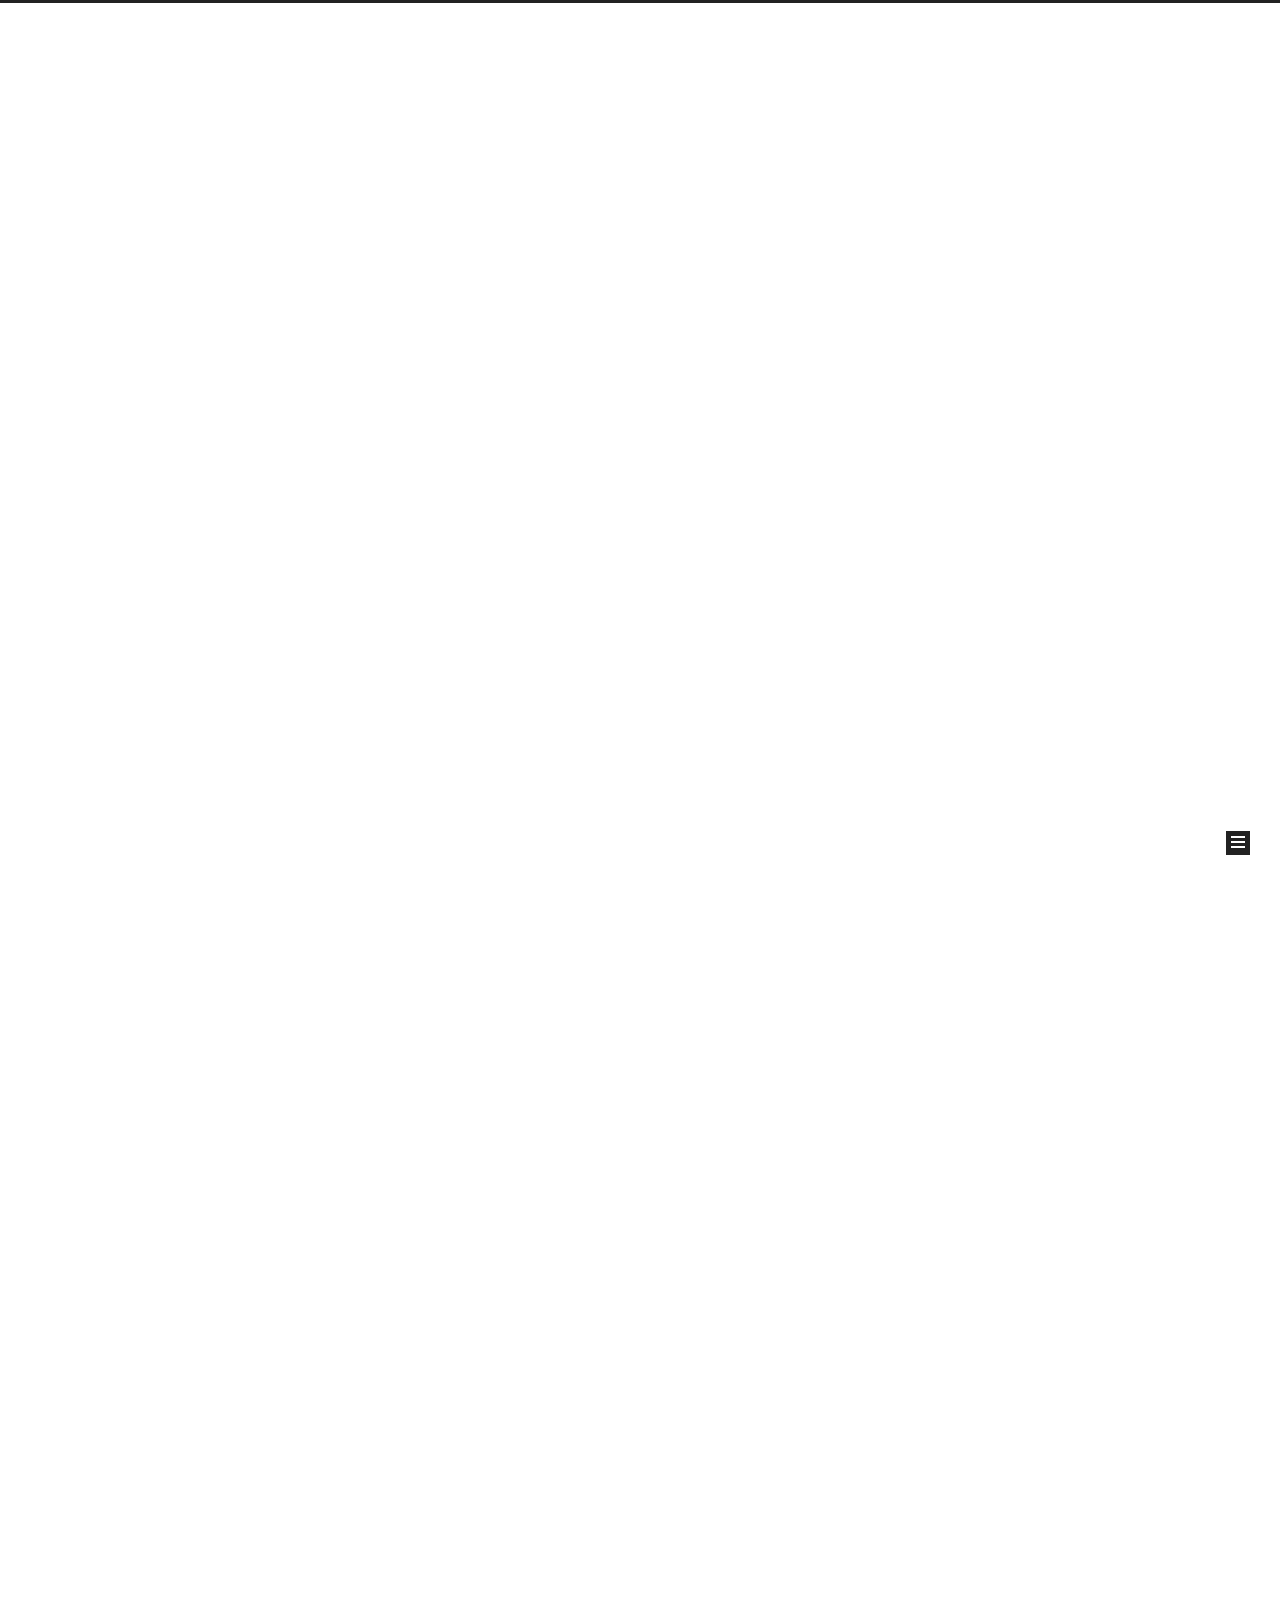
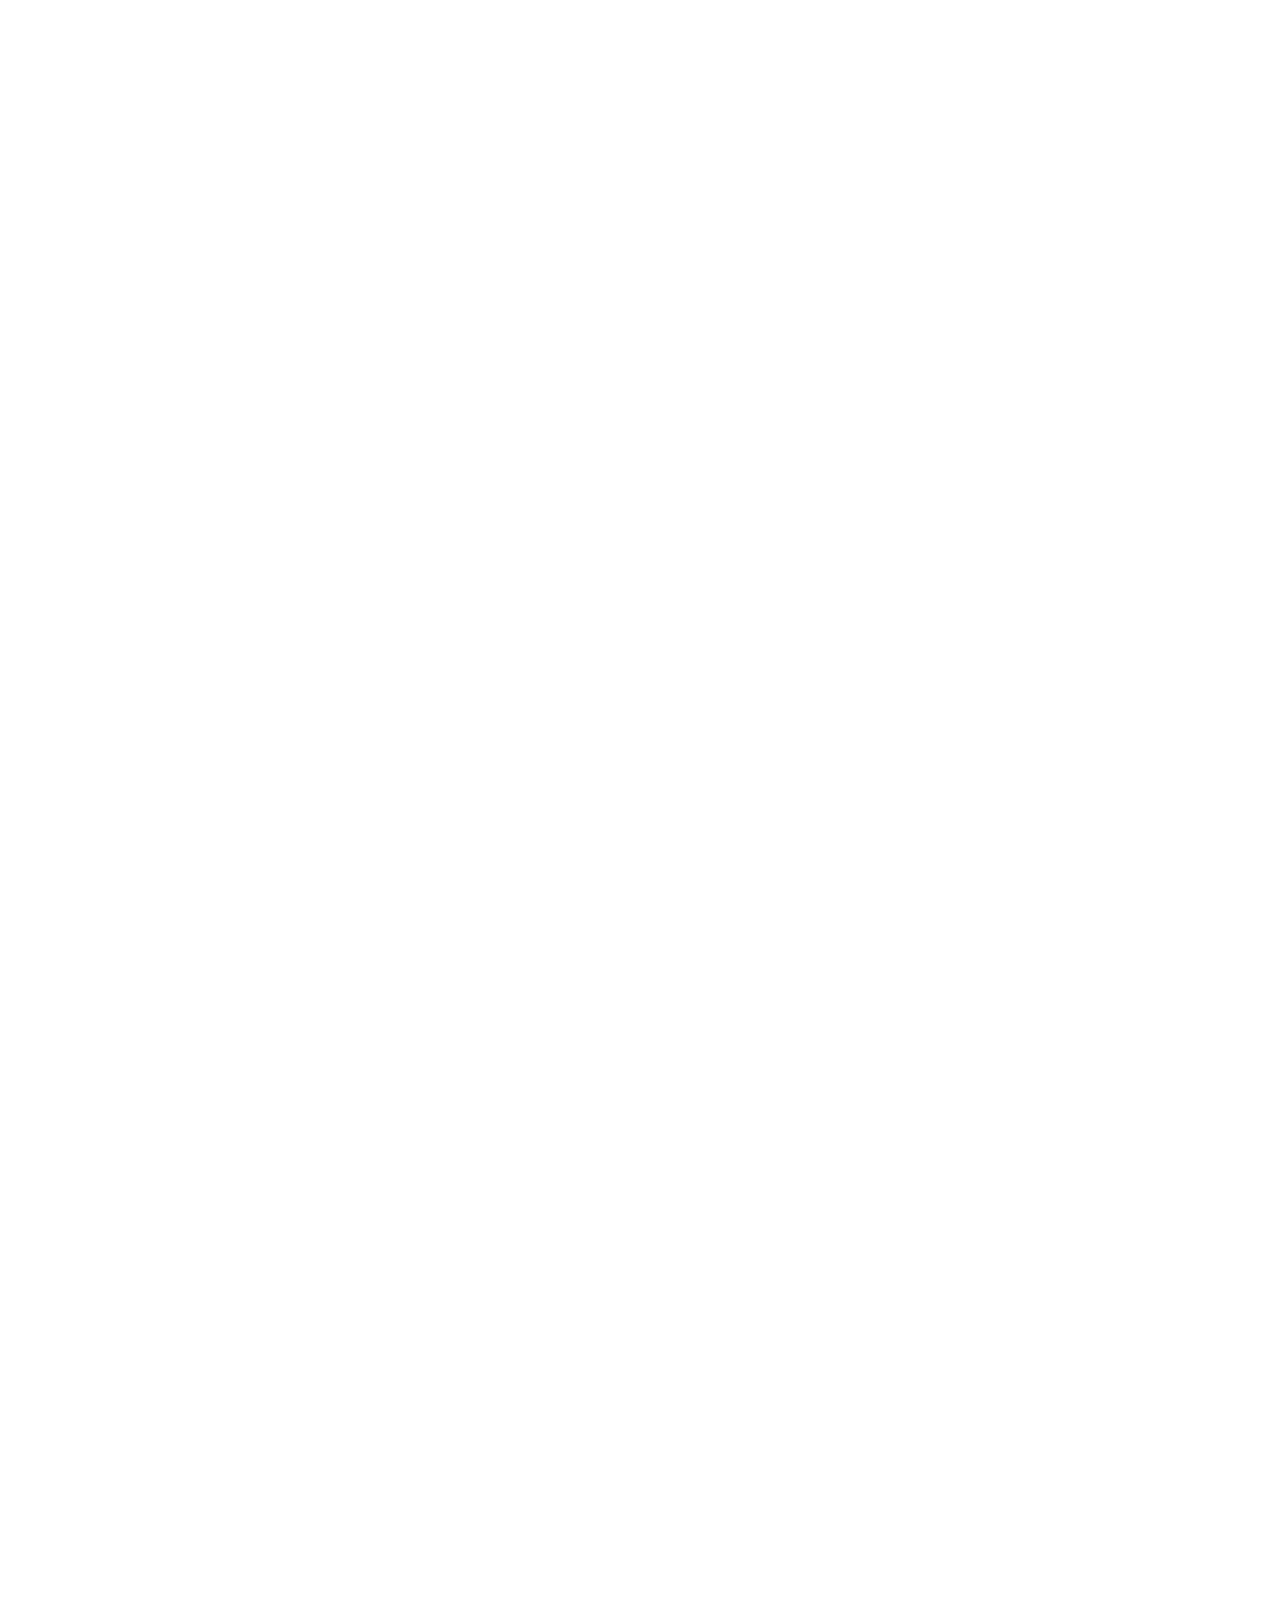
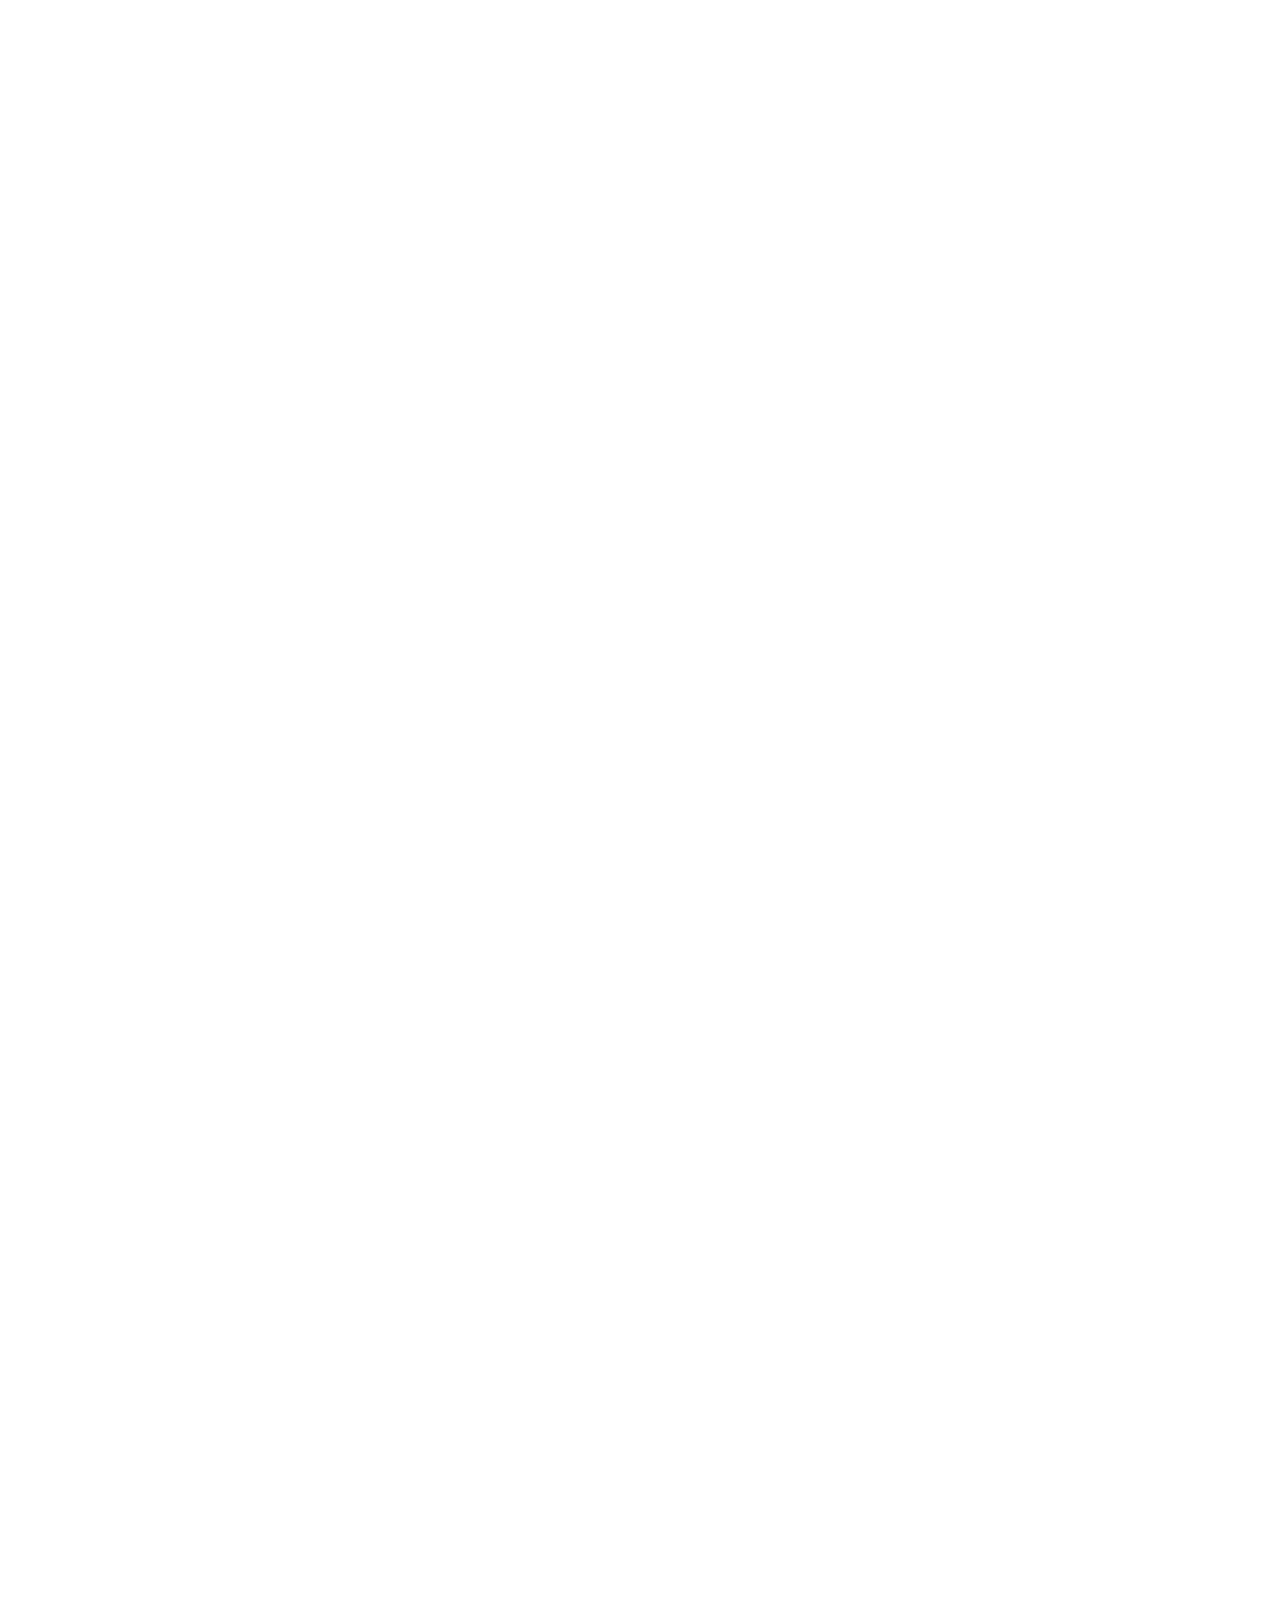
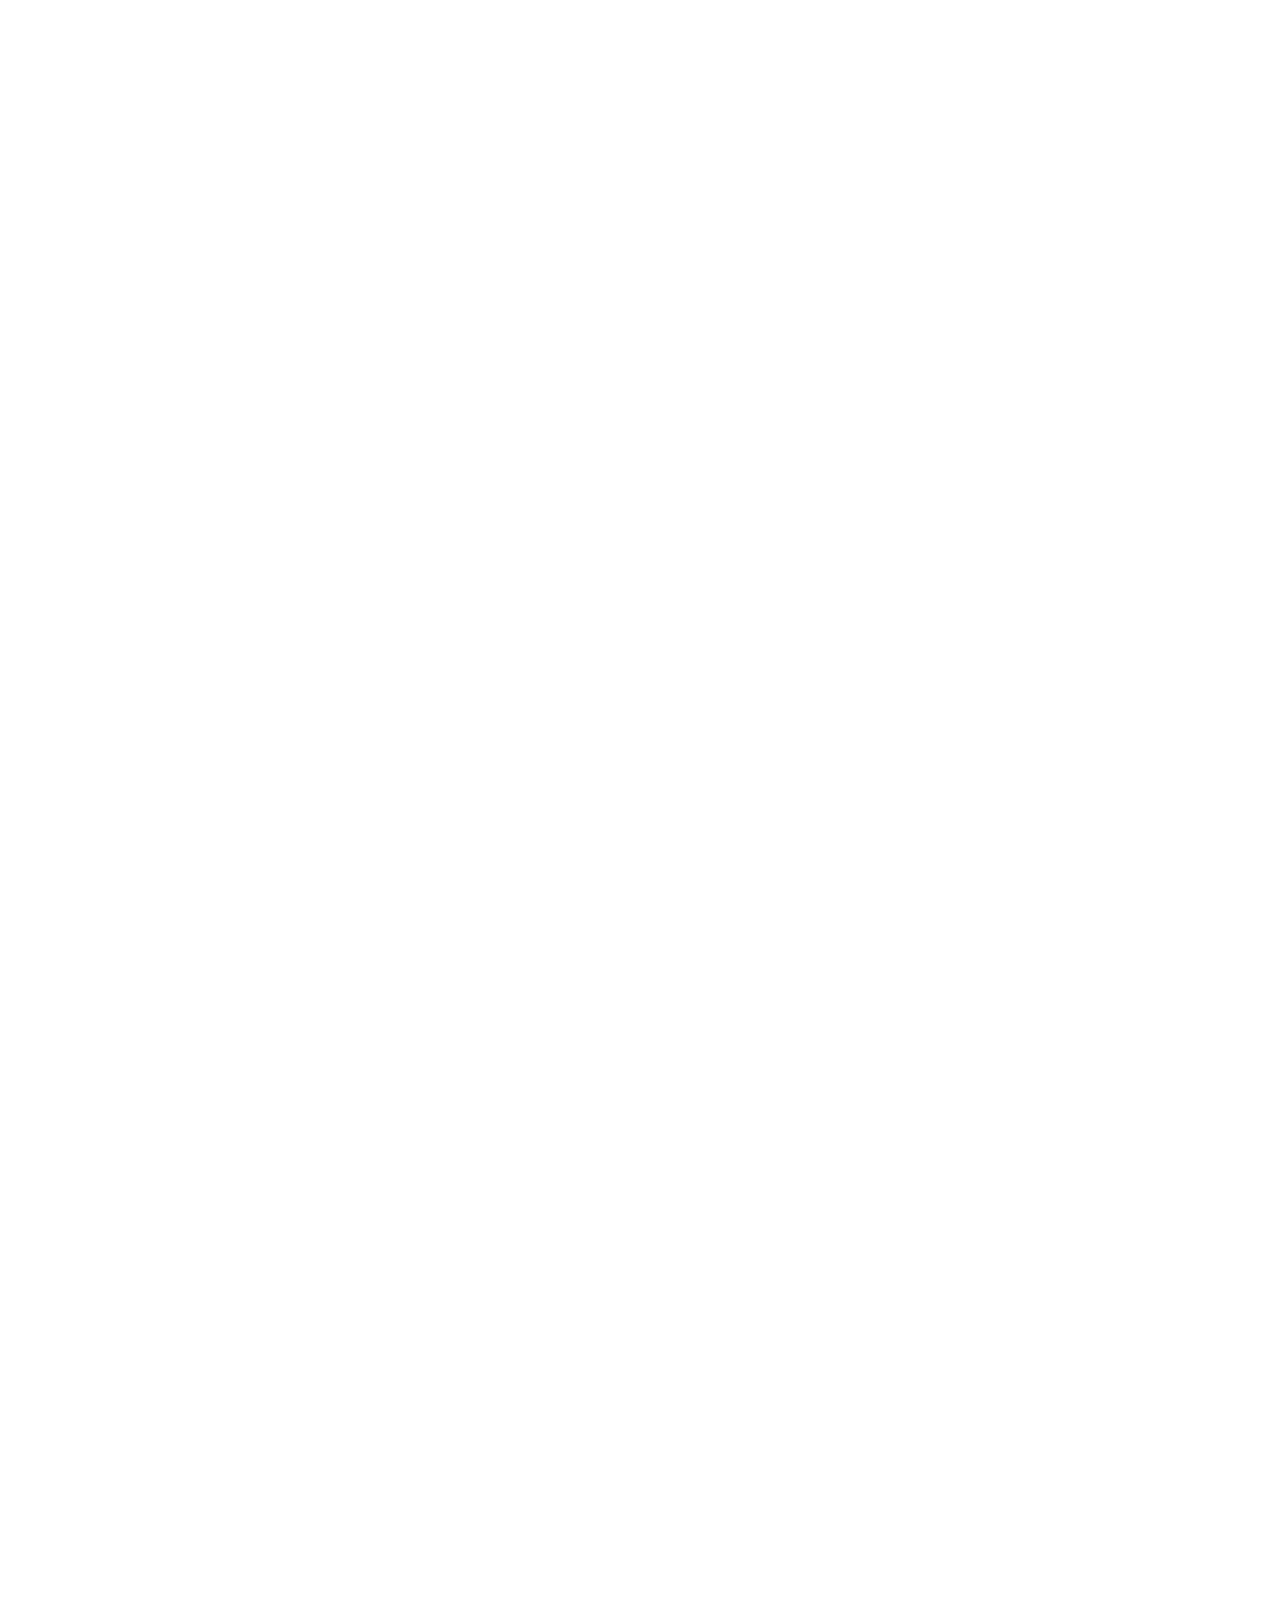
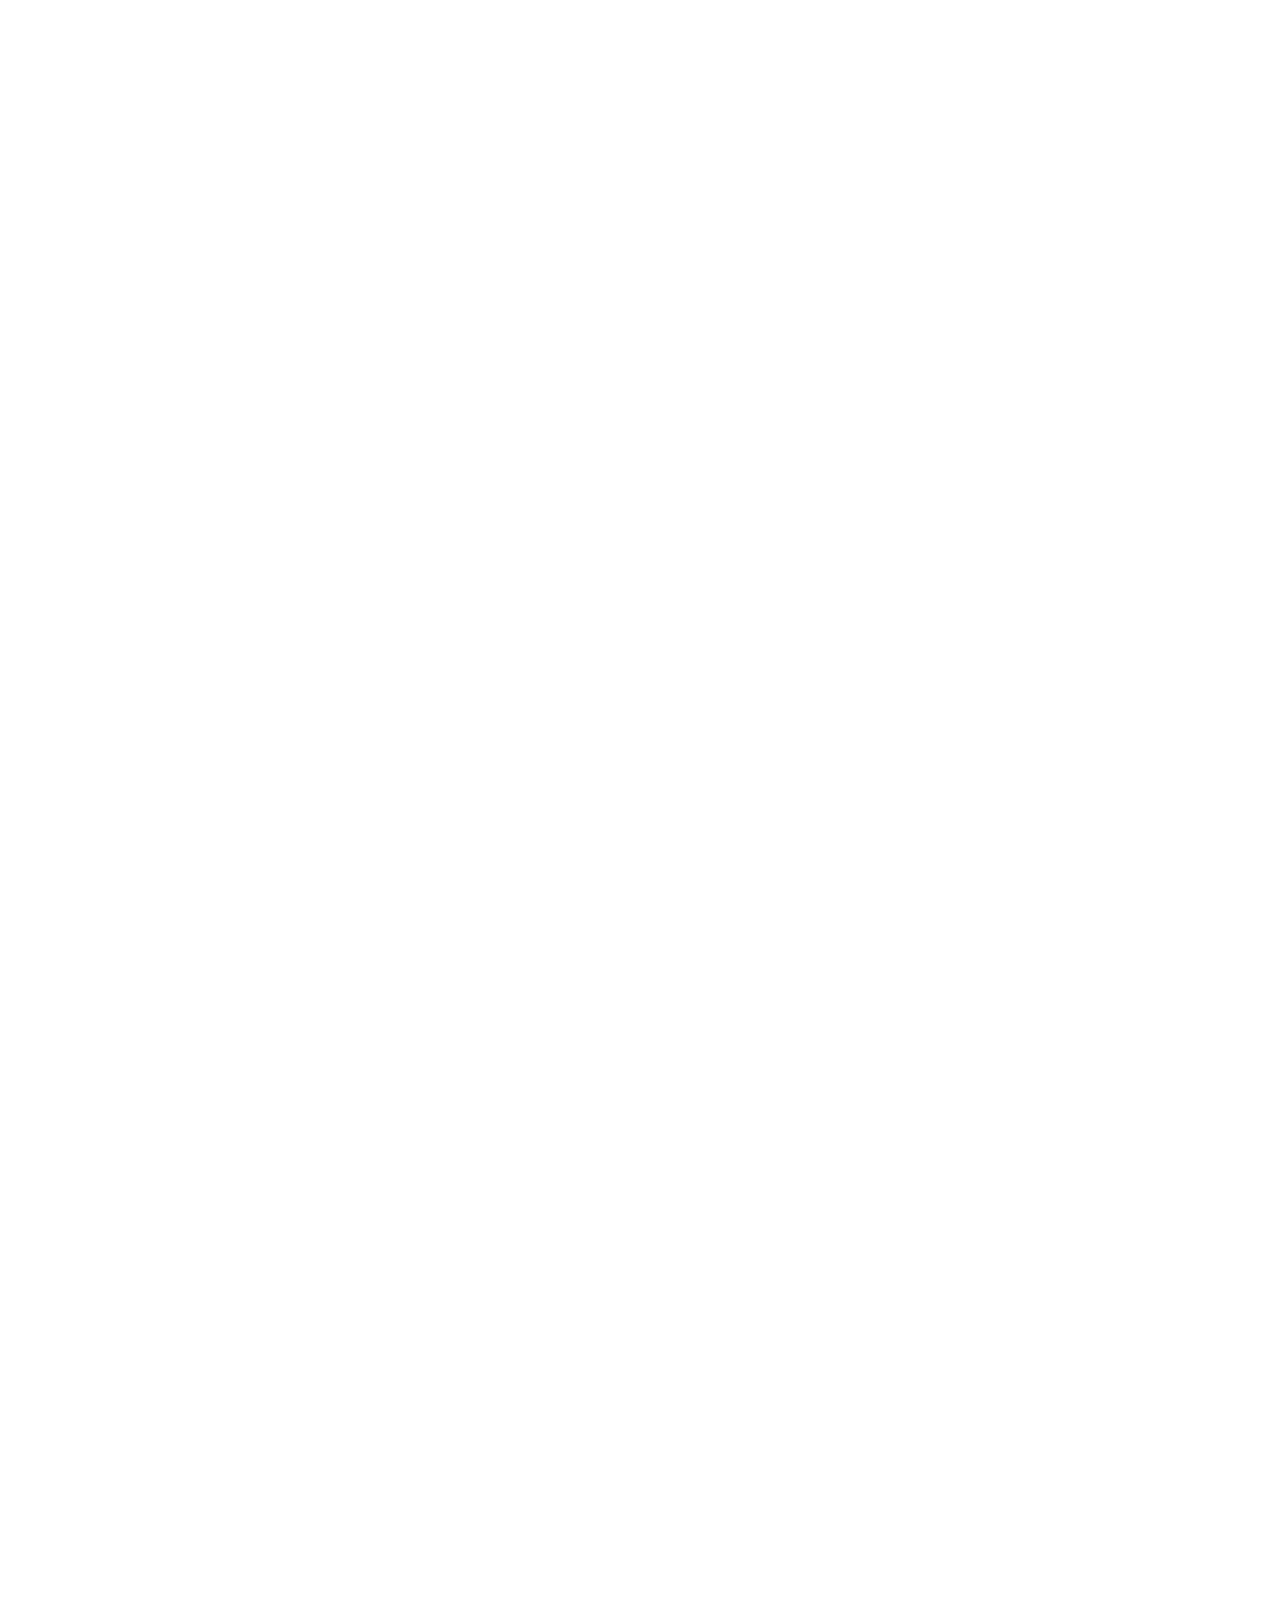
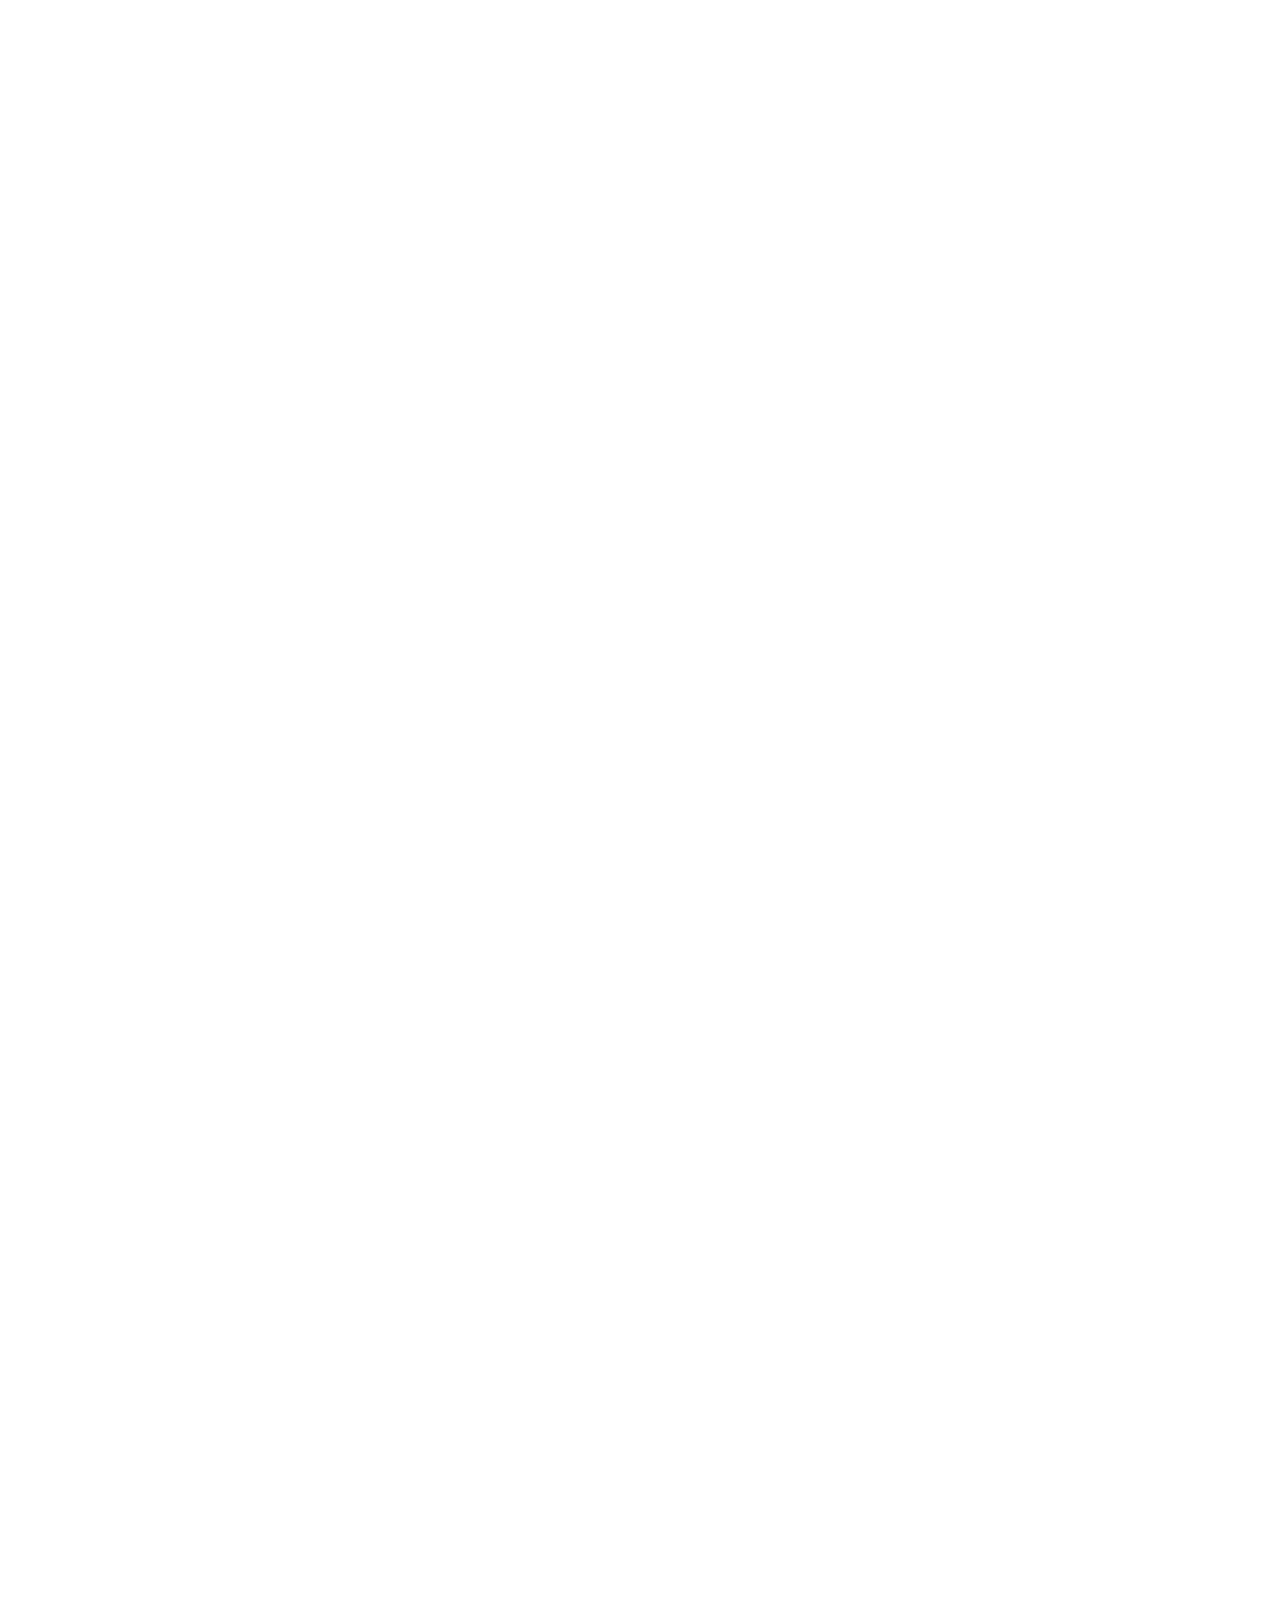
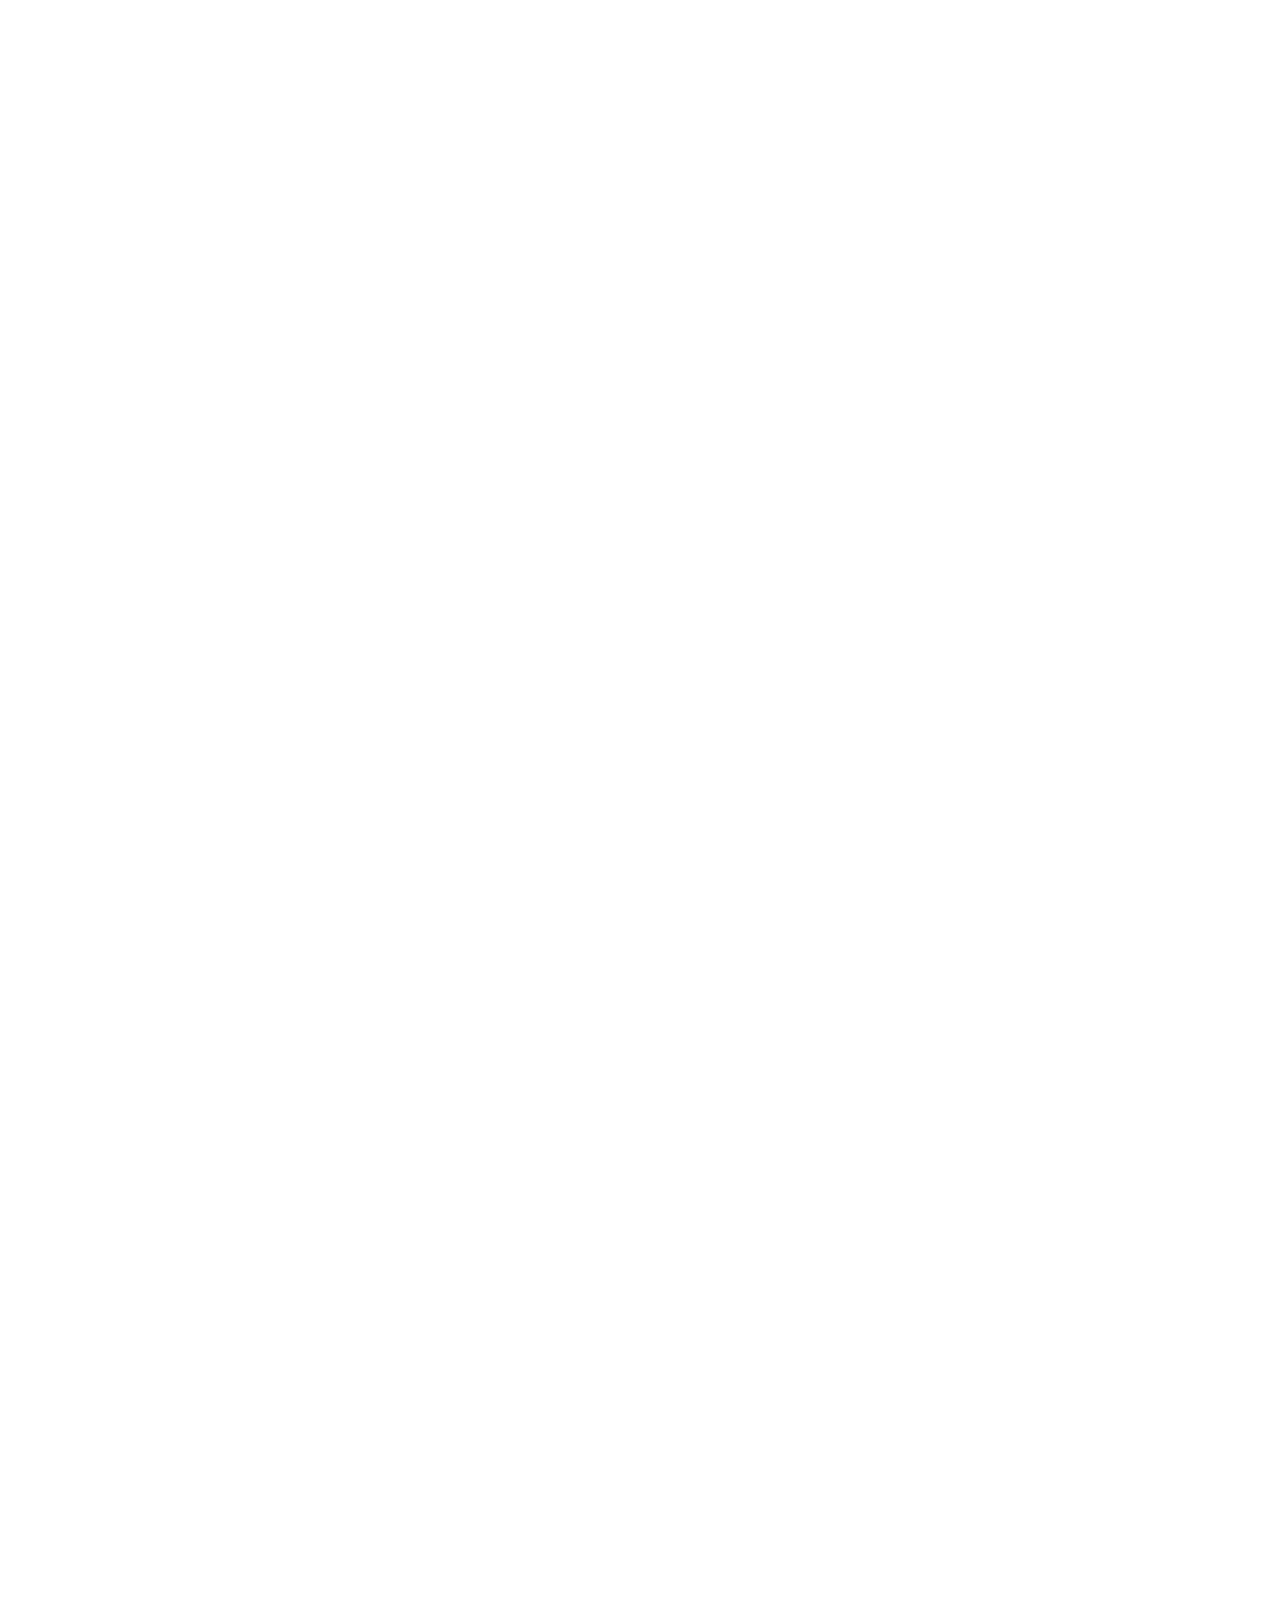
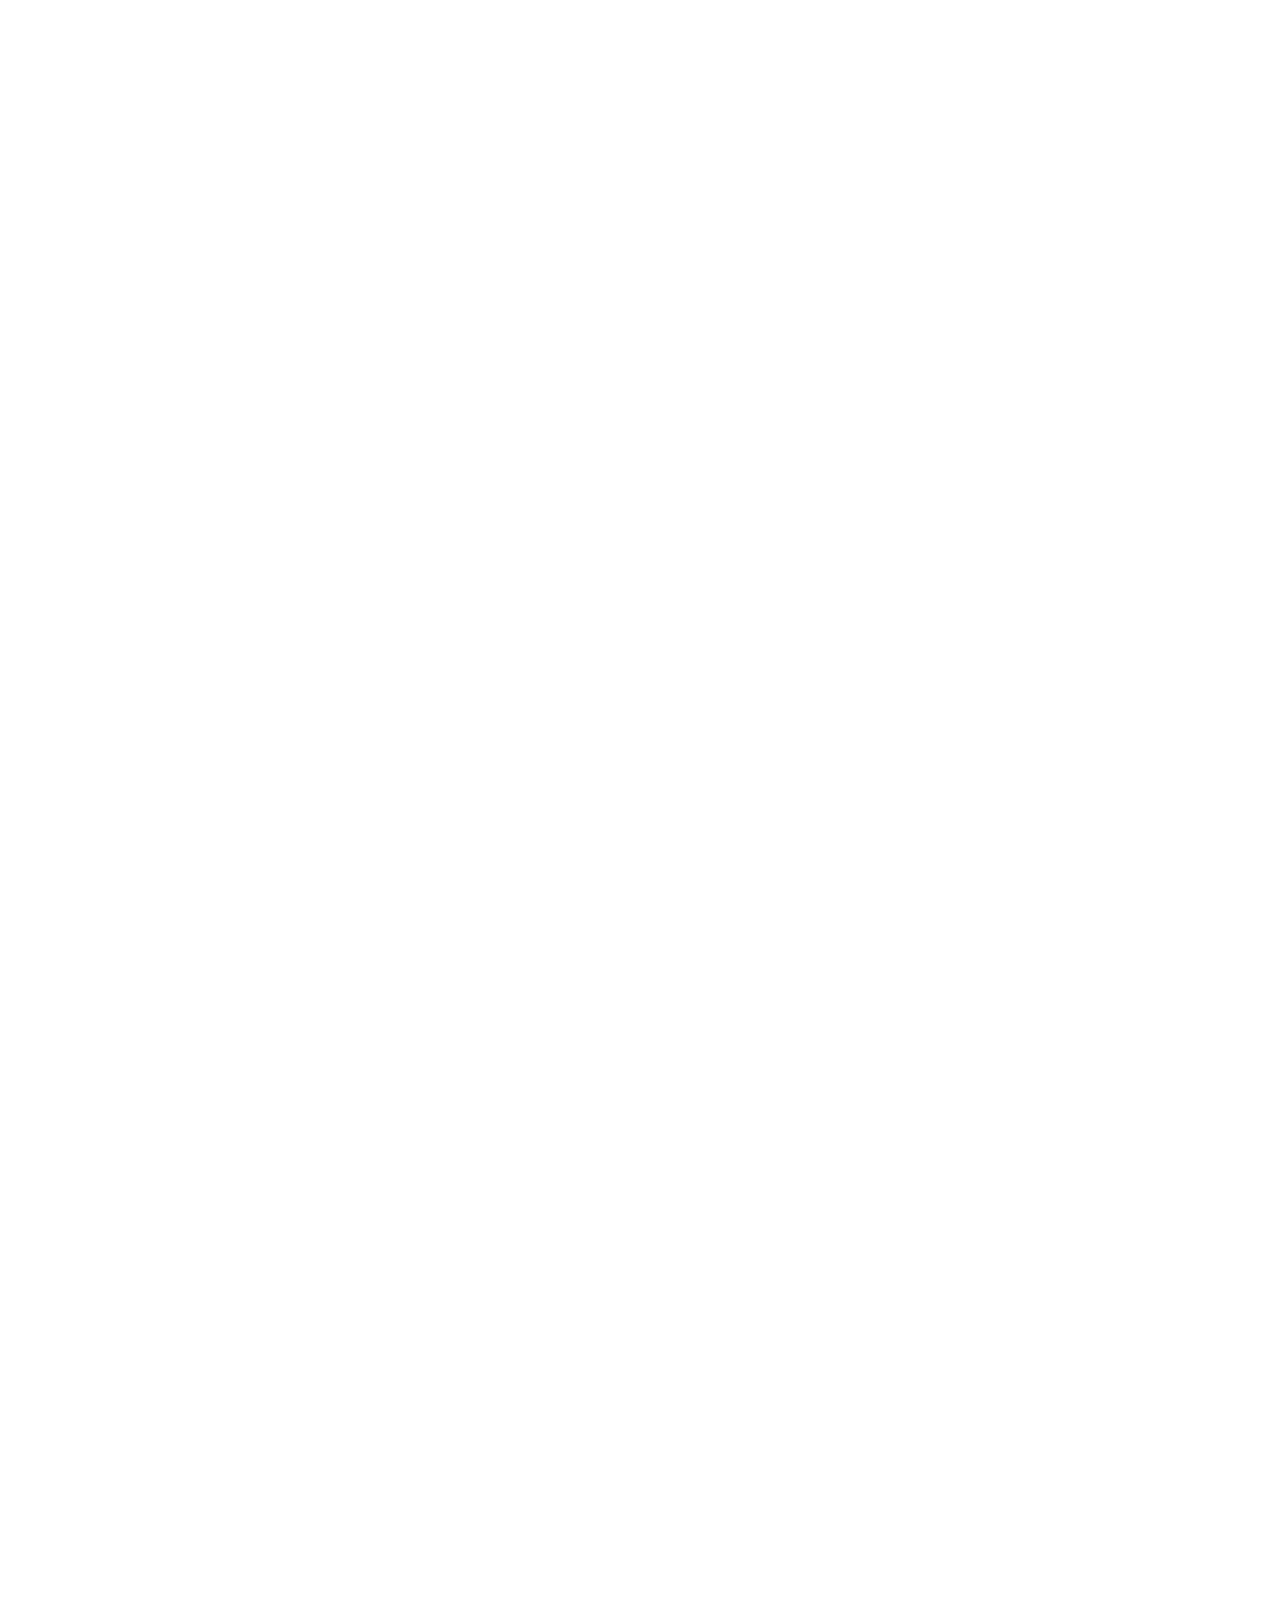
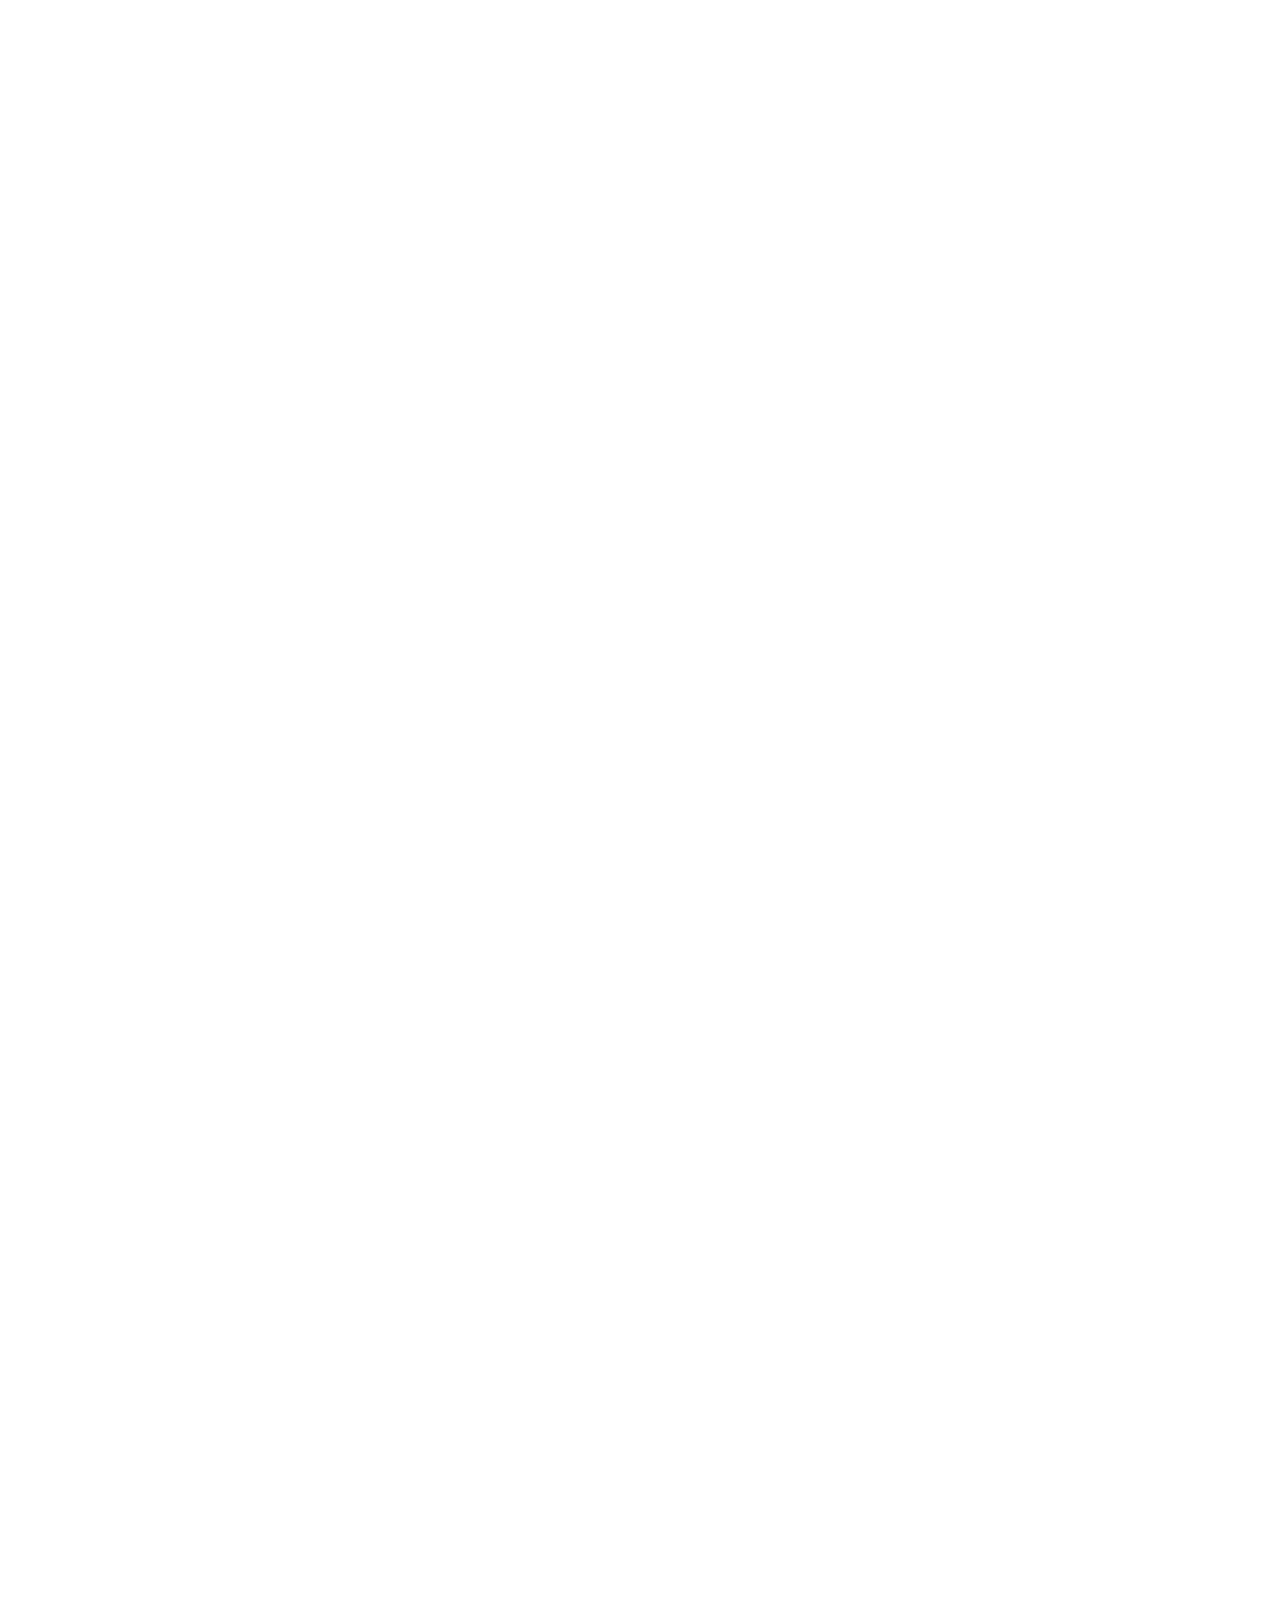
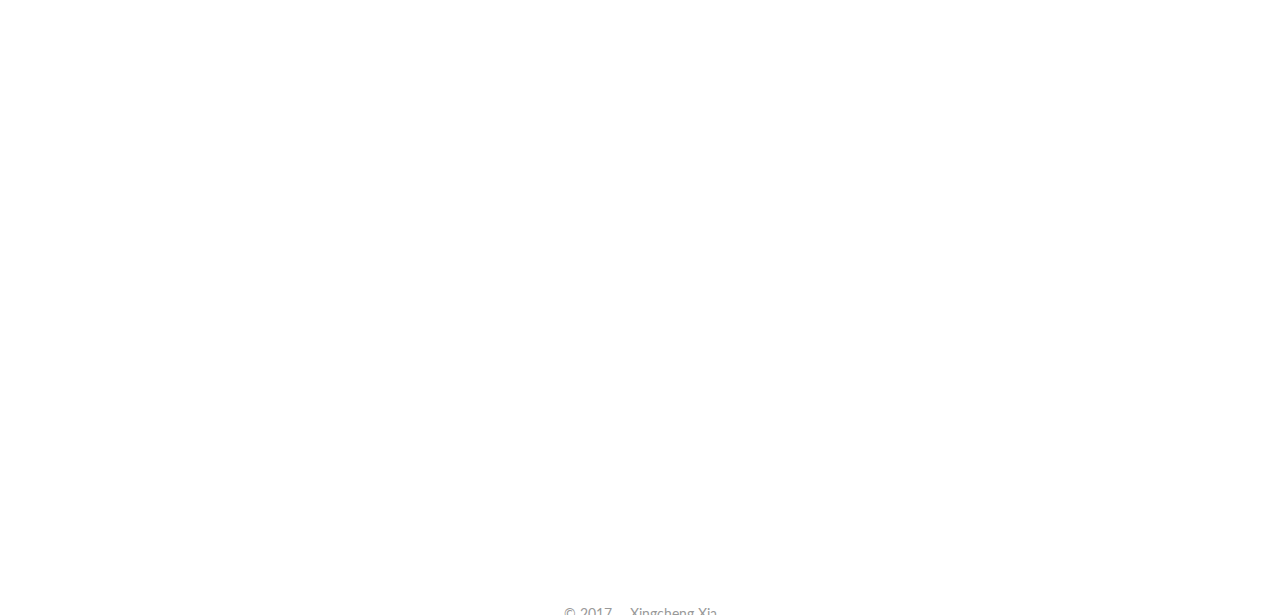
==== commit 7027330e: "Site updated: 2017-10-12 10:44:19" ====
--- a/index.html
+++ b/index.html
@@ -559,6 +559,145 @@
   
 
   <article class="post post-type-normal " itemscope itemtype="http://schema.org/Article">
+    <link itemprop="mainEntityOfPage" href="http://xingchengxia.gihub.io/2017/07/20/Memory-Leak/">
+
+    <span hidden itemprop="author" itemscope itemtype="http://schema.org/Person">
+      <meta itemprop="name" content="Xingcheng Xia">
+      <meta itemprop="description" content="">
+      <meta itemprop="image" content="/images/avatar.gif">
+    </span>
+
+    <span hidden itemprop="publisher" itemscope itemtype="http://schema.org/Organization">
+      <meta itemprop="name" content="Let's LeetCode!">
+    </span>
+
+    
+      <header class="post-header">
+
+        
+        
+          <h1 class="post-title" itemprop="name headline">
+                
+                <a class="post-title-link" href="/2017/07/20/Memory-Leak/" itemprop="url">Memory Leak</a></h1>
+        
+
+        <div class="post-meta">
+          <span class="post-time">
+            
+              <span class="post-meta-item-icon">
+                <i class="fa fa-calendar-o"></i>
+              </span>
+              
+                <span class="post-meta-item-text">Posted on</span>
+              
+              <time title="Post created" itemprop="dateCreated datePublished" datetime="2017-07-20T10:14:32Z">
+                2017-07-20
+              </time>
+            
+
+            
+
+            
+          </span>
+
+          
+
+          
+            
+          
+
+          
+          
+
+          
+
+          
+
+          
+
+        </div>
+      </header>
+    
+
+    <div class="post-body" itemprop="articleBody">
+
+      
+      
+
+      
+        
+          
+            <h1 id="Rails-内存泄露问题定位及解决"><a href="#Rails-内存泄露问题定位及解决" class="headerlink" title="Rails 内存泄露问题定位及解决"></a>Rails 内存泄露问题定位及解决</h1><blockquote>
+<p>At some point in the life of every Rails developer you are bound to hit a memory leak. It may be tiny amount of constant memory growth, or a spurt of growth that hits you on the job queue when certain jobs run.[4]</p>
+</blockquote>
+<h2 id="Problem-Description"><a href="#Problem-Description" class="headerlink" title="Problem Description"></a>Problem Description</h2><p>Unicorn + Rails 程序运行一段时间后，服务器内存（4核8G，仅运行Rails服务）发生泄露，其表现为Rails内存占用缓慢爬升，系统free内存逐渐减少，直至各种方法大量报错崩溃。</p>
+<p><code>Errno::ENOMEM: Cannot allocate memory</code></p>
+<h2 id="Problem-Analysis"><a href="#Problem-Analysis" class="headerlink" title="Problem Analysis"></a>Problem Analysis</h2><h3 id="如何监控内存泄露"><a href="#如何监控内存泄露" class="headerlink" title="如何监控内存泄露"></a>如何监控内存泄露</h3><p>监控CPU是很容易的事情，仅需对production.log进行分析，统计出执行时间最长的请求。但要监控Rails进程的内存泄漏，却非常困难，甚至你找不到任何ruby API可以用来直接查询到进程使用的物理内存。实际上，要获取一个进程的物理内存是一个平台相关的操作，每个操作系统都会自己特定的API，并不通用。 [1]</p>
+<ul>
+<li>VmRSS process memory size<br>本方法的核心思想是通过监控 Linux系统 /proc/进程pid/status 文件中的VmRSS－－该进程使用的常驻物理内存（Resident Set Size） 来获取内存信息（如下所示）。可参考<code>pidstat</code>命令。</li>
+</ul>
+<figure class="highlight plain"><table><tr><td class="gutter"><pre><div class="line">1</div><div class="line">2</div><div class="line">3</div><div class="line">4</div><div class="line">5</div><div class="line">6</div><div class="line">7</div><div class="line">8</div><div class="line">9</div><div class="line">10</div><div class="line">11</div><div class="line">12</div><div class="line">13</div><div class="line">14</div><div class="line">15</div></pre></td><td class="code"><pre><div class="line">Name:	unicorn_rails</div><div class="line">State:	S (sleeping)</div><div class="line">Tgid:	6860</div><div class="line">Ngid:	0</div><div class="line">Pid:	6860</div><div class="line">...</div><div class="line">VmRSS:	  169232 kB ### &lt;- Here it is.</div><div class="line">VmData:	  745964 kB</div><div class="line">VmStk:	    8196 kB</div><div class="line">VmExe:	    2900 kB</div><div class="line">VmLib:	   19748 kB</div><div class="line">VmPTE:	     668 kB</div><div class="line">VmSwap:	       0 kB</div><div class="line">Threads:	10</div><div class="line">...</div></pre></td></tr></table></figure>
+<p>注意第16行，VmRSS记录了该进程使用的常驻物理内存（Resident Set Size）。这就是该进程的实际内存占用了。Therefore，我们的任务转化为记录每次请求前后的VmRSS值变化，便可定位引起内存升高的具体API。这通过Rails的around_filter（其它框架同理）和几行简单的代码即可实现：<br><figure class="highlight plain"><table><tr><td class="gutter"><pre><div class="line">1</div><div class="line">2</div><div class="line">3</div><div class="line">4</div><div class="line">5</div><div class="line">6</div><div class="line">7</div><div class="line">8</div><div class="line">9</div><div class="line">10</div><div class="line">11</div><div class="line">12</div><div class="line">13</div><div class="line">14</div><div class="line">15</div><div class="line">16</div></pre></td><td class="code"><pre><div class="line">around_filter :record_memory</div><div class="line"></div><div class="line">def record_memory  </div><div class="line">    process_status = File.open(&quot;/proc/#&#123;Process.pid&#125;/status&quot;)  </div><div class="line">    16.times &#123; process_status.gets &#125;   </div><div class="line">    rss_before_action = process_status.gets.split[1].to_i  </div><div class="line">    process_status.close  </div><div class="line">    yield  </div><div class="line">    process_status = File.open(&quot;/proc/#&#123;Process.pid&#125;/status&quot;)  </div><div class="line">    16.times &#123; process_status.gets &#125;   </div><div class="line">    rss_after_action = process_status.gets.split[1].to_i  </div><div class="line">    process_status.close  </div><div class="line">    filename  = File.join(Rails.root, &apos;log&apos;, &quot;performance.log&quot;)</div><div class="line">    logger = Logger.new(filename)</div><div class="line">    logger.info(&quot;CONSUME MEMORY: #&#123;rss_after_action - rss_before_action&#125;KB\tNow: #&#123;rss_after_action&#125; KB\t#&#123;request.url&#125;&quot;)  </div><div class="line">  end</div></pre></td></tr></table></figure></p>
+<p>其中日志的格式把需要统计的数值（消耗的常驻物理内存、当前常驻物理内存）放在前面，方便后续的统计。在这里我通过Logger [3] 把这个日志信息单独记录在”performance.log”这个文件中，并使用logrotate工具按天进行轮询，方便后续分析。<br><figure class="highlight plain"><table><tr><td class="gutter"><pre><div class="line">1</div><div class="line">2</div><div class="line">3</div><div class="line">4</div><div class="line">5</div><div class="line">6</div><div class="line">7</div><div class="line">8</div></pre></td><td class="code"><pre><div class="line">/my_rails_app/log/performance.log &#123;                                                                                                                                                                                                                                       </div><div class="line">        daily</div><div class="line">        missingok</div><div class="line">        dateext</div><div class="line">        copytruncate</div><div class="line">        rotate 365 </div><div class="line">        notifempty</div><div class="line">&#125;</div></pre></td></tr></table></figure></p>
+<p>轮询后就是这样：<br><figure class="highlight plain"><table><tr><td class="gutter"><pre><div class="line">1</div><div class="line">2</div><div class="line">3</div><div class="line">4</div><div class="line">5</div><div class="line">6</div><div class="line">7</div></pre></td><td class="code"><pre><div class="line">...</div><div class="line">-rw-r--r--  1 root root  54M Jul 27 06:25 performance.log-20170727</div><div class="line">-rw-r--r--  1 root root  53M Jul 28 06:25 performance.log-20170728</div><div class="line">-rw-r--r--  1 root root  44M Jul 29 06:25 performance.log-20170729</div><div class="line">-rw-r--r--  1 root root  35M Jul 30 06:25 performance.log-20170730</div><div class="line">-rw-r--r--  1 root root  29M Jul 31 06:25 performance.log-20170731</div><div class="line">...</div></pre></td></tr></table></figure></p>
+<p>而统计这个日志变得非常简单，只需要一行shell（如果文件太大请注意系统资源消耗，使用tail、分片抑或是在其它非production environment机器进行）：<br><code>grep &quot;CONSUME MEMORY&quot; performance.log | grep -v &quot;CONSUME MEMORY: 0&quot; | awk &#39;{print $9 &quot;\t&quot;  $11 $12 &quot;\t&quot; $13}&#39; | sort -r -n |head -n 100</code><br>这里使用了简单的<code>awk</code>进行格式化输出，可根据自己的日志格式进行调整。再通过<code>sort</code>命令统计出最占用内存的前100个请求（-r, —reverse: reverse the result of comparisons; -n,  –numeric-sort: compare according to string numerical value）。结果示例如下：<br><figure class="highlight plain"><table><tr><td class="gutter"><pre><div class="line">1</div><div class="line">2</div><div class="line">3</div><div class="line">4</div><div class="line">5</div><div class="line">6</div><div class="line">7</div></pre></td><td class="code"><pre><div class="line">### 增加数 当前内存占用    请求URL </div><div class="line">16528KB	211704KB	https://your_url1</div><div class="line">15044KB	221160KB	https://your_url2</div><div class="line">14168KB	229456KB	https://your_url3</div><div class="line">11868KB	196868KB	https://your_url4</div><div class="line">11340KB	199348KB	https://your_url5</div><div class="line">...</div></pre></td></tr></table></figure></p>
+<p>第一行表示请求”<a href="https://your_url1”" target="_blank" rel="external">https://your_url1”</a> 完成后，VmRSS升高了16528KB，请求完成后当前pid进程占用内存211704KB。（我的Unicorn Rails App是多进程启动，在这里不讨论多进程的问题）。</p>
+<p>你会发现Top 100 中有许多相同的请求，这些往往涉及大量数据操作。例如，我将一个Top 5内存占用的请求进行了缓存，使这个请求后续内存占用大幅降低。<br>优化前：<br><code>CONSUME MEMORY: 79560KB    Now: 758640KB    https://my_target_api</code><br>缓存后：<br><code>CONSUME MEMORY: 0KB    Now: 210952 KB    https://my_target_api</code><br>感谢Robbin[1]分享的这个方法，行之有效。在一定程度上缓解了内存压力。</p>
+<h2 id="罪魁祸首－－-GC-disable"><a href="#罪魁祸首－－-GC-disable" class="headerlink" title="罪魁祸首－－ GC.disable"></a>罪魁祸首－－ GC.disable</h2><p>后来有一天，在研究Unicorn Rails 的重启机制时发现了当前Unicorn 的配置文件，其中<code>after_fork</code>中有一行<code>GC.disable</code>立马引起了我的关注：<br><figure class="highlight plain"><table><tr><td class="gutter"><pre><div class="line">1</div><div class="line">2</div><div class="line">3</div><div class="line">4</div><div class="line">5</div><div class="line">6</div><div class="line">7</div><div class="line">8</div><div class="line">9</div><div class="line">10</div><div class="line">11</div><div class="line">12</div><div class="line">13</div><div class="line">14</div><div class="line">15</div><div class="line">16</div><div class="line">17</div><div class="line">18</div></pre></td><td class="code"><pre><div class="line">before_fork do |server, worker|</div><div class="line">  old_pid = &quot;#&#123;Rails.root&#125;/tmp/pids/unicorn.pid.oldbin&quot;</div><div class="line">  if File.exists?(old_pid) &amp;&amp; server.pid != old_pid</div><div class="line">    begin</div><div class="line">      Process.kill(&quot;QUIT&quot;, File.read(old_pid).to_i)</div><div class="line">    rescue Errno::ENOENT, Errno::ESRCH</div><div class="line">      puts &quot;Send &apos;QUIT&apos; signal to unicorn error!&quot;</div><div class="line">    end </div><div class="line">  end </div><div class="line">end</div><div class="line"></div><div class="line">after_fork do |server, worker|</div><div class="line">  # 禁止GC，配合后续的OOB，来减少请求的执行时间</div><div class="line">  GC.disable ### &lt;- Disabled??? WTF?</div><div class="line">  # the following is *required* for Rails + &quot;preload_app true&quot;,</div><div class="line">  defined?(ActiveRecord::Base) and </div><div class="line">    ActiveRecord::Base.establish_connection</div><div class="line">end</div></pre></td></tr></table></figure></p>
+<p>这是公司另一个sb不知从哪儿copy的一段，</p>
+<blockquote>
+<p>You can’t run ruby without GC in production. It will <em>rapidly run out of memory and crash</em>. You can, however, apply optimization, produce less garbage and get your code be even faster than original benchmark with GC turned off! [2]</p>
+<p>Unicorn uses forked processes to achieve concurrency. Since forked processes are essentially copies of each other, this means that the Rails application need not be thread safe.[6]</p>
+</blockquote>
+<ul>
+<li>How many memory does one process take? (safely budget the amount of workers)</li>
+<li>send it a QUIT signal. This tells the worker to die after finishing the current request. </li>
+</ul>
+<hr>
+<h2 id="References"><a href="#References" class="headerlink" title="References"></a>References</h2><p>[1] <a href="http://robbin.iteye.com/blog/307271" target="_blank" rel="external">监视Rails进程内存泄漏的技巧 - robbin的自言自语 - ITeye博客</a><br>[2] <a href="http://www.acunote.com/blog/2008/01/garbage-collection-is-why-ruby-is-slow.html" target="_blank" rel="external">Garbage Collection is Why Ruby on Rails is Slow: Patches to Improve Performance 5x; Memory Profiling - Aconite Blog</a><br>[3] <a href="http://starzhou.com/blogs/logger_in_rails" target="_blank" rel="external">Logger详解</a><br>[4] <a href="https://samsaffron.com/archive/2015/03/31/debugging-memory-leaks-in-ruby" target="_blank" rel="external">Debugging memory leaks in Ruby</a><br>[5] <a href="https://ruby-china.org/topics/9737" target="_blank" rel="external">Ruby memory leak detection · Ruby China</a><br>[6] <a href="https://www.digitalocean.com/community/tutorials/how-to-optimize-unicorn-workers-in-a-ruby-on-rails-app" target="_blank" rel="external">How To Optimise Unicorn Workers in a Ruby on Rails App | DigitalOcean</a> </p>
+
+          
+        
+      
+    </div>
+
+    <div>
+      
+    </div>
+
+    <div>
+      
+    </div>
+
+    <div>
+      
+    </div>
+
+    <footer class="post-footer">
+      
+
+      
+
+      
+
+      
+      
+        <div class="post-eof"></div>
+      
+    </footer>
+  </article>
+
+
+    
+      
+
+  
+
+  
+  
+  
+
+  <article class="post post-type-normal " itemscope itemtype="http://schema.org/Article">
     <link itemprop="mainEntityOfPage" href="http://xingchengxia.gihub.io/2017/07/15/Covariance/">
 
     <span hidden itemprop="author" itemscope itemtype="http://schema.org/Person">
@@ -800,237 +939,6 @@
   
 
   <article class="post post-type-normal " itemscope itemtype="http://schema.org/Article">
-    <link itemprop="mainEntityOfPage" href="http://xingchengxia.gihub.io/2017/07/11/hello-world/">
-
-    <span hidden itemprop="author" itemscope itemtype="http://schema.org/Person">
-      <meta itemprop="name" content="Xingcheng Xia">
-      <meta itemprop="description" content="">
-      <meta itemprop="image" content="/images/avatar.gif">
-    </span>
-
-    <span hidden itemprop="publisher" itemscope itemtype="http://schema.org/Organization">
-      <meta itemprop="name" content="Let's LeetCode!">
-    </span>
-
-    
-      <header class="post-header">
-
-        
-        
-          <h1 class="post-title" itemprop="name headline">
-                
-                <a class="post-title-link" href="/2017/07/11/hello-world/" itemprop="url">Hello World</a></h1>
-        
-
-        <div class="post-meta">
-          <span class="post-time">
-            
-              <span class="post-meta-item-icon">
-                <i class="fa fa-calendar-o"></i>
-              </span>
-              
-                <span class="post-meta-item-text">Posted on</span>
-              
-              <time title="Post created" itemprop="dateCreated datePublished" datetime="2017-07-11T02:32:00Z">
-                2017-07-11
-              </time>
-            
-
-            
-
-            
-          </span>
-
-          
-
-          
-            
-          
-
-          
-          
-
-          
-
-          
-
-          
-
-        </div>
-      </header>
-    
-
-    <div class="post-body" itemprop="articleBody">
-
-      
-      
-
-      
-        
-          
-            <p>Welcome to <a href="https://hexo.io/" target="_blank" rel="external">Hexo</a>! This is your very first post. Check <a href="https://hexo.io/docs/" target="_blank" rel="external">documentation</a> for more info. If you get any problems when using Hexo, you can find the answer in <a href="https://hexo.io/docs/troubleshooting.html" target="_blank" rel="external">troubleshooting</a> or you can ask me on <a href="https://github.com/hexojs/hexo/issues" target="_blank" rel="external">GitHub</a>.</p>
-<h2 id="Quick-Start"><a href="#Quick-Start" class="headerlink" title="Quick Start"></a>Quick Start</h2><h3 id="Create-a-new-post"><a href="#Create-a-new-post" class="headerlink" title="Create a new post"></a>Create a new post</h3><figure class="highlight bash"><table><tr><td class="gutter"><pre><div class="line">1</div></pre></td><td class="code"><pre><div class="line">$ hexo new <span class="string">"My New Post"</span></div></pre></td></tr></table></figure>
-<p>More info: <a href="https://hexo.io/docs/writing.html" target="_blank" rel="external">Writing</a></p>
-<h3 id="Run-server"><a href="#Run-server" class="headerlink" title="Run server"></a>Run server</h3><figure class="highlight bash"><table><tr><td class="gutter"><pre><div class="line">1</div></pre></td><td class="code"><pre><div class="line">$ hexo server</div></pre></td></tr></table></figure>
-<p>More info: <a href="https://hexo.io/docs/server.html" target="_blank" rel="external">Server</a></p>
-<h3 id="Generate-static-files"><a href="#Generate-static-files" class="headerlink" title="Generate static files"></a>Generate static files</h3><figure class="highlight bash"><table><tr><td class="gutter"><pre><div class="line">1</div></pre></td><td class="code"><pre><div class="line">$ hexo generate</div></pre></td></tr></table></figure>
-<p>More info: <a href="https://hexo.io/docs/generating.html" target="_blank" rel="external">Generating</a></p>
-<h3 id="Deploy-to-remote-sites"><a href="#Deploy-to-remote-sites" class="headerlink" title="Deploy to remote sites"></a>Deploy to remote sites</h3><figure class="highlight bash"><table><tr><td class="gutter"><pre><div class="line">1</div></pre></td><td class="code"><pre><div class="line">$ hexo deploy</div></pre></td></tr></table></figure>
-<p>More info: <a href="https://hexo.io/docs/deployment.html" target="_blank" rel="external">Deployment</a></p>
-
-          
-        
-      
-    </div>
-
-    <div>
-      
-    </div>
-
-    <div>
-      
-    </div>
-
-    <div>
-      
-    </div>
-
-    <footer class="post-footer">
-      
-
-      
-
-      
-
-      
-      
-        <div class="post-eof"></div>
-      
-    </footer>
-  </article>
-
-
-    
-      
-
-  
-
-  
-  
-  
-
-  <article class="post post-type-normal " itemscope itemtype="http://schema.org/Article">
-    <link itemprop="mainEntityOfPage" href="http://xingchengxia.gihub.io/2017/07/09/css/">
-
-    <span hidden itemprop="author" itemscope itemtype="http://schema.org/Person">
-      <meta itemprop="name" content="Xingcheng Xia">
-      <meta itemprop="description" content="">
-      <meta itemprop="image" content="/images/avatar.gif">
-    </span>
-
-    <span hidden itemprop="publisher" itemscope itemtype="http://schema.org/Organization">
-      <meta itemprop="name" content="Let's LeetCode!">
-    </span>
-
-    
-      <header class="post-header">
-
-        
-        
-          <h1 class="post-title" itemprop="name headline">
-                
-                <a class="post-title-link" href="/2017/07/09/css/" itemprop="url">css</a></h1>
-        
-
-        <div class="post-meta">
-          <span class="post-time">
-            
-              <span class="post-meta-item-icon">
-                <i class="fa fa-calendar-o"></i>
-              </span>
-              
-                <span class="post-meta-item-text">Posted on</span>
-              
-              <time title="Post created" itemprop="dateCreated datePublished" datetime="2017-07-08T16:59:52Z">
-                2017-07-08
-              </time>
-            
-
-            
-
-            
-          </span>
-
-          
-
-          
-            
-          
-
-          
-          
-
-          
-
-          
-
-          
-
-        </div>
-      </header>
-    
-
-    <div class="post-body" itemprop="articleBody">
-
-      
-      
-
-      
-        
-          
-            
-          
-        
-      
-    </div>
-
-    <div>
-      
-    </div>
-
-    <div>
-      
-    </div>
-
-    <div>
-      
-    </div>
-
-    <footer class="post-footer">
-      
-
-      
-
-      
-
-      
-      
-        <div class="post-eof"></div>
-      
-    </footer>
-  </article>
-
-
-    
-      
-
-  
-
-  
-  
-  
-
-  <article class="post post-type-normal " itemscope itemtype="http://schema.org/Article">
     <link itemprop="mainEntityOfPage" href="http://xingchengxia.gihub.io/2017/07/08/Hellow-world-post-layout/">
 
     <span hidden itemprop="author" itemscope itemtype="http://schema.org/Person">
@@ -1185,7 +1093,7 @@
           
             <div class="site-state-item site-state-posts">
               <a href="/archives/">
-                <span class="site-state-item-count">7</span>
+                <span class="site-state-item-count">6</span>
                 <span class="site-state-item-name">posts</span>
               </a>
             </div>
--- a/css/main.css
+++ b/css/main.css
@@ -1677,7 +1677,7 @@
   width: 4px;
   height: 4px;
   border-radius: 50%;
-  background: #c291a2;
+  background: #ee4112;
 }
 .links-of-blogroll {
   font-size: 13px;
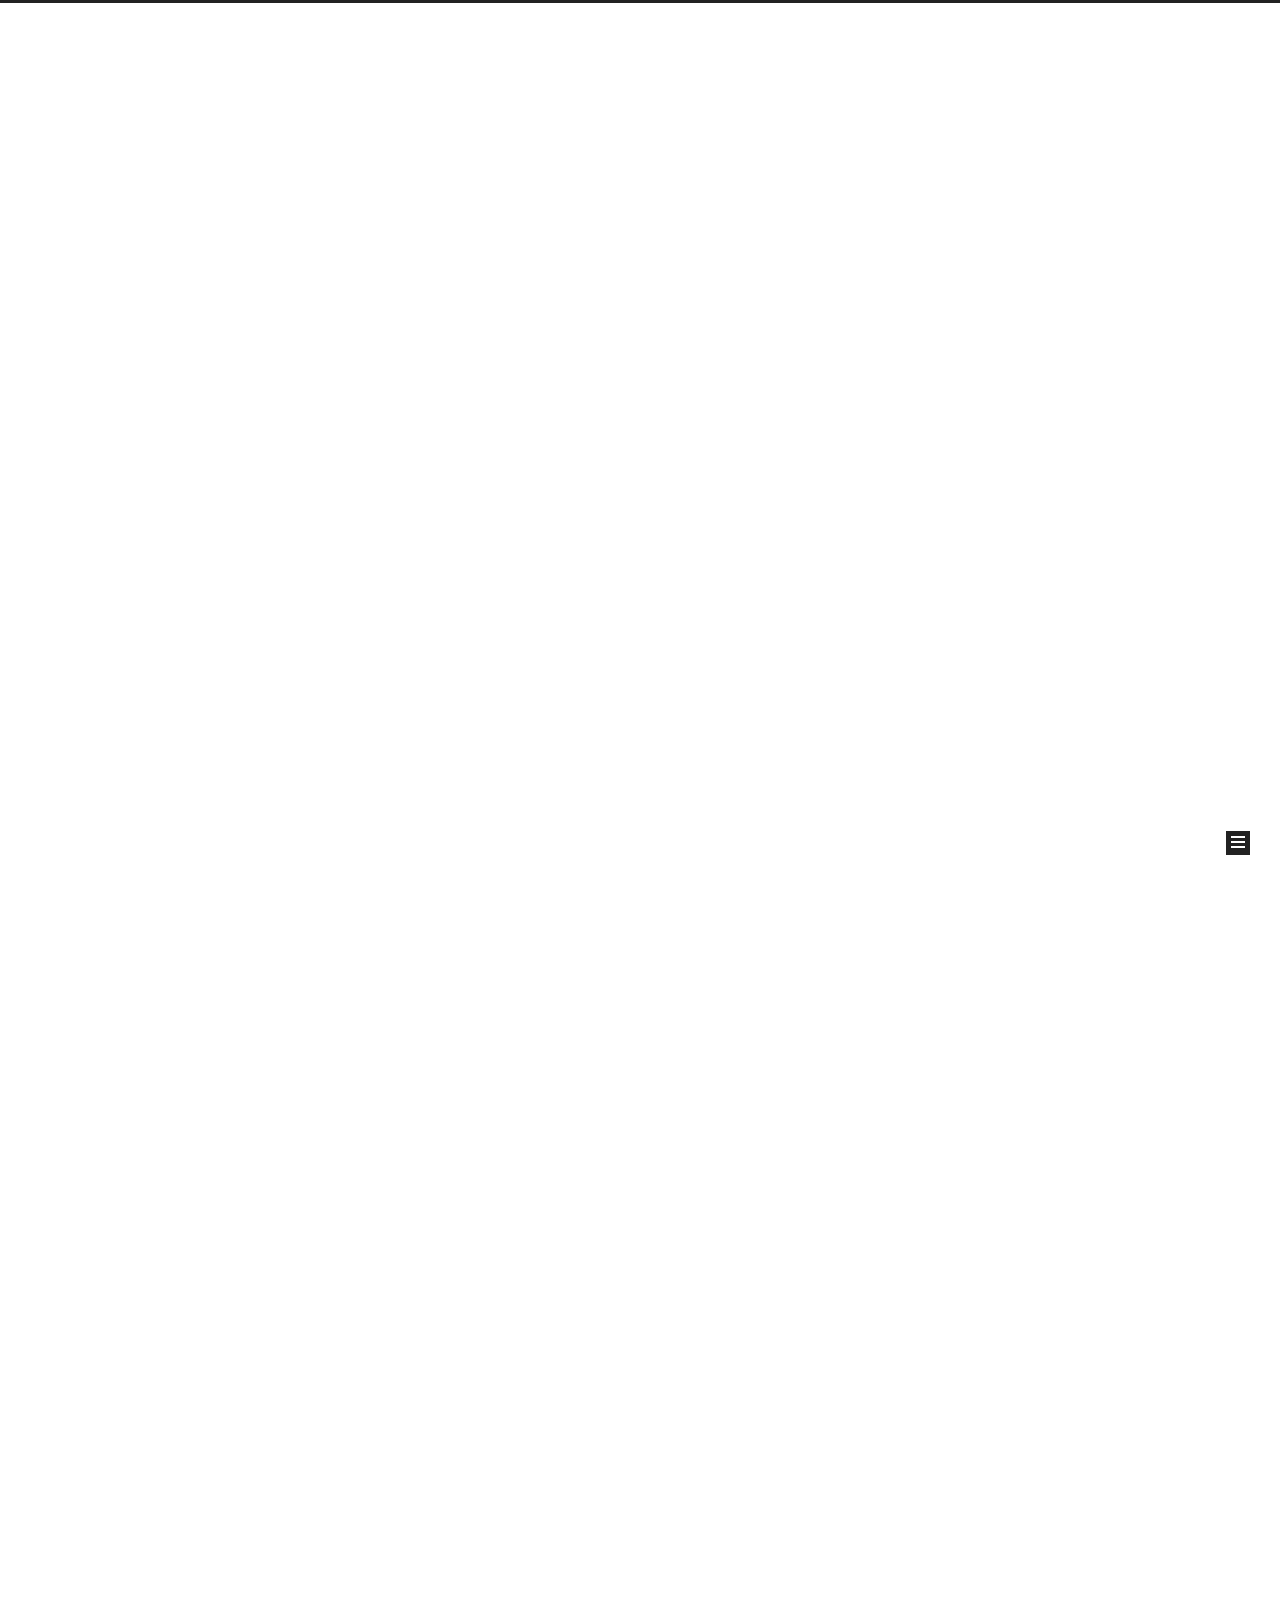
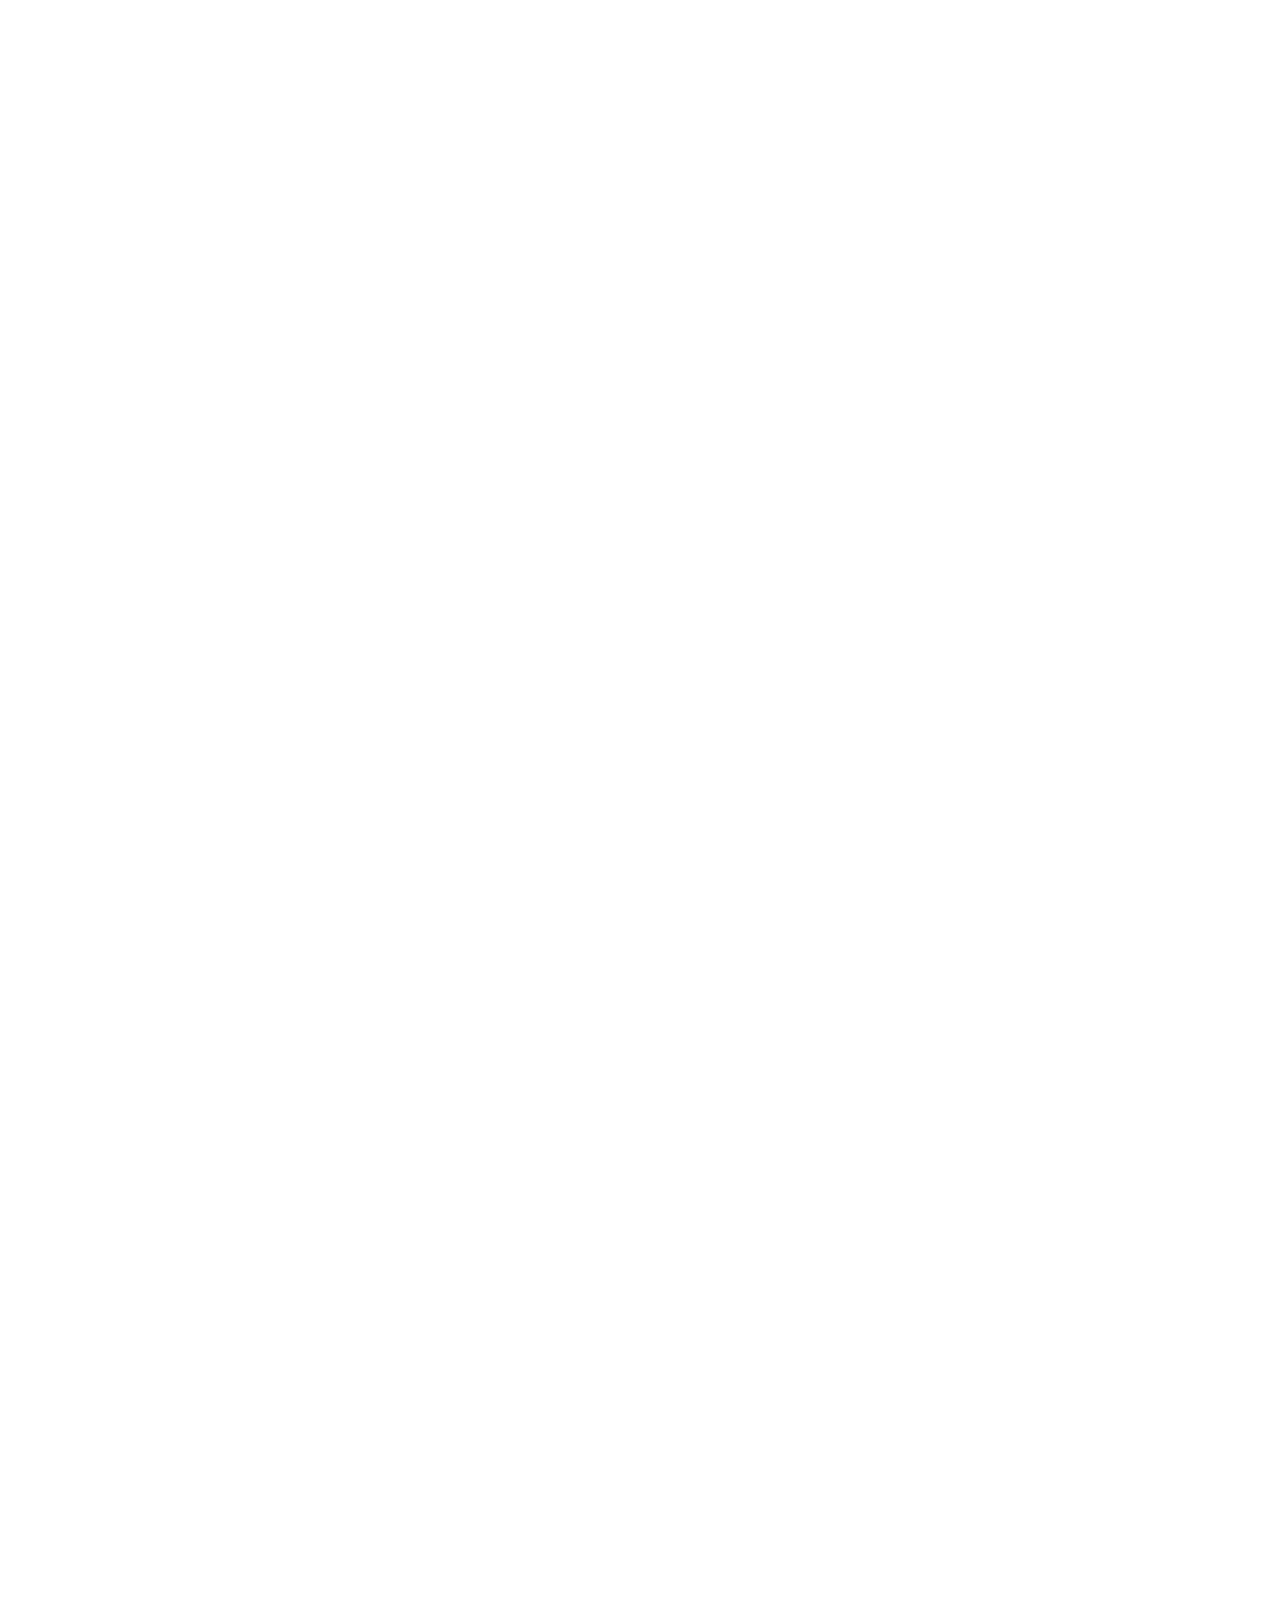
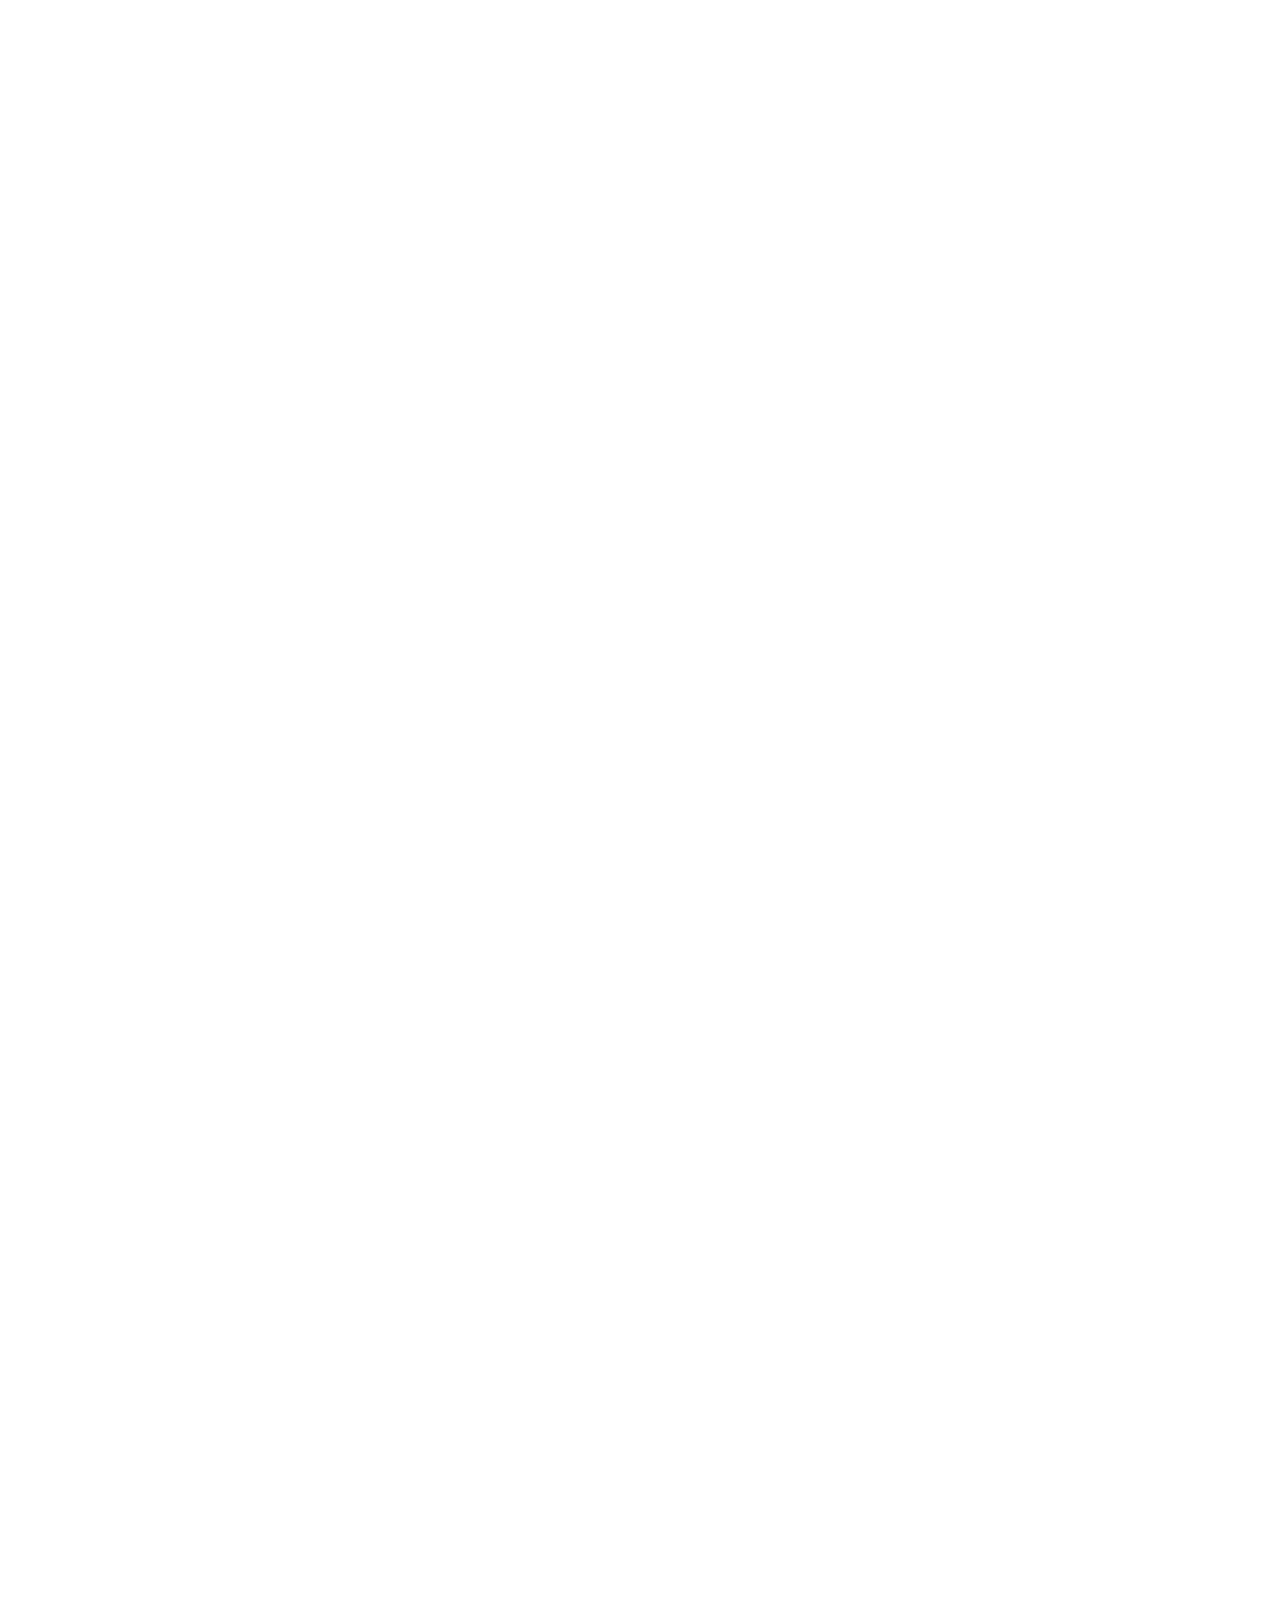
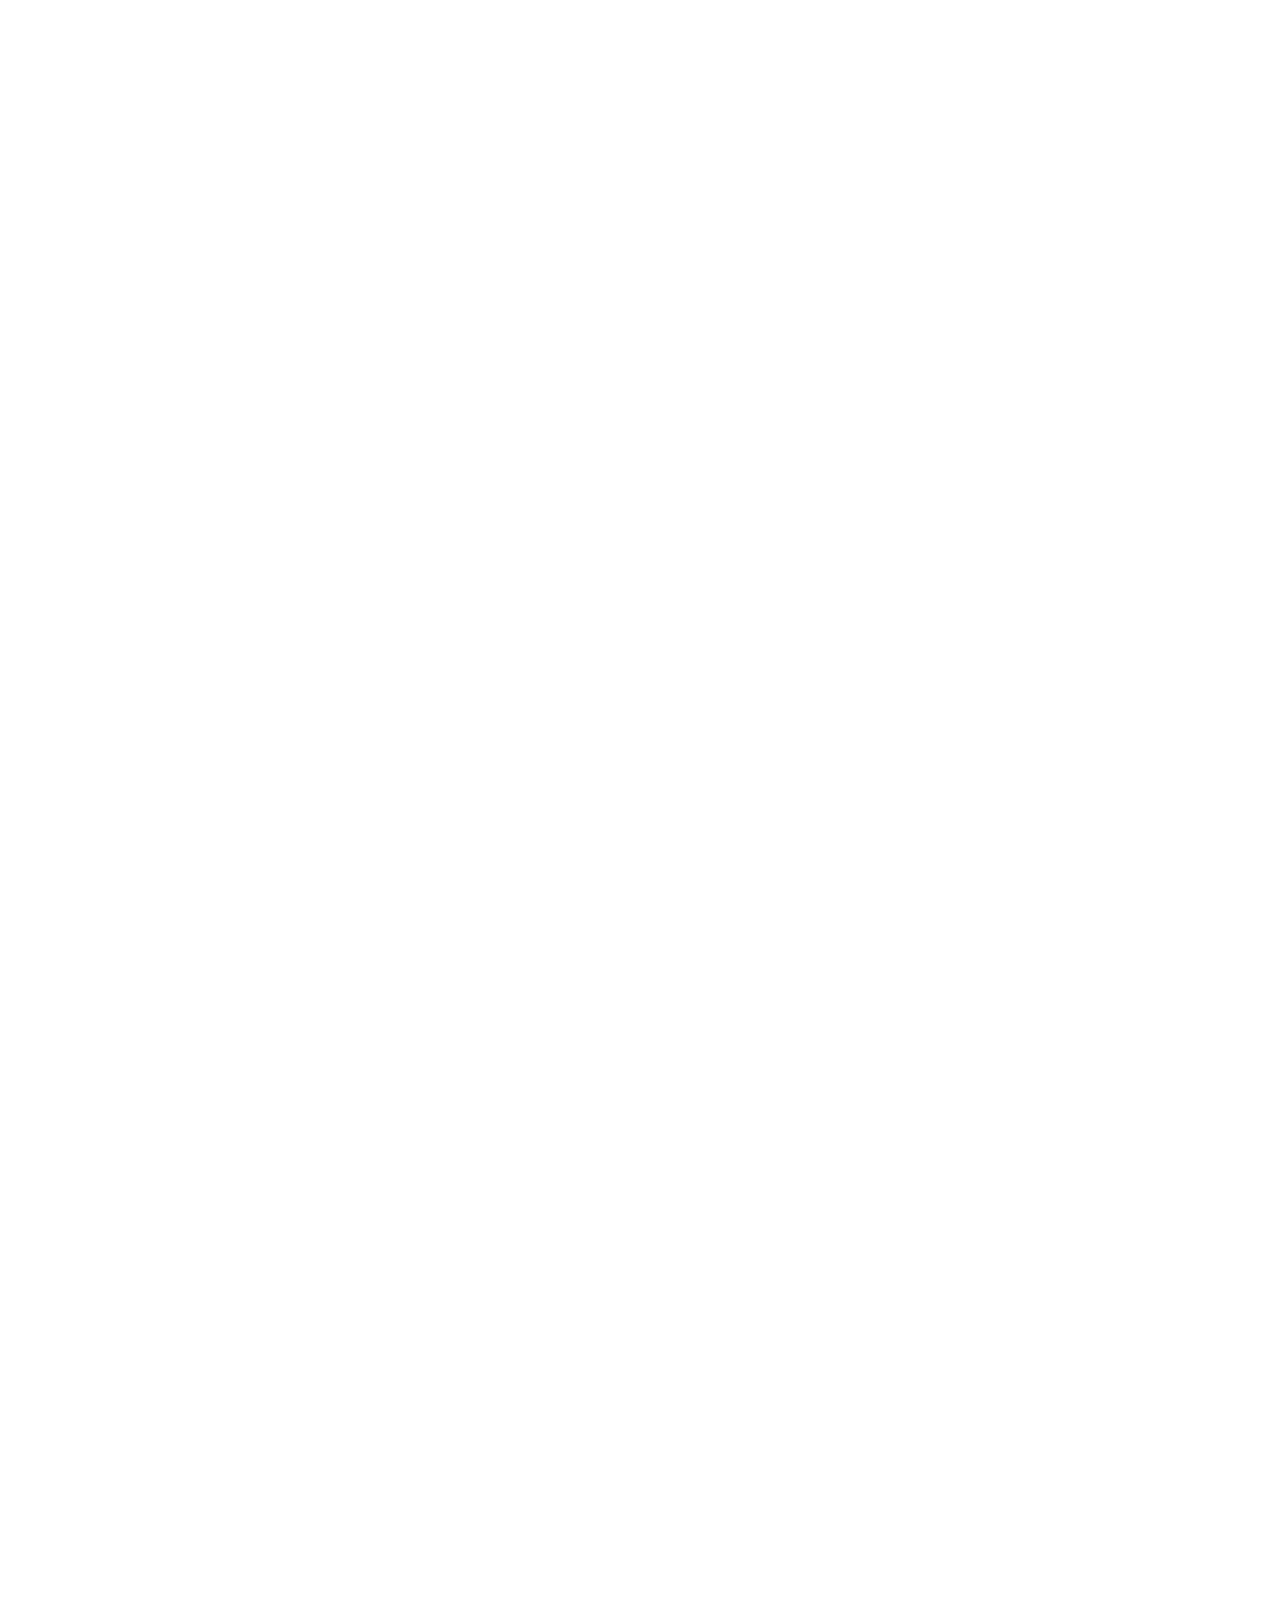
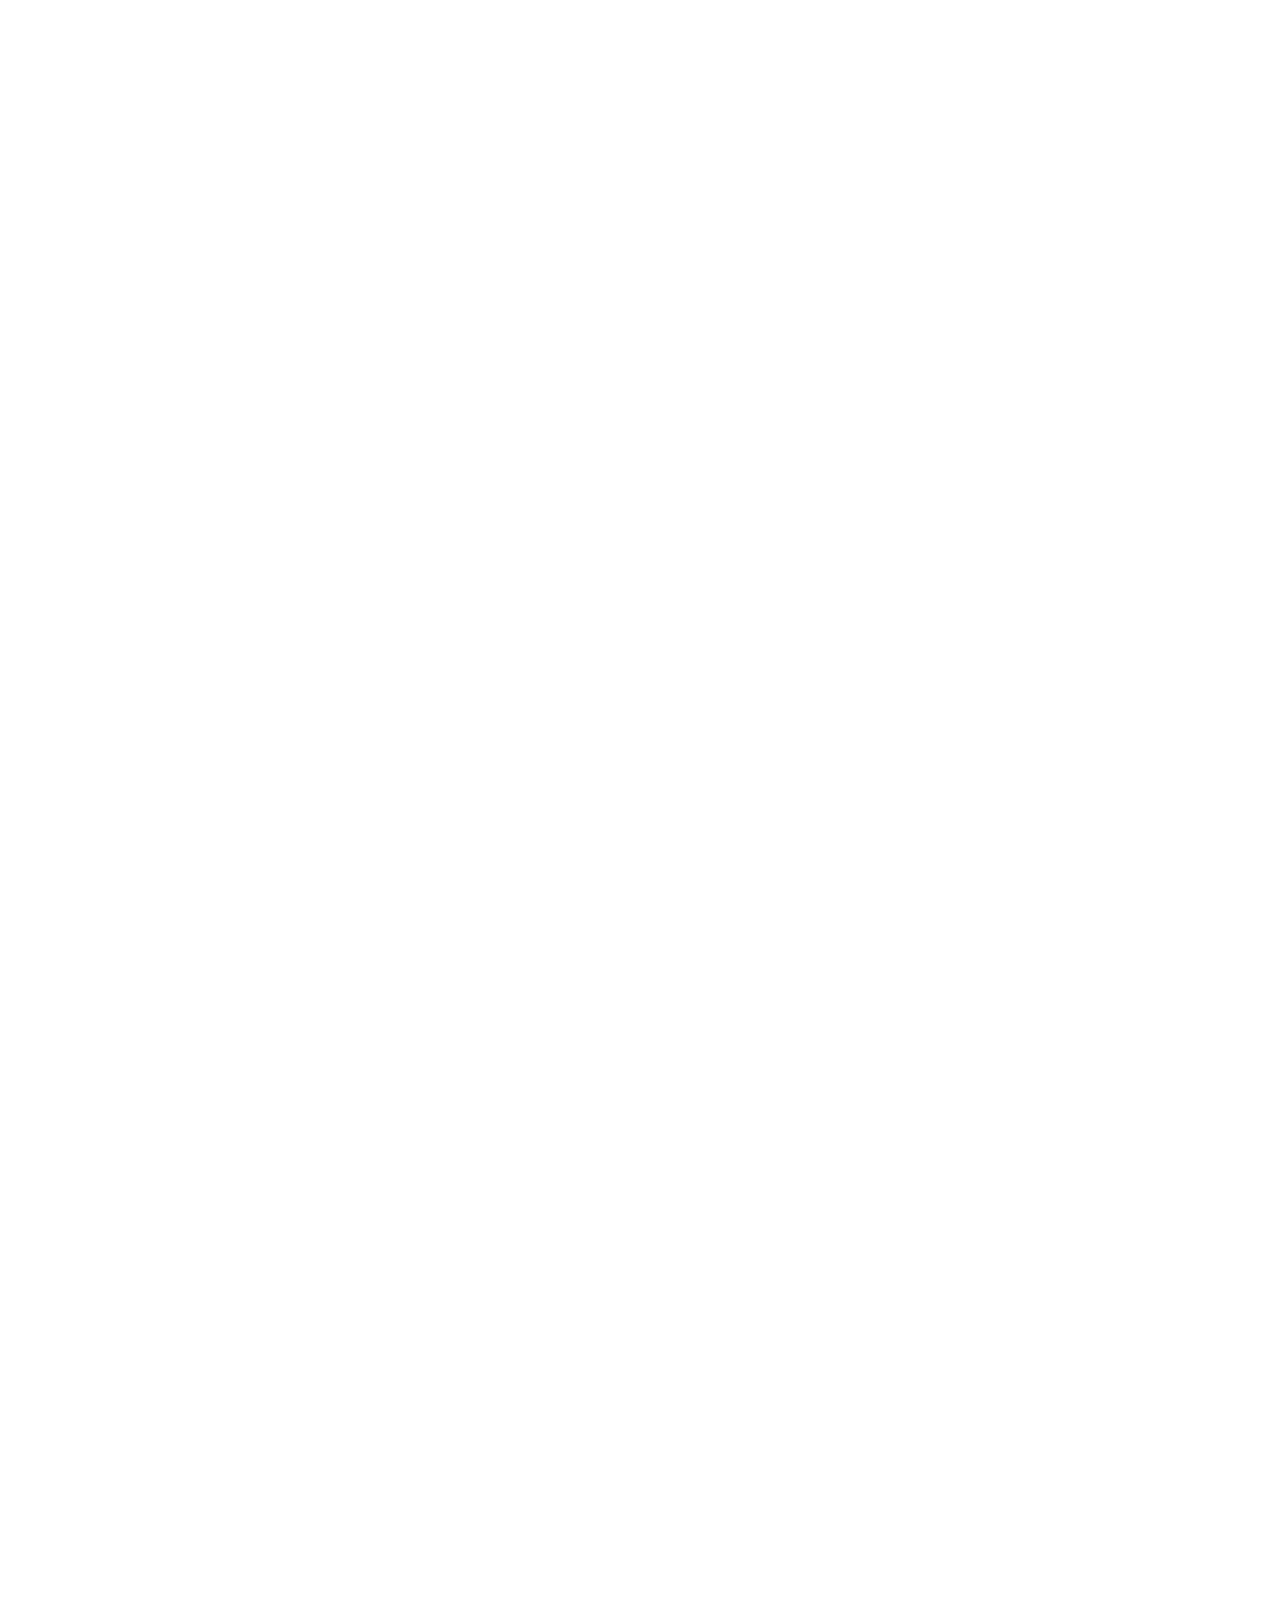
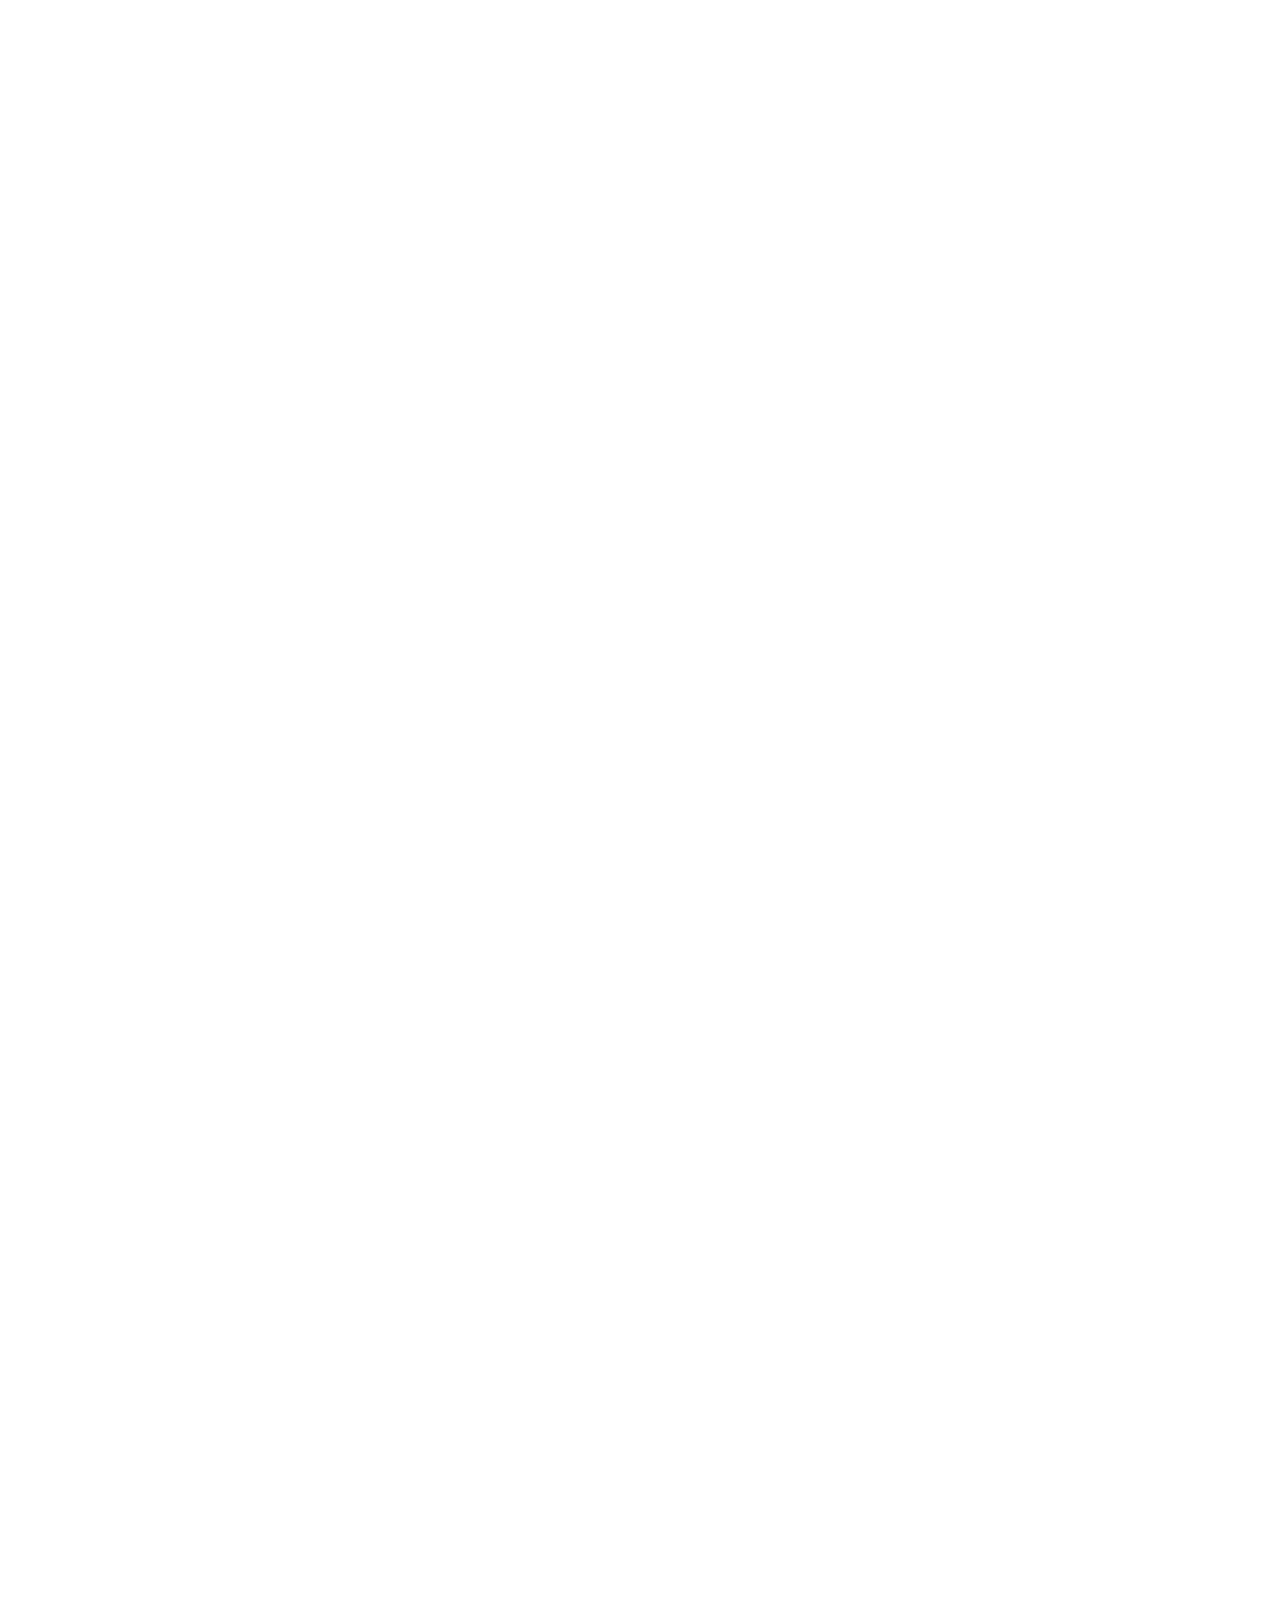
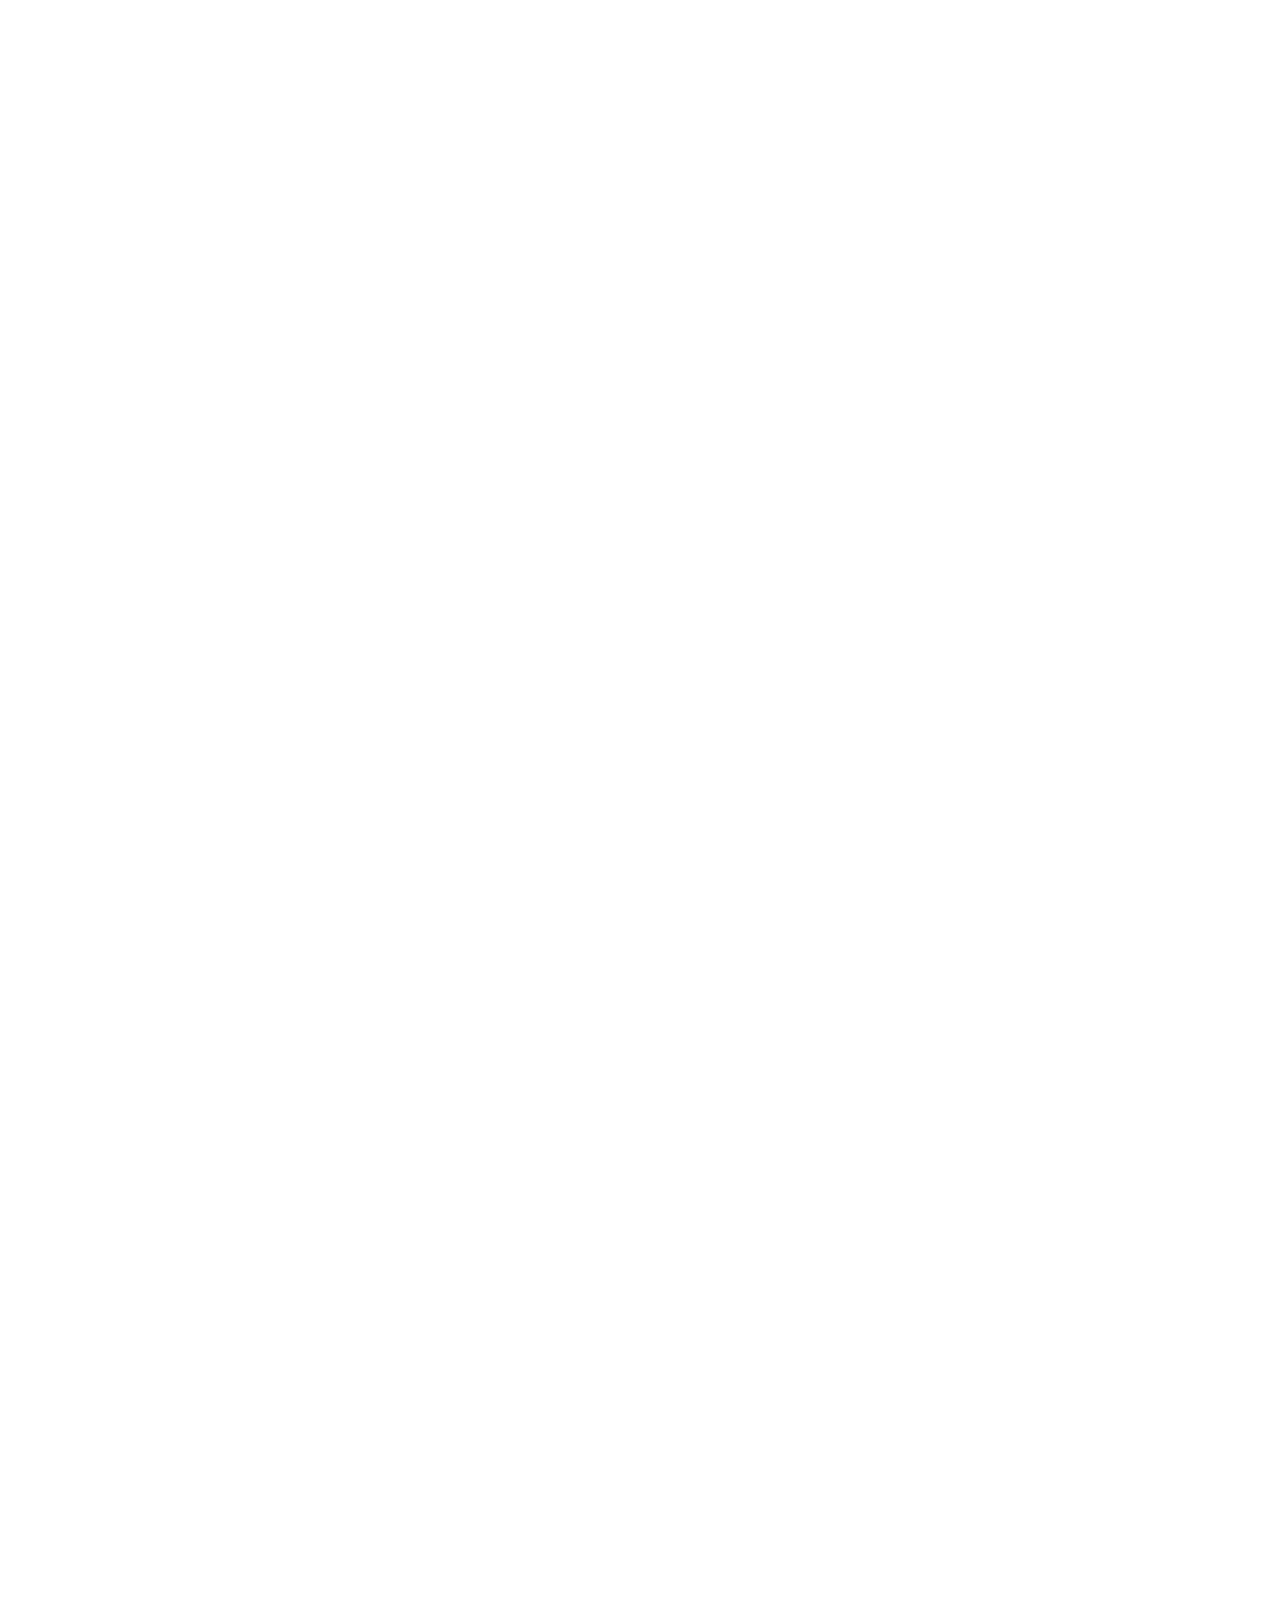
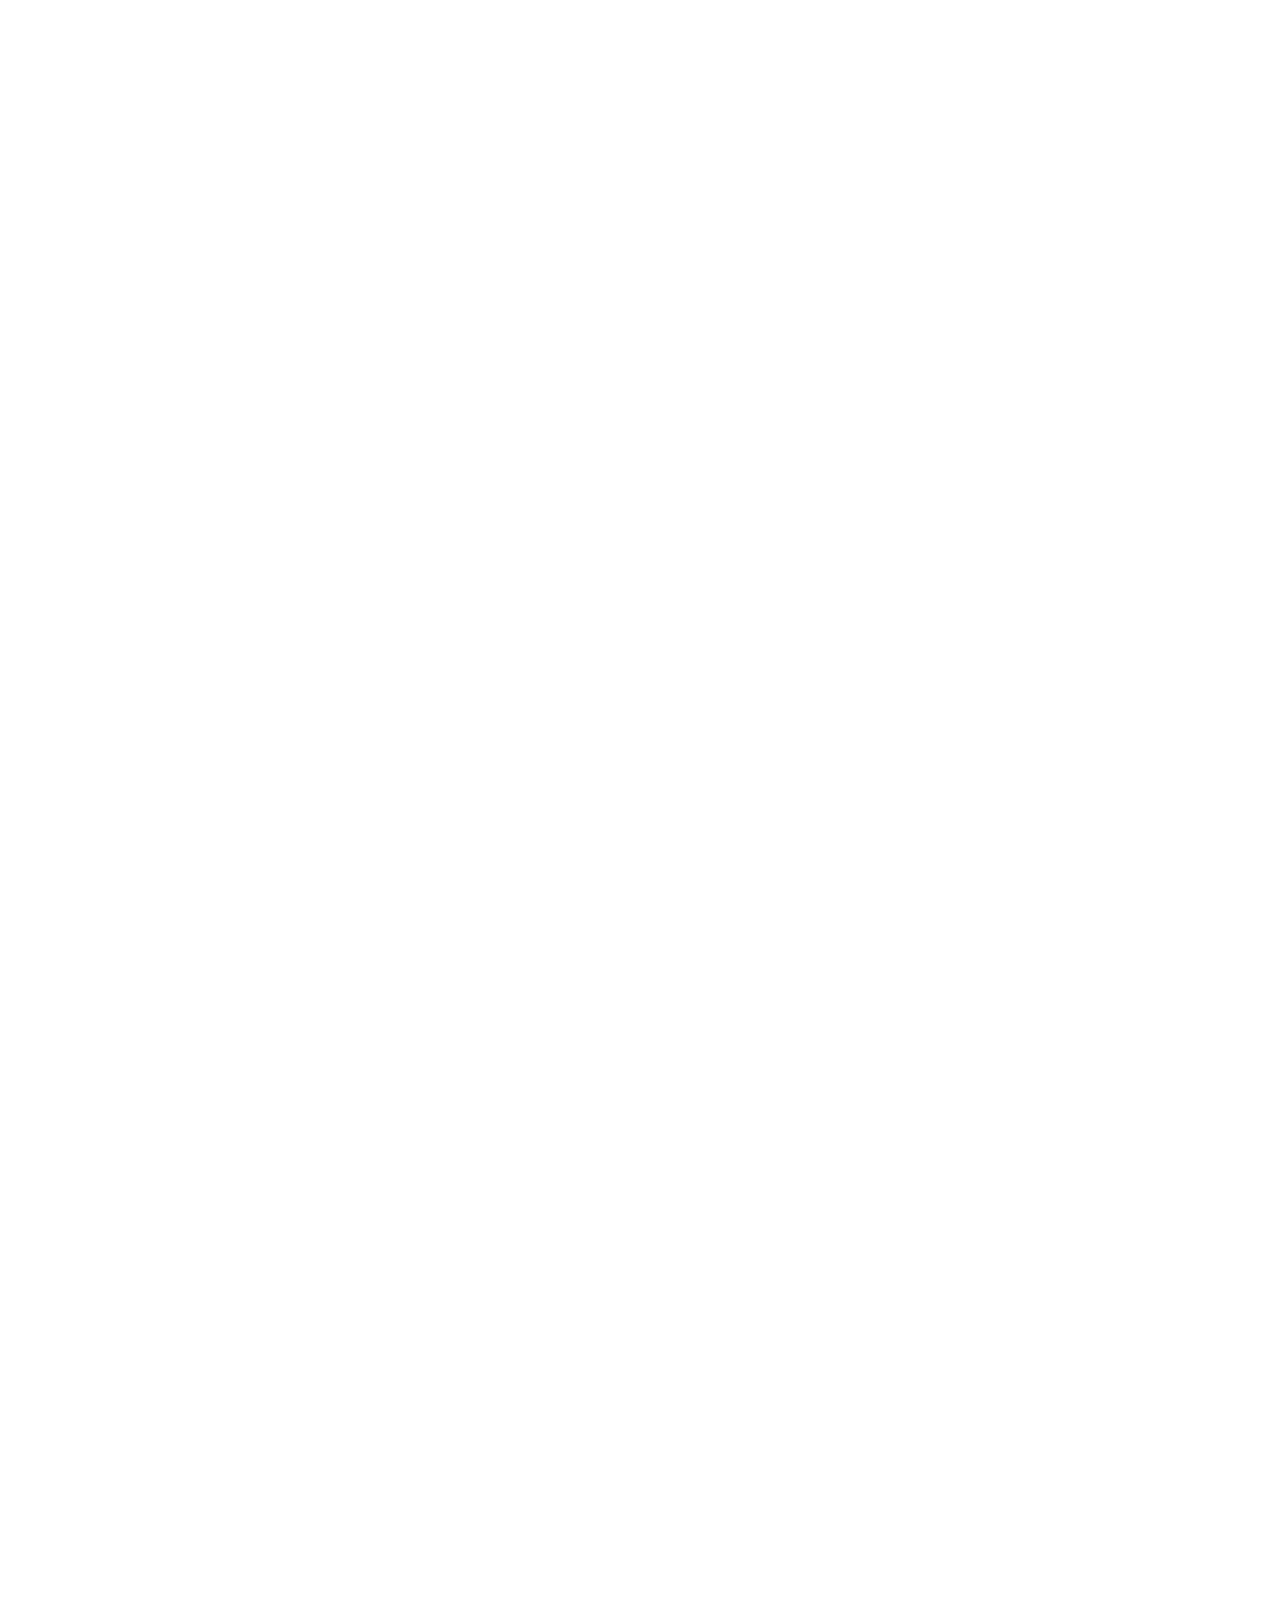
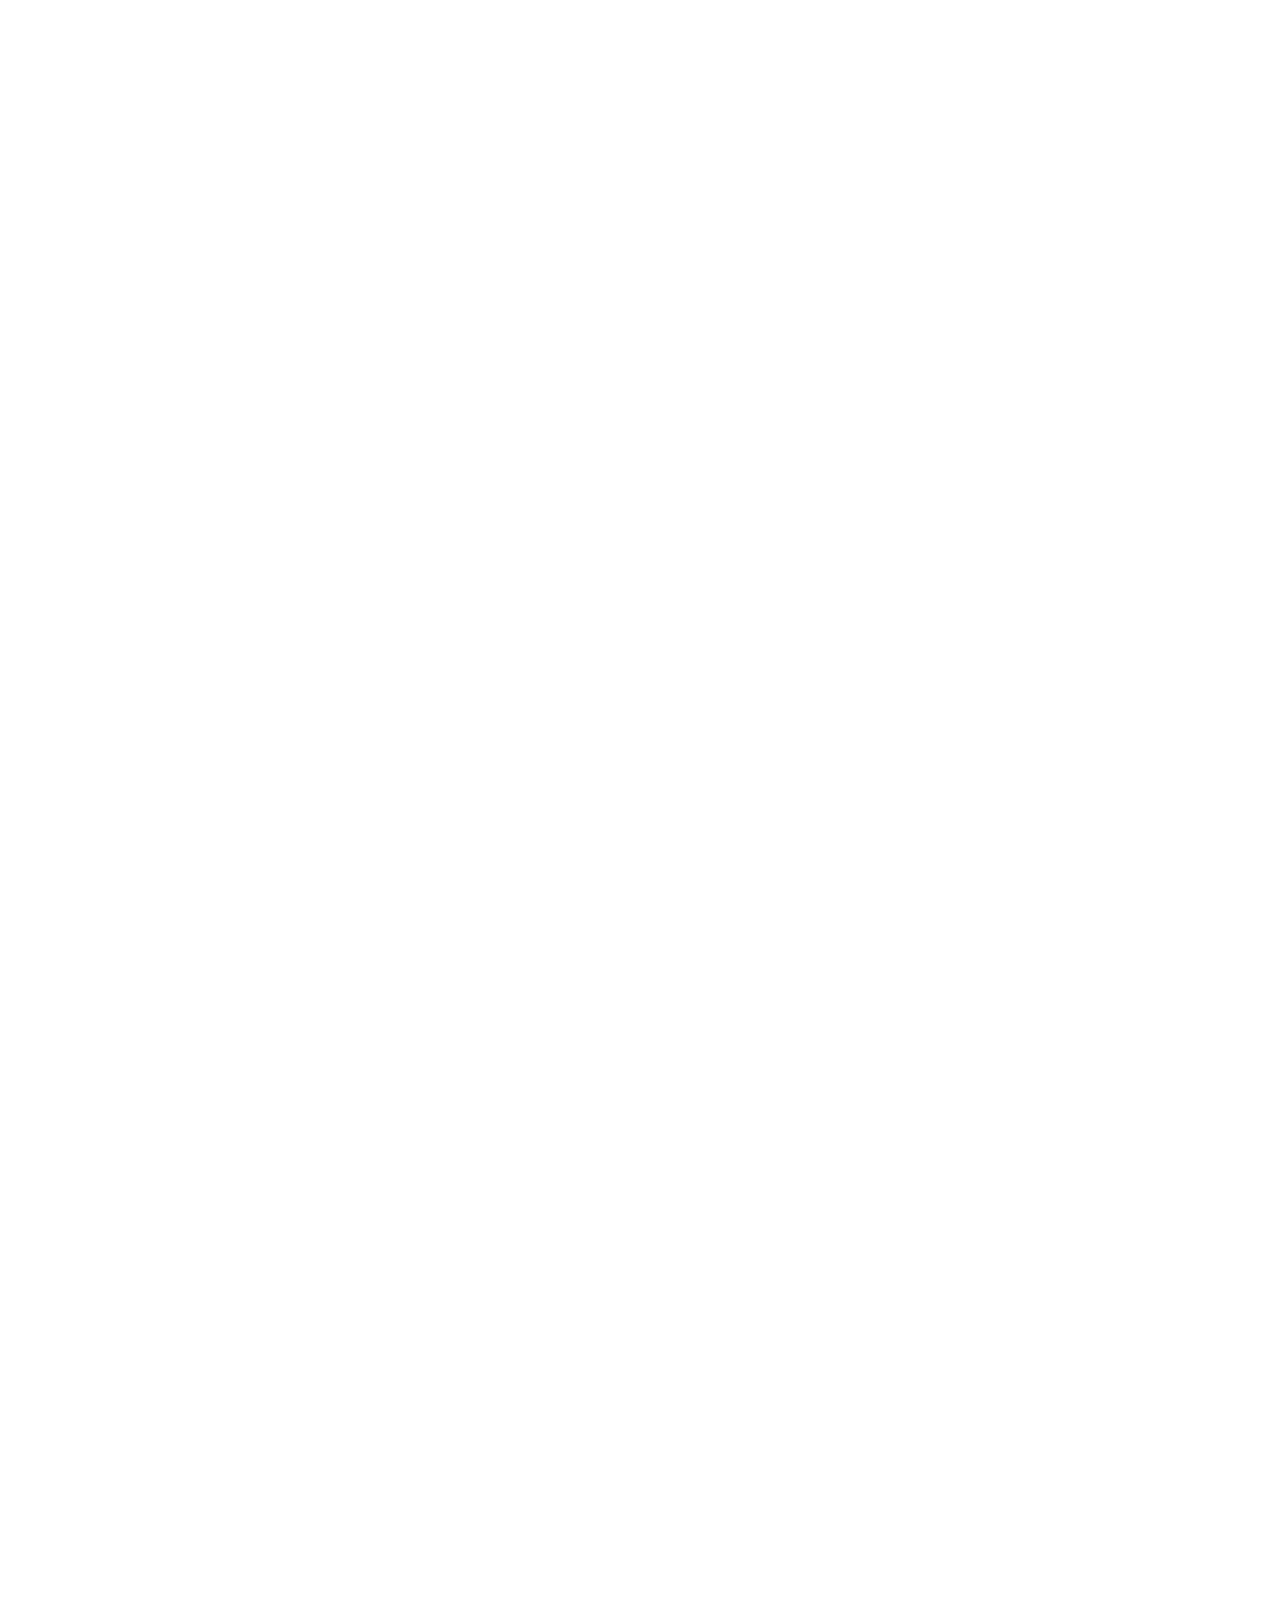
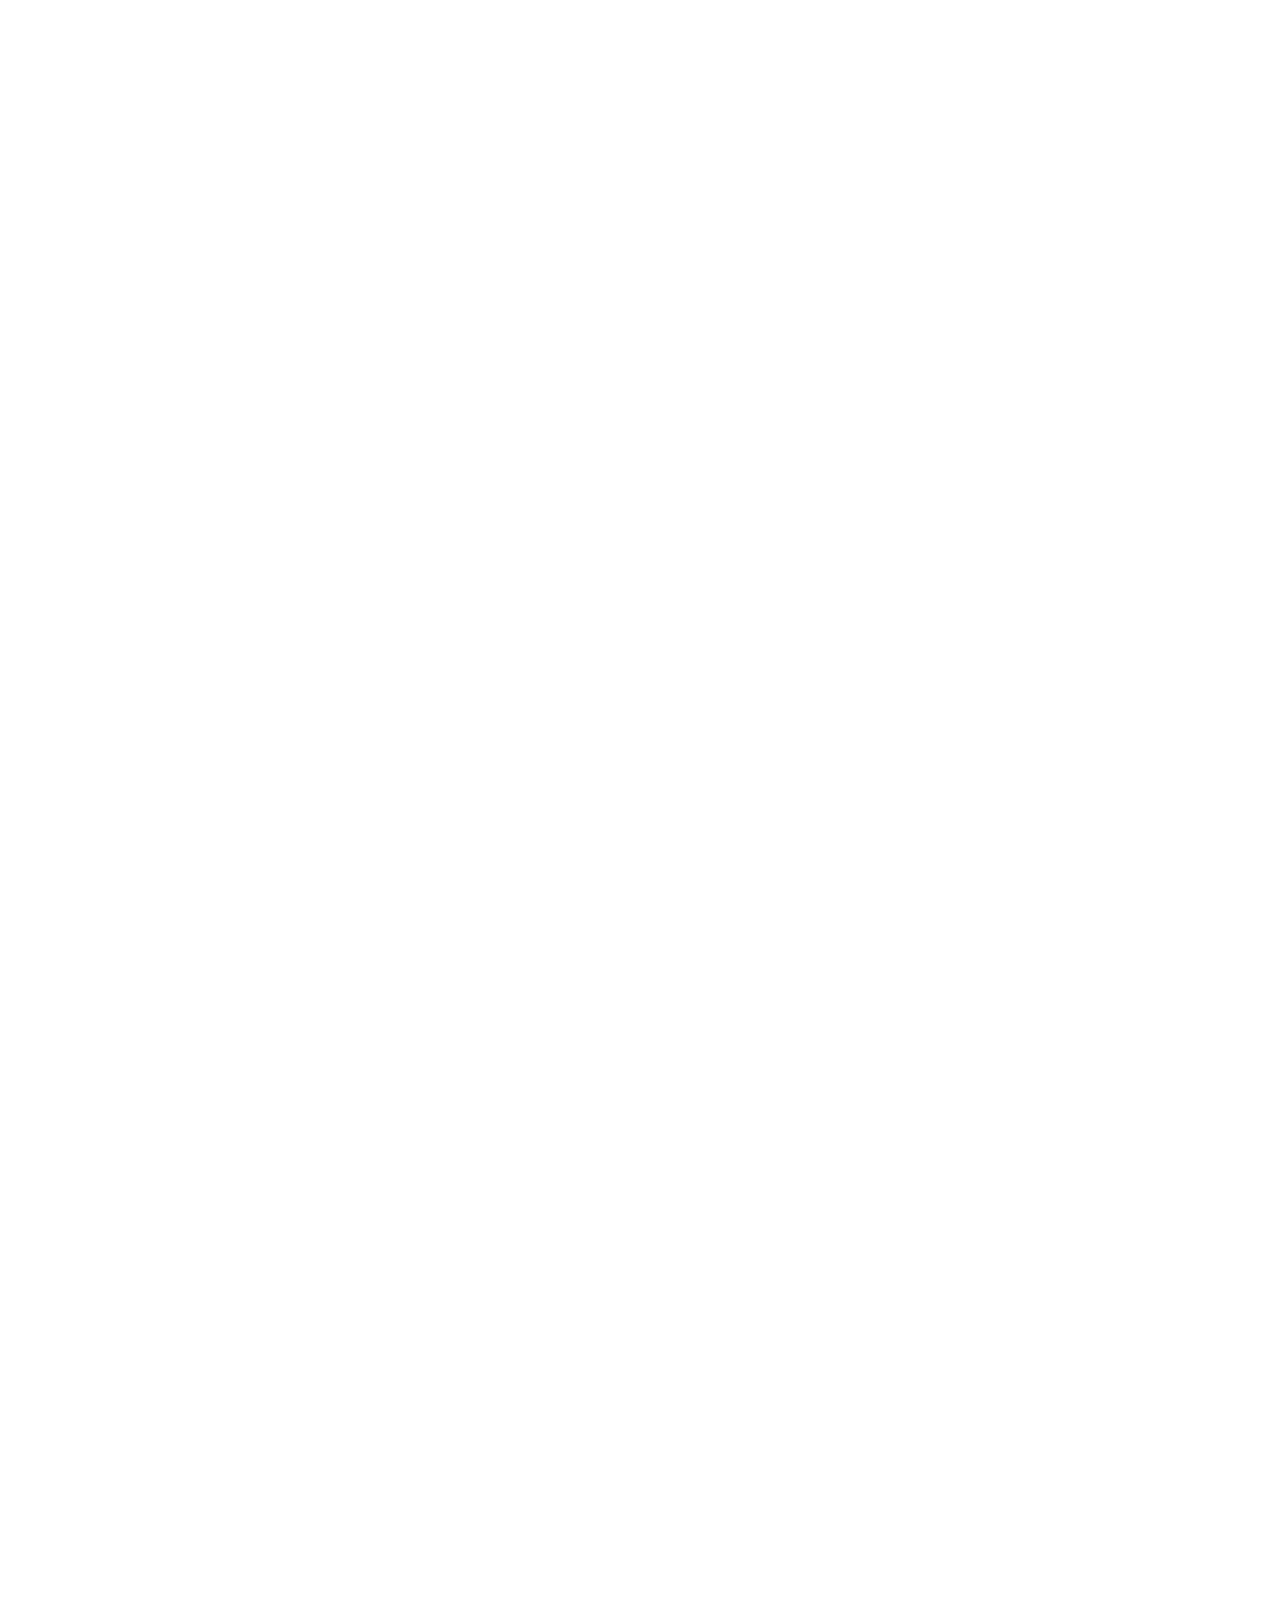
==== commit 441b9986: "Site updated: 2017-10-12 10:51:40" ====
--- a/index.html
+++ b/index.html
@@ -559,6 +559,124 @@
   
 
   <article class="post post-type-normal " itemscope itemtype="http://schema.org/Article">
+    <link itemprop="mainEntityOfPage" href="http://xingchengxia.gihub.io/2017/07/23/定位I-O问题的一种方案/">
+
+    <span hidden itemprop="author" itemscope itemtype="http://schema.org/Person">
+      <meta itemprop="name" content="Xingcheng Xia">
+      <meta itemprop="description" content="">
+      <meta itemprop="image" content="/images/avatar.gif">
+    </span>
+
+    <span hidden itemprop="publisher" itemscope itemtype="http://schema.org/Organization">
+      <meta itemprop="name" content="Let's LeetCode!">
+    </span>
+
+    
+      <header class="post-header">
+
+        
+        
+          <h1 class="post-title" itemprop="name headline">
+                
+                <a class="post-title-link" href="/2017/07/23/定位I-O问题的一种方案/" itemprop="url">定位I/O问题的一种方案</a></h1>
+        
+
+        <div class="post-meta">
+          <span class="post-time">
+            
+              <span class="post-meta-item-icon">
+                <i class="fa fa-calendar-o"></i>
+              </span>
+              
+                <span class="post-meta-item-text">Posted on</span>
+              
+              <time title="Post created" itemprop="dateCreated datePublished" datetime="2017-07-22T18:45:59Z">
+                2017-07-22
+              </time>
+            
+
+            
+
+            
+          </span>
+
+          
+
+          
+            
+          
+
+          
+          
+
+          
+
+          
+
+          
+
+        </div>
+      </header>
+    
+
+    <div class="post-body" itemprop="articleBody">
+
+      
+      
+
+      
+        
+          
+            <h1 id="Monitor-disk-io-on-linux-server-with-iotop-and-cron"><a href="#Monitor-disk-io-on-linux-server-with-iotop-and-cron" class="headerlink" title="Monitor disk io on linux server with iotop and cron"></a>Monitor disk io on linux server with iotop and cron</h1><p>Recently my server was giving notifications of disk io activity rising above a certain threshold at regular intervals. My first guess was that some cronjob task was causing that. So I tried to check various cron tasks to find out which task or process was causing the io burst. On servers specially its always a good practice to monitor resource usage to make sure that websites work fast and well.</p>
+<h2 id="Automatic-logging-via-cron"><a href="#Automatic-logging-via-cron" class="headerlink" title="Automatic logging via cron"></a>Automatic logging via cron</h2><p>Cron will run iotop in the background and record io usage details to a file that can be analysed later.</p>
+<p>Here is the basic iotop command that we want to run in the background via cron.<br><code>* * * * * root /usr/sbin/iotop -botqqqk --iter=60 | grep -P &quot;\d\d\d\d\.\d\d K/s&quot;  &gt;&gt; /var/log/iotop</code></p>
+<p>Now the most important option used in the above command is the “b” option which is for batch/non-interactive mode. In batch mode iotop will keep outputting line after line instead of showing a long list that updates automatically. This is necessary when we want to log io activity over a certain period of time.</p>
+<p>The other option called “o” will show only those processes which actually did some io activity. Otherwise iotop would show all processes. The t option adds a timestamp which adds further information if you want to track a specific high io process. The k option shows all figures in kilobytes.</p>
+<p>To log the output we simply need to redirect it to a file. The best place is /var/log and the file could be named iotop. So here is the next command<br><code>&gt;&gt; /var/log/iotop</code></p>
+<h2 id="Monitor-only-high-io-processes"><a href="#Monitor-only-high-io-processes" class="headerlink" title="Monitor only high io processes"></a>Monitor only high io processes</h2><p>Filtering result by applying <code>grep -P &quot;\d\d\d\d\.\d\d K/s</code>,thus it would not show those process that had less than 1000 K/s of disk io.</p>
+
+          
+        
+      
+    </div>
+
+    <div>
+      
+    </div>
+
+    <div>
+      
+    </div>
+
+    <div>
+      
+    </div>
+
+    <footer class="post-footer">
+      
+
+      
+
+      
+
+      
+      
+        <div class="post-eof"></div>
+      
+    </footer>
+  </article>
+
+
+    
+      
+
+  
+
+  
+  
+  
+
+  <article class="post post-type-normal " itemscope itemtype="http://schema.org/Article">
     <link itemprop="mainEntityOfPage" href="http://xingchengxia.gihub.io/2017/07/20/Memory-Leak/">
 
     <span hidden itemprop="author" itemscope itemtype="http://schema.org/Person">
@@ -1093,7 +1211,7 @@
           
             <div class="site-state-item site-state-posts">
               <a href="/archives/">
-                <span class="site-state-item-count">6</span>
+                <span class="site-state-item-count">7</span>
                 <span class="site-state-item-name">posts</span>
               </a>
             </div>
--- a/css/main.css
+++ b/css/main.css
@@ -1677,7 +1677,7 @@
   width: 4px;
   height: 4px;
   border-radius: 50%;
-  background: #ee4112;
+  background: #ffff82;
 }
 .links-of-blogroll {
   font-size: 13px;
